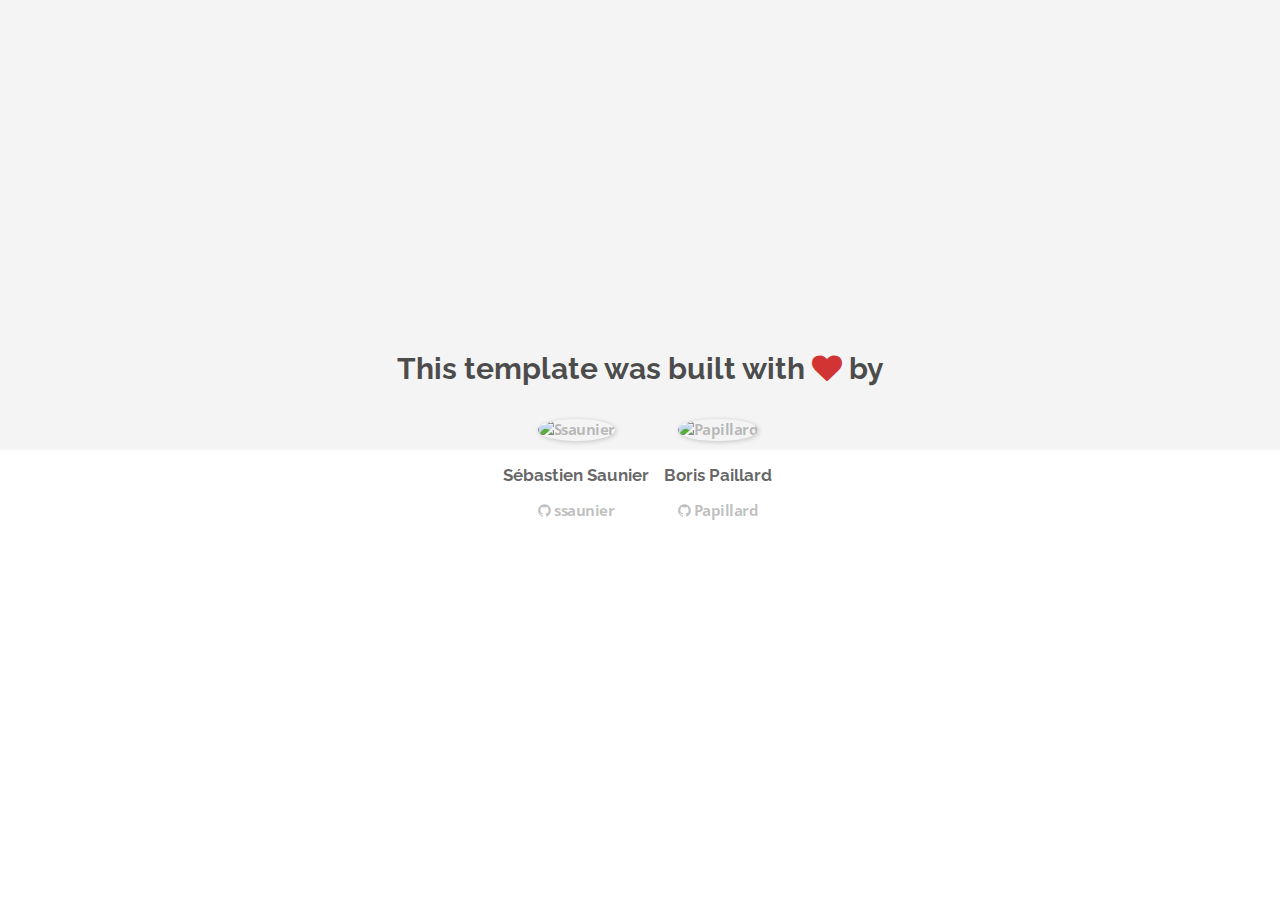
==== about.html @ 8c877a82 "Automated commit at 2018-02-12 03:43:12 UTC by middleman-deploy 2.0.0-alpha" ====
<!doctype html>
<html>
  <head>
    <meta charset="utf-8">
    <meta http-equiv="x-ua-compatible" content="ie=edge">
    <meta name="viewport"
          content="width=device-width, initial-scale=1, shrink-to-fit=no">
    <!-- Use the title from a page's frontmatter if it has one -->
    <title>Le Wagon - Middleman - About</title>
    <link href="stylesheets/application-3c48b980.css" rel="stylesheet" />
    <script src="javascripts/application-93de88c9.js"></script>
    <link href="images/favicon-f15af148.png" rel="icon" type="image/png" />
  </head>
  <body>
    <div id="about">
  <div class="about-content">
    <h1>This template was built with <i class="fa fa-heart"></i> by</h1>
    <ul class="list-inline">
        <li>
<a href="https://kitt.lewagon.com/alumni/ssaunier" target="_blank">            <img src="https://kitt.lewagon.com/placeholder/users/ssaunier" class="img-circle" alt="Ssaunier" />
</a>          <h2>Sébastien Saunier</h2>
          <p>
<a href="https://github.com/ssaunier" target="_blank">              <i class="fa fa-github"></i> ssaunier
</a>          </p>
        </li>
        <li>
<a href="https://kitt.lewagon.com/alumni/Papillard" target="_blank">            <img src="https://kitt.lewagon.com/placeholder/users/Papillard" class="img-circle" alt="Papillard" />
</a>          <h2>Boris Paillard</h2>
          <p>
<a href="https://github.com/Papillard" target="_blank">              <i class="fa fa-github"></i> Papillard
</a>          </p>
        </li>
    </ul>
  </div>
</div>

  </body>
</html>
---- stylesheets/application-3c48b980.css ----
@import url("https://fonts.googleapis.com/css?family=Open+Sans:400,300,700|Raleway:400,100,300,700,500");/*!
 * Bootstrap v3.3.7 (http://getbootstrap.com)
 * Copyright 2011-2016 Twitter, Inc.
 * Licensed under MIT (https://github.com/twbs/bootstrap/blob/master/LICENSE)
 *//*! normalize.css v3.0.3 | MIT License | github.com/necolas/normalize.css */html{font-family:sans-serif;-ms-text-size-adjust:100%;-webkit-text-size-adjust:100%}body{margin:0}article,aside,details,figcaption,figure,footer,header,hgroup,main,menu,nav,section,summary{display:block}audio,canvas,progress,video{display:inline-block;vertical-align:baseline}audio:not([controls]){display:none;height:0}[hidden],template{display:none}a{background-color:transparent}a:active,a:hover{outline:0}abbr[title]{border-bottom:1px dotted}b,strong{font-weight:bold}dfn{font-style:italic}h1{font-size:2em;margin:0.67em 0}mark{background:#ff0;color:#000}small{font-size:80%}sub,sup{font-size:75%;line-height:0;position:relative;vertical-align:baseline}sup{top:-0.5em}sub{bottom:-0.25em}img{border:0}svg:not(:root){overflow:hidden}figure{margin:1em 40px}hr{-webkit-box-sizing:content-box;box-sizing:content-box;height:0}pre{overflow:auto}code,kbd,pre,samp{font-family:monospace, monospace;font-size:1em}button,input,optgroup,select,textarea{color:inherit;font:inherit;margin:0}button{overflow:visible}button,select{text-transform:none}button,html input[type="button"],input[type="reset"],input[type="submit"]{-webkit-appearance:button;cursor:pointer}button[disabled],html input[disabled]{cursor:default}button::-moz-focus-inner,input::-moz-focus-inner{border:0;padding:0}input{line-height:normal}input[type="checkbox"],input[type="radio"]{-webkit-box-sizing:border-box;box-sizing:border-box;padding:0}input[type="number"]::-webkit-inner-spin-button,input[type="number"]::-webkit-outer-spin-button{height:auto}input[type="search"]{-webkit-appearance:textfield;-webkit-box-sizing:content-box;box-sizing:content-box}input[type="search"]::-webkit-search-cancel-button,input[type="search"]::-webkit-search-decoration{-webkit-appearance:none}fieldset{border:1px solid #c0c0c0;margin:0 2px;padding:0.35em 0.625em 0.75em}legend{border:0;padding:0}textarea{overflow:auto}optgroup{font-weight:bold}table{border-collapse:collapse;border-spacing:0}td,th{padding:0}/*! Source: https://github.com/h5bp/html5-boilerplate/blob/master/src/css/main.css */@media print{*,*:before,*:after{background:transparent !important;color:#000 !important;-webkit-box-shadow:none !important;box-shadow:none !important;text-shadow:none !important}a,a:visited{text-decoration:underline}a[href]:after{content:" (" attr(href) ")"}abbr[title]:after{content:" (" attr(title) ")"}a[href^="#"]:after,a[href^="javascript:"]:after{content:""}pre,blockquote{border:1px solid #999;page-break-inside:avoid}thead{display:table-header-group}tr,img{page-break-inside:avoid}img{max-width:100% !important}p,h2,h3{orphans:3;widows:3}h2,h3{page-break-after:avoid}.navbar{display:none}.btn>.caret,.dropup>.btn>.caret{border-top-color:#000 !important}.label{border:1px solid #000}.table{border-collapse:collapse !important}.table td,.table th{background-color:#fff !important}.table-bordered th,.table-bordered td{border:1px solid #ddd !important}}@font-face{font-family:'Glyphicons Halflings';src:url("../assets/bootstrap/glyphicons-halflings-regular-86b6f62b.eot");src:url("../assets/bootstrap/glyphicons-halflings-regular-86b6f62b.eot?#iefix") format("embedded-opentype"),url("../assets/bootstrap/glyphicons-halflings-regular-ca35b697.woff2") format("woff2"),url("../assets/bootstrap/glyphicons-halflings-regular-278e49a8.woff") format("woff"),url("../assets/bootstrap/glyphicons-halflings-regular-44bc1850.ttf") format("truetype"),url("../assets/bootstrap/glyphicons-halflings-regular-de51a849.svg#glyphicons_halflingsregular") format("svg")}.glyphicon{position:relative;top:1px;display:inline-block;font-family:'Glyphicons Halflings';font-style:normal;font-weight:normal;line-height:1;-webkit-font-smoothing:antialiased;-moz-osx-font-smoothing:grayscale}.glyphicon-asterisk:before{content:"\002a"}.glyphicon-plus:before{content:"\002b"}.glyphicon-euro:before,.glyphicon-eur:before{content:"\20ac"}.glyphicon-minus:before{content:"\2212"}.glyphicon-cloud:before{content:"\2601"}.glyphicon-envelope:before{content:"\2709"}.glyphicon-pencil:before{content:"\270f"}.glyphicon-glass:before{content:"\e001"}.glyphicon-music:before{content:"\e002"}.glyphicon-search:before{content:"\e003"}.glyphicon-heart:before{content:"\e005"}.glyphicon-star:before{content:"\e006"}.glyphicon-star-empty:before{content:"\e007"}.glyphicon-user:before{content:"\e008"}.glyphicon-film:before{content:"\e009"}.glyphicon-th-large:before{content:"\e010"}.glyphicon-th:before{content:"\e011"}.glyphicon-th-list:before{content:"\e012"}.glyphicon-ok:before{content:"\e013"}.glyphicon-remove:before{content:"\e014"}.glyphicon-zoom-in:before{content:"\e015"}.glyphicon-zoom-out:before{content:"\e016"}.glyphicon-off:before{content:"\e017"}.glyphicon-signal:before{content:"\e018"}.glyphicon-cog:before{content:"\e019"}.glyphicon-trash:before{content:"\e020"}.glyphicon-home:before{content:"\e021"}.glyphicon-file:before{content:"\e022"}.glyphicon-time:before{content:"\e023"}.glyphicon-road:before{content:"\e024"}.glyphicon-download-alt:before{content:"\e025"}.glyphicon-download:before{content:"\e026"}.glyphicon-upload:before{content:"\e027"}.glyphicon-inbox:before{content:"\e028"}.glyphicon-play-circle:before{content:"\e029"}.glyphicon-repeat:before{content:"\e030"}.glyphicon-refresh:before{content:"\e031"}.glyphicon-list-alt:before{content:"\e032"}.glyphicon-lock:before{content:"\e033"}.glyphicon-flag:before{content:"\e034"}.glyphicon-headphones:before{content:"\e035"}.glyphicon-volume-off:before{content:"\e036"}.glyphicon-volume-down:before{content:"\e037"}.glyphicon-volume-up:before{content:"\e038"}.glyphicon-qrcode:before{content:"\e039"}.glyphicon-barcode:before{content:"\e040"}.glyphicon-tag:before{content:"\e041"}.glyphicon-tags:before{content:"\e042"}.glyphicon-book:before{content:"\e043"}.glyphicon-bookmark:before{content:"\e044"}.glyphicon-print:before{content:"\e045"}.glyphicon-camera:before{content:"\e046"}.glyphicon-font:before{content:"\e047"}.glyphicon-bold:before{content:"\e048"}.glyphicon-italic:before{content:"\e049"}.glyphicon-text-height:before{content:"\e050"}.glyphicon-text-width:before{content:"\e051"}.glyphicon-align-left:before{content:"\e052"}.glyphicon-align-center:before{content:"\e053"}.glyphicon-align-right:before{content:"\e054"}.glyphicon-align-justify:before{content:"\e055"}.glyphicon-list:before{content:"\e056"}.glyphicon-indent-left:before{content:"\e057"}.glyphicon-indent-right:before{content:"\e058"}.glyphicon-facetime-video:before{content:"\e059"}.glyphicon-picture:before{content:"\e060"}.glyphicon-map-marker:before{content:"\e062"}.glyphicon-adjust:before{content:"\e063"}.glyphicon-tint:before{content:"\e064"}.glyphicon-edit:before{content:"\e065"}.glyphicon-share:before{content:"\e066"}.glyphicon-check:before{content:"\e067"}.glyphicon-move:before{content:"\e068"}.glyphicon-step-backward:before{content:"\e069"}.glyphicon-fast-backward:before{content:"\e070"}.glyphicon-backward:before{content:"\e071"}.glyphicon-play:before{content:"\e072"}.glyphicon-pause:before{content:"\e073"}.glyphicon-stop:before{content:"\e074"}.glyphicon-forward:before{content:"\e075"}.glyphicon-fast-forward:before{content:"\e076"}.glyphicon-step-forward:before{content:"\e077"}.glyphicon-eject:before{content:"\e078"}.glyphicon-chevron-left:before{content:"\e079"}.glyphicon-chevron-right:before{content:"\e080"}.glyphicon-plus-sign:before{content:"\e081"}.glyphicon-minus-sign:before{content:"\e082"}.glyphicon-remove-sign:before{content:"\e083"}.glyphicon-ok-sign:before{content:"\e084"}.glyphicon-question-sign:before{content:"\e085"}.glyphicon-info-sign:before{content:"\e086"}.glyphicon-screenshot:before{content:"\e087"}.glyphicon-remove-circle:before{content:"\e088"}.glyphicon-ok-circle:before{content:"\e089"}.glyphicon-ban-circle:before{content:"\e090"}.glyphicon-arrow-left:before{content:"\e091"}.glyphicon-arrow-right:before{content:"\e092"}.glyphicon-arrow-up:before{content:"\e093"}.glyphicon-arrow-down:before{content:"\e094"}.glyphicon-share-alt:before{content:"\e095"}.glyphicon-resize-full:before{content:"\e096"}.glyphicon-resize-small:before{content:"\e097"}.glyphicon-exclamation-sign:before{content:"\e101"}.glyphicon-gift:before{content:"\e102"}.glyphicon-leaf:before{content:"\e103"}.glyphicon-fire:before{content:"\e104"}.glyphicon-eye-open:before{content:"\e105"}.glyphicon-eye-close:before{content:"\e106"}.glyphicon-warning-sign:before{content:"\e107"}.glyphicon-plane:before{content:"\e108"}.glyphicon-calendar:before{content:"\e109"}.glyphicon-random:before{content:"\e110"}.glyphicon-comment:before{content:"\e111"}.glyphicon-magnet:before{content:"\e112"}.glyphicon-chevron-up:before{content:"\e113"}.glyphicon-chevron-down:before{content:"\e114"}.glyphicon-retweet:before{content:"\e115"}.glyphicon-shopping-cart:before{content:"\e116"}.glyphicon-folder-close:before{content:"\e117"}.glyphicon-folder-open:before{content:"\e118"}.glyphicon-resize-vertical:before{content:"\e119"}.glyphicon-resize-horizontal:before{content:"\e120"}.glyphicon-hdd:before{content:"\e121"}.glyphicon-bullhorn:before{content:"\e122"}.glyphicon-bell:before{content:"\e123"}.glyphicon-certificate:before{content:"\e124"}.glyphicon-thumbs-up:before{content:"\e125"}.glyphicon-thumbs-down:before{content:"\e126"}.glyphicon-hand-right:before{content:"\e127"}.glyphicon-hand-left:before{content:"\e128"}.glyphicon-hand-up:before{content:"\e129"}.glyphicon-hand-down:before{content:"\e130"}.glyphicon-circle-arrow-right:before{content:"\e131"}.glyphicon-circle-arrow-left:before{content:"\e132"}.glyphicon-circle-arrow-up:before{content:"\e133"}.glyphicon-circle-arrow-down:before{content:"\e134"}.glyphicon-globe:before{content:"\e135"}.glyphicon-wrench:before{content:"\e136"}.glyphicon-tasks:before{content:"\e137"}.glyphicon-filter:before{content:"\e138"}.glyphicon-briefcase:before{content:"\e139"}.glyphicon-fullscreen:before{content:"\e140"}.glyphicon-dashboard:before{content:"\e141"}.glyphicon-paperclip:before{content:"\e142"}.glyphicon-heart-empty:before{content:"\e143"}.glyphicon-link:before{content:"\e144"}.glyphicon-phone:before{content:"\e145"}.glyphicon-pushpin:before{content:"\e146"}.glyphicon-usd:before{content:"\e148"}.glyphicon-gbp:before{content:"\e149"}.glyphicon-sort:before{content:"\e150"}.glyphicon-sort-by-alphabet:before{content:"\e151"}.glyphicon-sort-by-alphabet-alt:before{content:"\e152"}.glyphicon-sort-by-order:before{content:"\e153"}.glyphicon-sort-by-order-alt:before{content:"\e154"}.glyphicon-sort-by-attributes:before{content:"\e155"}.glyphicon-sort-by-attributes-alt:before{content:"\e156"}.glyphicon-unchecked:before{content:"\e157"}.glyphicon-expand:before{content:"\e158"}.glyphicon-collapse-down:before{content:"\e159"}.glyphicon-collapse-up:before{content:"\e160"}.glyphicon-log-in:before{content:"\e161"}.glyphicon-flash:before{content:"\e162"}.glyphicon-log-out:before{content:"\e163"}.glyphicon-new-window:before{content:"\e164"}.glyphicon-record:before{content:"\e165"}.glyphicon-save:before{content:"\e166"}.glyphicon-open:before{content:"\e167"}.glyphicon-saved:before{content:"\e168"}.glyphicon-import:before{content:"\e169"}.glyphicon-export:before{content:"\e170"}.glyphicon-send:before{content:"\e171"}.glyphicon-floppy-disk:before{content:"\e172"}.glyphicon-floppy-saved:before{content:"\e173"}.glyphicon-floppy-remove:before{content:"\e174"}.glyphicon-floppy-save:before{content:"\e175"}.glyphicon-floppy-open:before{content:"\e176"}.glyphicon-credit-card:before{content:"\e177"}.glyphicon-transfer:before{content:"\e178"}.glyphicon-cutlery:before{content:"\e179"}.glyphicon-header:before{content:"\e180"}.glyphicon-compressed:before{content:"\e181"}.glyphicon-earphone:before{content:"\e182"}.glyphicon-phone-alt:before{content:"\e183"}.glyphicon-tower:before{content:"\e184"}.glyphicon-stats:before{content:"\e185"}.glyphicon-sd-video:before{content:"\e186"}.glyphicon-hd-video:before{content:"\e187"}.glyphicon-subtitles:before{content:"\e188"}.glyphicon-sound-stereo:before{content:"\e189"}.glyphicon-sound-dolby:before{content:"\e190"}.glyphicon-sound-5-1:before{content:"\e191"}.glyphicon-sound-6-1:before{content:"\e192"}.glyphicon-sound-7-1:before{content:"\e193"}.glyphicon-copyright-mark:before{content:"\e194"}.glyphicon-registration-mark:before{content:"\e195"}.glyphicon-cloud-download:before{content:"\e197"}.glyphicon-cloud-upload:before{content:"\e198"}.glyphicon-tree-conifer:before{content:"\e199"}.glyphicon-tree-deciduous:before{content:"\e200"}.glyphicon-cd:before{content:"\e201"}.glyphicon-save-file:before{content:"\e202"}.glyphicon-open-file:before{content:"\e203"}.glyphicon-level-up:before{content:"\e204"}.glyphicon-copy:before{content:"\e205"}.glyphicon-paste:before{content:"\e206"}.glyphicon-alert:before{content:"\e209"}.glyphicon-equalizer:before{content:"\e210"}.glyphicon-king:before{content:"\e211"}.glyphicon-queen:before{content:"\e212"}.glyphicon-pawn:before{content:"\e213"}.glyphicon-bishop:before{content:"\e214"}.glyphicon-knight:before{content:"\e215"}.glyphicon-baby-formula:before{content:"\e216"}.glyphicon-tent:before{content:"\26fa"}.glyphicon-blackboard:before{content:"\e218"}.glyphicon-bed:before{content:"\e219"}.glyphicon-apple:before{content:"\f8ff"}.glyphicon-erase:before{content:"\e221"}.glyphicon-hourglass:before{content:"\231b"}.glyphicon-lamp:before{content:"\e223"}.glyphicon-duplicate:before{content:"\e224"}.glyphicon-piggy-bank:before{content:"\e225"}.glyphicon-scissors:before{content:"\e226"}.glyphicon-bitcoin:before{content:"\e227"}.glyphicon-btc:before{content:"\e227"}.glyphicon-xbt:before{content:"\e227"}.glyphicon-yen:before{content:"\00a5"}.glyphicon-jpy:before{content:"\00a5"}.glyphicon-ruble:before{content:"\20bd"}.glyphicon-rub:before{content:"\20bd"}.glyphicon-scale:before{content:"\e230"}.glyphicon-ice-lolly:before{content:"\e231"}.glyphicon-ice-lolly-tasted:before{content:"\e232"}.glyphicon-education:before{content:"\e233"}.glyphicon-option-horizontal:before{content:"\e234"}.glyphicon-option-vertical:before{content:"\e235"}.glyphicon-menu-hamburger:before{content:"\e236"}.glyphicon-modal-window:before{content:"\e237"}.glyphicon-oil:before{content:"\e238"}.glyphicon-grain:before{content:"\e239"}.glyphicon-sunglasses:before{content:"\e240"}.glyphicon-text-size:before{content:"\e241"}.glyphicon-text-color:before{content:"\e242"}.glyphicon-text-background:before{content:"\e243"}.glyphicon-object-align-top:before{content:"\e244"}.glyphicon-object-align-bottom:before{content:"\e245"}.glyphicon-object-align-horizontal:before{content:"\e246"}.glyphicon-object-align-left:before{content:"\e247"}.glyphicon-object-align-vertical:before{content:"\e248"}.glyphicon-object-align-right:before{content:"\e249"}.glyphicon-triangle-right:before{content:"\e250"}.glyphicon-triangle-left:before{content:"\e251"}.glyphicon-triangle-bottom:before{content:"\e252"}.glyphicon-triangle-top:before{content:"\e253"}.glyphicon-console:before{content:"\e254"}.glyphicon-superscript:before{content:"\e255"}.glyphicon-subscript:before{content:"\e256"}.glyphicon-menu-left:before{content:"\e257"}.glyphicon-menu-right:before{content:"\e258"}.glyphicon-menu-down:before{content:"\e259"}.glyphicon-menu-up:before{content:"\e260"}*{-webkit-box-sizing:border-box;box-sizing:border-box}*:before,*:after{-webkit-box-sizing:border-box;box-sizing:border-box}html{font-size:10px;-webkit-tap-highlight-color:transparent}body{font-family:"Open Sans", "Helvetica", "sans-serif";font-size:18px;line-height:1.42857143;color:#333333;background-color:#F4F4F4}input,button,select,textarea{font-family:inherit;font-size:inherit;line-height:inherit}a{color:#469AE0;text-decoration:none}a:hover,a:focus{color:#1f74ba;text-decoration:underline}a:focus{outline:5px auto -webkit-focus-ring-color;outline-offset:-2px}figure{margin:0}img{vertical-align:middle}.img-responsive{display:block;max-width:100%;height:auto}.img-rounded{border-radius:2px}.img-thumbnail{padding:4px;line-height:1.42857143;background-color:#F4F4F4;border:1px solid #ddd;border-radius:2px;-webkit-transition:all 0.2s ease-in-out;transition:all 0.2s ease-in-out;display:inline-block;max-width:100%;height:auto}.img-circle{border-radius:50%}hr{margin-top:25px;margin-bottom:25px;border:0;border-top:1px solid #eeeeee}.sr-only{position:absolute;width:1px;height:1px;margin:-1px;padding:0;overflow:hidden;clip:rect(0, 0, 0, 0);border:0}.sr-only-focusable:active,.sr-only-focusable:focus{position:static;width:auto;height:auto;margin:0;overflow:visible;clip:auto}[role="button"]{cursor:pointer}h1,h2,h3,h4,h5,h6,.h1,.h2,.h3,.h4,.h5,.h6{font-family:"Raleway", "Helvetica", "sans-serif";font-weight:500;line-height:1.1;color:inherit}h1 small,h1 .small,h2 small,h2 .small,h3 small,h3 .small,h4 small,h4 .small,h5 small,h5 .small,h6 small,h6 .small,.h1 small,.h1 .small,.h2 small,.h2 .small,.h3 small,.h3 .small,.h4 small,.h4 .small,.h5 small,.h5 .small,.h6 small,.h6 .small{font-weight:normal;line-height:1;color:#777777}h1,.h1,h2,.h2,h3,.h3{margin-top:25px;margin-bottom:12.5px}h1 small,h1 .small,.h1 small,.h1 .small,h2 small,h2 .small,.h2 small,.h2 .small,h3 small,h3 .small,.h3 small,.h3 .small{font-size:65%}h4,.h4,h5,.h5,h6,.h6{margin-top:12.5px;margin-bottom:12.5px}h4 small,h4 .small,.h4 small,.h4 .small,h5 small,h5 .small,.h5 small,.h5 .small,h6 small,h6 .small,.h6 small,.h6 .small{font-size:75%}h1,.h1{font-size:46px}h2,.h2{font-size:38px}h3,.h3{font-size:31px}h4,.h4{font-size:23px}h5,.h5{font-size:18px}h6,.h6{font-size:16px}p{margin:0 0 12.5px}.lead{margin-bottom:25px;font-size:20px;font-weight:300;line-height:1.4}@media (min-width: 768px){.lead{font-size:27px}}small,.small{font-size:88%}mark,.mark{background-color:#fcf8e3;padding:.2em}.text-left{text-align:left}.text-right{text-align:right}.text-center{text-align:center}.text-justify{text-align:justify}.text-nowrap{white-space:nowrap}.text-lowercase{text-transform:lowercase}.text-uppercase,.initialism{text-transform:uppercase}.text-capitalize{text-transform:capitalize}.text-muted{color:#777777}.text-primary{color:#469AE0}a.text-primary:hover,a.text-primary:focus{color:#2381d0}.text-success{color:#3c763d}a.text-success:hover,a.text-success:focus{color:#2b542c}.text-info{color:#31708f}a.text-info:hover,a.text-info:focus{color:#245269}.text-warning{color:#8a6d3b}a.text-warning:hover,a.text-warning:focus{color:#66512c}.text-danger{color:#a94442}a.text-danger:hover,a.text-danger:focus{color:#843534}.bg-primary{color:#fff}.bg-primary{background-color:#469AE0}a.bg-primary:hover,a.bg-primary:focus{background-color:#2381d0}.bg-success{background-color:#dff0d8}a.bg-success:hover,a.bg-success:focus{background-color:#c1e2b3}.bg-info{background-color:#d9edf7}a.bg-info:hover,a.bg-info:focus{background-color:#afd9ee}.bg-warning{background-color:#fcf8e3}a.bg-warning:hover,a.bg-warning:focus{background-color:#f7ecb5}.bg-danger{background-color:#f2dede}a.bg-danger:hover,a.bg-danger:focus{background-color:#e4b9b9}.page-header{padding-bottom:11.5px;margin:50px 0 25px;border-bottom:1px solid #eeeeee}ul,ol{margin-top:0;margin-bottom:12.5px}ul ul,ul ol,ol ul,ol ol{margin-bottom:0}.list-unstyled{padding-left:0;list-style:none}.list-inline{padding-left:0;list-style:none;margin-left:-5px}.list-inline>li{display:inline-block;padding-left:5px;padding-right:5px}dl{margin-top:0;margin-bottom:25px}dt,dd{line-height:1.42857143}dt{font-weight:bold}dd{margin-left:0}.dl-horizontal dd:before,.dl-horizontal dd:after{content:" ";display:table}.dl-horizontal dd:after{clear:both}@media (min-width: 768px){.dl-horizontal dt{float:left;width:160px;clear:left;text-align:right;overflow:hidden;text-overflow:ellipsis;white-space:nowrap}.dl-horizontal dd{margin-left:180px}}abbr[title],abbr[data-original-title]{cursor:help;border-bottom:1px dotted #777777}.initialism{font-size:90%}blockquote{padding:12.5px 25px;margin:0 0 25px;font-size:22.5px;border-left:5px solid #eeeeee}blockquote p:last-child,blockquote ul:last-child,blockquote ol:last-child{margin-bottom:0}blockquote footer,blockquote small,blockquote .small{display:block;font-size:80%;line-height:1.42857143;color:#777777}blockquote footer:before,blockquote small:before,blockquote .small:before{content:'\2014 \00A0'}.blockquote-reverse,blockquote.pull-right{padding-right:15px;padding-left:0;border-right:5px solid #eeeeee;border-left:0;text-align:right}.blockquote-reverse footer:before,.blockquote-reverse small:before,.blockquote-reverse .small:before,blockquote.pull-right footer:before,blockquote.pull-right small:before,blockquote.pull-right .small:before{content:''}.blockquote-reverse footer:after,.blockquote-reverse small:after,.blockquote-reverse .small:after,blockquote.pull-right footer:after,blockquote.pull-right small:after,blockquote.pull-right .small:after{content:'\00A0 \2014'}address{margin-bottom:25px;font-style:normal;line-height:1.42857143}code,kbd,pre,samp{font-family:Menlo, Monaco, Consolas, "Courier New", monospace}code{padding:2px 4px;font-size:90%;color:#c7254e;background-color:#f9f2f4;border-radius:2px}kbd{padding:2px 4px;font-size:90%;color:#fff;background-color:#333;border-radius:2px;-webkit-box-shadow:inset 0 -1px 0 rgba(0,0,0,0.25);box-shadow:inset 0 -1px 0 rgba(0,0,0,0.25)}kbd kbd{padding:0;font-size:100%;font-weight:bold;-webkit-box-shadow:none;box-shadow:none}pre{display:block;padding:12px;margin:0 0 12.5px;font-size:17px;line-height:1.42857143;word-break:break-all;word-wrap:break-word;color:#333333;background-color:#f5f5f5;border:1px solid #ccc;border-radius:2px}pre code{padding:0;font-size:inherit;color:inherit;white-space:pre-wrap;background-color:transparent;border-radius:0}.pre-scrollable{max-height:340px;overflow-y:scroll}.container{margin-right:auto;margin-left:auto;padding-left:15px;padding-right:15px}.container:before,.container:after{content:" ";display:table}.container:after{clear:both}@media (min-width: 768px){.container{width:750px}}@media (min-width: 992px){.container{width:970px}}@media (min-width: 1200px){.container{width:1170px}}.container-fluid{margin-right:auto;margin-left:auto;padding-left:15px;padding-right:15px}.container-fluid:before,.container-fluid:after{content:" ";display:table}.container-fluid:after{clear:both}.row{margin-left:-15px;margin-right:-15px}.row:before,.row:after{content:" ";display:table}.row:after{clear:both}.col-xs-1,.col-sm-1,.col-md-1,.col-lg-1,.col-xs-2,.col-sm-2,.col-md-2,.col-lg-2,.col-xs-3,.col-sm-3,.col-md-3,.col-lg-3,.col-xs-4,.col-sm-4,.col-md-4,.col-lg-4,.col-xs-5,.col-sm-5,.col-md-5,.col-lg-5,.col-xs-6,.col-sm-6,.col-md-6,.col-lg-6,.col-xs-7,.col-sm-7,.col-md-7,.col-lg-7,.col-xs-8,.col-sm-8,.col-md-8,.col-lg-8,.col-xs-9,.col-sm-9,.col-md-9,.col-lg-9,.col-xs-10,.col-sm-10,.col-md-10,.col-lg-10,.col-xs-11,.col-sm-11,.col-md-11,.col-lg-11,.col-xs-12,.col-sm-12,.col-md-12,.col-lg-12{position:relative;min-height:1px;padding-left:15px;padding-right:15px}.col-xs-1,.col-xs-2,.col-xs-3,.col-xs-4,.col-xs-5,.col-xs-6,.col-xs-7,.col-xs-8,.col-xs-9,.col-xs-10,.col-xs-11,.col-xs-12{float:left}.col-xs-1{width:8.33333333%}.col-xs-2{width:16.66666667%}.col-xs-3{width:25%}.col-xs-4{width:33.33333333%}.col-xs-5{width:41.66666667%}.col-xs-6{width:50%}.col-xs-7{width:58.33333333%}.col-xs-8{width:66.66666667%}.col-xs-9{width:75%}.col-xs-10{width:83.33333333%}.col-xs-11{width:91.66666667%}.col-xs-12{width:100%}.col-xs-pull-0{right:auto}.col-xs-pull-1{right:8.33333333%}.col-xs-pull-2{right:16.66666667%}.col-xs-pull-3{right:25%}.col-xs-pull-4{right:33.33333333%}.col-xs-pull-5{right:41.66666667%}.col-xs-pull-6{right:50%}.col-xs-pull-7{right:58.33333333%}.col-xs-pull-8{right:66.66666667%}.col-xs-pull-9{right:75%}.col-xs-pull-10{right:83.33333333%}.col-xs-pull-11{right:91.66666667%}.col-xs-pull-12{right:100%}.col-xs-push-0{left:auto}.col-xs-push-1{left:8.33333333%}.col-xs-push-2{left:16.66666667%}.col-xs-push-3{left:25%}.col-xs-push-4{left:33.33333333%}.col-xs-push-5{left:41.66666667%}.col-xs-push-6{left:50%}.col-xs-push-7{left:58.33333333%}.col-xs-push-8{left:66.66666667%}.col-xs-push-9{left:75%}.col-xs-push-10{left:83.33333333%}.col-xs-push-11{left:91.66666667%}.col-xs-push-12{left:100%}.col-xs-offset-0{margin-left:0%}.col-xs-offset-1{margin-left:8.33333333%}.col-xs-offset-2{margin-left:16.66666667%}.col-xs-offset-3{margin-left:25%}.col-xs-offset-4{margin-left:33.33333333%}.col-xs-offset-5{margin-left:41.66666667%}.col-xs-offset-6{margin-left:50%}.col-xs-offset-7{margin-left:58.33333333%}.col-xs-offset-8{margin-left:66.66666667%}.col-xs-offset-9{margin-left:75%}.col-xs-offset-10{margin-left:83.33333333%}.col-xs-offset-11{margin-left:91.66666667%}.col-xs-offset-12{margin-left:100%}@media (min-width: 768px){.col-sm-1,.col-sm-2,.col-sm-3,.col-sm-4,.col-sm-5,.col-sm-6,.col-sm-7,.col-sm-8,.col-sm-9,.col-sm-10,.col-sm-11,.col-sm-12{float:left}.col-sm-1{width:8.33333333%}.col-sm-2{width:16.66666667%}.col-sm-3{width:25%}.col-sm-4{width:33.33333333%}.col-sm-5{width:41.66666667%}.col-sm-6{width:50%}.col-sm-7{width:58.33333333%}.col-sm-8{width:66.66666667%}.col-sm-9{width:75%}.col-sm-10{width:83.33333333%}.col-sm-11{width:91.66666667%}.col-sm-12{width:100%}.col-sm-pull-0{right:auto}.col-sm-pull-1{right:8.33333333%}.col-sm-pull-2{right:16.66666667%}.col-sm-pull-3{right:25%}.col-sm-pull-4{right:33.33333333%}.col-sm-pull-5{right:41.66666667%}.col-sm-pull-6{right:50%}.col-sm-pull-7{right:58.33333333%}.col-sm-pull-8{right:66.66666667%}.col-sm-pull-9{right:75%}.col-sm-pull-10{right:83.33333333%}.col-sm-pull-11{right:91.66666667%}.col-sm-pull-12{right:100%}.col-sm-push-0{left:auto}.col-sm-push-1{left:8.33333333%}.col-sm-push-2{left:16.66666667%}.col-sm-push-3{left:25%}.col-sm-push-4{left:33.33333333%}.col-sm-push-5{left:41.66666667%}.col-sm-push-6{left:50%}.col-sm-push-7{left:58.33333333%}.col-sm-push-8{left:66.66666667%}.col-sm-push-9{left:75%}.col-sm-push-10{left:83.33333333%}.col-sm-push-11{left:91.66666667%}.col-sm-push-12{left:100%}.col-sm-offset-0{margin-left:0%}.col-sm-offset-1{margin-left:8.33333333%}.col-sm-offset-2{margin-left:16.66666667%}.col-sm-offset-3{margin-left:25%}.col-sm-offset-4{margin-left:33.33333333%}.col-sm-offset-5{margin-left:41.66666667%}.col-sm-offset-6{margin-left:50%}.col-sm-offset-7{margin-left:58.33333333%}.col-sm-offset-8{margin-left:66.66666667%}.col-sm-offset-9{margin-left:75%}.col-sm-offset-10{margin-left:83.33333333%}.col-sm-offset-11{margin-left:91.66666667%}.col-sm-offset-12{margin-left:100%}}@media (min-width: 992px){.col-md-1,.col-md-2,.col-md-3,.col-md-4,.col-md-5,.col-md-6,.col-md-7,.col-md-8,.col-md-9,.col-md-10,.col-md-11,.col-md-12{float:left}.col-md-1{width:8.33333333%}.col-md-2{width:16.66666667%}.col-md-3{width:25%}.col-md-4{width:33.33333333%}.col-md-5{width:41.66666667%}.col-md-6{width:50%}.col-md-7{width:58.33333333%}.col-md-8{width:66.66666667%}.col-md-9{width:75%}.col-md-10{width:83.33333333%}.col-md-11{width:91.66666667%}.col-md-12{width:100%}.col-md-pull-0{right:auto}.col-md-pull-1{right:8.33333333%}.col-md-pull-2{right:16.66666667%}.col-md-pull-3{right:25%}.col-md-pull-4{right:33.33333333%}.col-md-pull-5{right:41.66666667%}.col-md-pull-6{right:50%}.col-md-pull-7{right:58.33333333%}.col-md-pull-8{right:66.66666667%}.col-md-pull-9{right:75%}.col-md-pull-10{right:83.33333333%}.col-md-pull-11{right:91.66666667%}.col-md-pull-12{right:100%}.col-md-push-0{left:auto}.col-md-push-1{left:8.33333333%}.col-md-push-2{left:16.66666667%}.col-md-push-3{left:25%}.col-md-push-4{left:33.33333333%}.col-md-push-5{left:41.66666667%}.col-md-push-6{left:50%}.col-md-push-7{left:58.33333333%}.col-md-push-8{left:66.66666667%}.col-md-push-9{left:75%}.col-md-push-10{left:83.33333333%}.col-md-push-11{left:91.66666667%}.col-md-push-12{left:100%}.col-md-offset-0{margin-left:0%}.col-md-offset-1{margin-left:8.33333333%}.col-md-offset-2{margin-left:16.66666667%}.col-md-offset-3{margin-left:25%}.col-md-offset-4{margin-left:33.33333333%}.col-md-offset-5{margin-left:41.66666667%}.col-md-offset-6{margin-left:50%}.col-md-offset-7{margin-left:58.33333333%}.col-md-offset-8{margin-left:66.66666667%}.col-md-offset-9{margin-left:75%}.col-md-offset-10{margin-left:83.33333333%}.col-md-offset-11{margin-left:91.66666667%}.col-md-offset-12{margin-left:100%}}@media (min-width: 1200px){.col-lg-1,.col-lg-2,.col-lg-3,.col-lg-4,.col-lg-5,.col-lg-6,.col-lg-7,.col-lg-8,.col-lg-9,.col-lg-10,.col-lg-11,.col-lg-12{float:left}.col-lg-1{width:8.33333333%}.col-lg-2{width:16.66666667%}.col-lg-3{width:25%}.col-lg-4{width:33.33333333%}.col-lg-5{width:41.66666667%}.col-lg-6{width:50%}.col-lg-7{width:58.33333333%}.col-lg-8{width:66.66666667%}.col-lg-9{width:75%}.col-lg-10{width:83.33333333%}.col-lg-11{width:91.66666667%}.col-lg-12{width:100%}.col-lg-pull-0{right:auto}.col-lg-pull-1{right:8.33333333%}.col-lg-pull-2{right:16.66666667%}.col-lg-pull-3{right:25%}.col-lg-pull-4{right:33.33333333%}.col-lg-pull-5{right:41.66666667%}.col-lg-pull-6{right:50%}.col-lg-pull-7{right:58.33333333%}.col-lg-pull-8{right:66.66666667%}.col-lg-pull-9{right:75%}.col-lg-pull-10{right:83.33333333%}.col-lg-pull-11{right:91.66666667%}.col-lg-pull-12{right:100%}.col-lg-push-0{left:auto}.col-lg-push-1{left:8.33333333%}.col-lg-push-2{left:16.66666667%}.col-lg-push-3{left:25%}.col-lg-push-4{left:33.33333333%}.col-lg-push-5{left:41.66666667%}.col-lg-push-6{left:50%}.col-lg-push-7{left:58.33333333%}.col-lg-push-8{left:66.66666667%}.col-lg-push-9{left:75%}.col-lg-push-10{left:83.33333333%}.col-lg-push-11{left:91.66666667%}.col-lg-push-12{left:100%}.col-lg-offset-0{margin-left:0%}.col-lg-offset-1{margin-left:8.33333333%}.col-lg-offset-2{margin-left:16.66666667%}.col-lg-offset-3{margin-left:25%}.col-lg-offset-4{margin-left:33.33333333%}.col-lg-offset-5{margin-left:41.66666667%}.col-lg-offset-6{margin-left:50%}.col-lg-offset-7{margin-left:58.33333333%}.col-lg-offset-8{margin-left:66.66666667%}.col-lg-offset-9{margin-left:75%}.col-lg-offset-10{margin-left:83.33333333%}.col-lg-offset-11{margin-left:91.66666667%}.col-lg-offset-12{margin-left:100%}}table{background-color:transparent}caption{padding-top:8px;padding-bottom:8px;color:#777777;text-align:left}th{text-align:left}.table{width:100%;max-width:100%;margin-bottom:25px}.table>thead>tr>th,.table>thead>tr>td,.table>tbody>tr>th,.table>tbody>tr>td,.table>tfoot>tr>th,.table>tfoot>tr>td{padding:8px;line-height:1.42857143;vertical-align:top;border-top:1px solid #ddd}.table>thead>tr>th{vertical-align:bottom;border-bottom:2px solid #ddd}.table>caption+thead>tr:first-child>th,.table>caption+thead>tr:first-child>td,.table>colgroup+thead>tr:first-child>th,.table>colgroup+thead>tr:first-child>td,.table>thead:first-child>tr:first-child>th,.table>thead:first-child>tr:first-child>td{border-top:0}.table>tbody+tbody{border-top:2px solid #ddd}.table .table{background-color:#F4F4F4}.table-condensed>thead>tr>th,.table-condensed>thead>tr>td,.table-condensed>tbody>tr>th,.table-condensed>tbody>tr>td,.table-condensed>tfoot>tr>th,.table-condensed>tfoot>tr>td{padding:5px}.table-bordered{border:1px solid #ddd}.table-bordered>thead>tr>th,.table-bordered>thead>tr>td,.table-bordered>tbody>tr>th,.table-bordered>tbody>tr>td,.table-bordered>tfoot>tr>th,.table-bordered>tfoot>tr>td{border:1px solid #ddd}.table-bordered>thead>tr>th,.table-bordered>thead>tr>td{border-bottom-width:2px}.table-striped>tbody>tr:nth-of-type(odd){background-color:#f9f9f9}.table-hover>tbody>tr:hover{background-color:#f5f5f5}table col[class*="col-"]{position:static;float:none;display:table-column}table td[class*="col-"],table th[class*="col-"]{position:static;float:none;display:table-cell}.table>thead>tr>td.active,.table>thead>tr>th.active,.table>thead>tr.active>td,.table>thead>tr.active>th,.table>tbody>tr>td.active,.table>tbody>tr>th.active,.table>tbody>tr.active>td,.table>tbody>tr.active>th,.table>tfoot>tr>td.active,.table>tfoot>tr>th.active,.table>tfoot>tr.active>td,.table>tfoot>tr.active>th{background-color:#f5f5f5}.table-hover>tbody>tr>td.active:hover,.table-hover>tbody>tr>th.active:hover,.table-hover>tbody>tr.active:hover>td,.table-hover>tbody>tr:hover>.active,.table-hover>tbody>tr.active:hover>th{background-color:#e8e8e8}.table>thead>tr>td.success,.table>thead>tr>th.success,.table>thead>tr.success>td,.table>thead>tr.success>th,.table>tbody>tr>td.success,.table>tbody>tr>th.success,.table>tbody>tr.success>td,.table>tbody>tr.success>th,.table>tfoot>tr>td.success,.table>tfoot>tr>th.success,.table>tfoot>tr.success>td,.table>tfoot>tr.success>th{background-color:#dff0d8}.table-hover>tbody>tr>td.success:hover,.table-hover>tbody>tr>th.success:hover,.table-hover>tbody>tr.success:hover>td,.table-hover>tbody>tr:hover>.success,.table-hover>tbody>tr.success:hover>th{background-color:#d0e9c6}.table>thead>tr>td.info,.table>thead>tr>th.info,.table>thead>tr.info>td,.table>thead>tr.info>th,.table>tbody>tr>td.info,.table>tbody>tr>th.info,.table>tbody>tr.info>td,.table>tbody>tr.info>th,.table>tfoot>tr>td.info,.table>tfoot>tr>th.info,.table>tfoot>tr.info>td,.table>tfoot>tr.info>th{background-color:#d9edf7}.table-hover>tbody>tr>td.info:hover,.table-hover>tbody>tr>th.info:hover,.table-hover>tbody>tr.info:hover>td,.table-hover>tbody>tr:hover>.info,.table-hover>tbody>tr.info:hover>th{background-color:#c4e3f3}.table>thead>tr>td.warning,.table>thead>tr>th.warning,.table>thead>tr.warning>td,.table>thead>tr.warning>th,.table>tbody>tr>td.warning,.table>tbody>tr>th.warning,.table>tbody>tr.warning>td,.table>tbody>tr.warning>th,.table>tfoot>tr>td.warning,.table>tfoot>tr>th.warning,.table>tfoot>tr.warning>td,.table>tfoot>tr.warning>th{background-color:#fcf8e3}.table-hover>tbody>tr>td.warning:hover,.table-hover>tbody>tr>th.warning:hover,.table-hover>tbody>tr.warning:hover>td,.table-hover>tbody>tr:hover>.warning,.table-hover>tbody>tr.warning:hover>th{background-color:#faf2cc}.table>thead>tr>td.danger,.table>thead>tr>th.danger,.table>thead>tr.danger>td,.table>thead>tr.danger>th,.table>tbody>tr>td.danger,.table>tbody>tr>th.danger,.table>tbody>tr.danger>td,.table>tbody>tr.danger>th,.table>tfoot>tr>td.danger,.table>tfoot>tr>th.danger,.table>tfoot>tr.danger>td,.table>tfoot>tr.danger>th{background-color:#f2dede}.table-hover>tbody>tr>td.danger:hover,.table-hover>tbody>tr>th.danger:hover,.table-hover>tbody>tr.danger:hover>td,.table-hover>tbody>tr:hover>.danger,.table-hover>tbody>tr.danger:hover>th{background-color:#ebcccc}.table-responsive{overflow-x:auto;min-height:0.01%}@media screen and (max-width: 767px){.table-responsive{width:100%;margin-bottom:18.75px;overflow-y:hidden;-ms-overflow-style:-ms-autohiding-scrollbar;border:1px solid #ddd}.table-responsive>.table{margin-bottom:0}.table-responsive>.table>thead>tr>th,.table-responsive>.table>thead>tr>td,.table-responsive>.table>tbody>tr>th,.table-responsive>.table>tbody>tr>td,.table-responsive>.table>tfoot>tr>th,.table-responsive>.table>tfoot>tr>td{white-space:nowrap}.table-responsive>.table-bordered{border:0}.table-responsive>.table-bordered>thead>tr>th:first-child,.table-responsive>.table-bordered>thead>tr>td:first-child,.table-responsive>.table-bordered>tbody>tr>th:first-child,.table-responsive>.table-bordered>tbody>tr>td:first-child,.table-responsive>.table-bordered>tfoot>tr>th:first-child,.table-responsive>.table-bordered>tfoot>tr>td:first-child{border-left:0}.table-responsive>.table-bordered>thead>tr>th:last-child,.table-responsive>.table-bordered>thead>tr>td:last-child,.table-responsive>.table-bordered>tbody>tr>th:last-child,.table-responsive>.table-bordered>tbody>tr>td:last-child,.table-responsive>.table-bordered>tfoot>tr>th:last-child,.table-responsive>.table-bordered>tfoot>tr>td:last-child{border-right:0}.table-responsive>.table-bordered>tbody>tr:last-child>th,.table-responsive>.table-bordered>tbody>tr:last-child>td,.table-responsive>.table-bordered>tfoot>tr:last-child>th,.table-responsive>.table-bordered>tfoot>tr:last-child>td{border-bottom:0}}fieldset{padding:0;margin:0;border:0;min-width:0}legend{display:block;width:100%;padding:0;margin-bottom:25px;font-size:27px;line-height:inherit;color:#333333;border:0;border-bottom:1px solid #e5e5e5}label{display:inline-block;max-width:100%;margin-bottom:5px;font-weight:bold}input[type="search"]{-webkit-box-sizing:border-box;box-sizing:border-box}input[type="radio"],input[type="checkbox"]{margin:4px 0 0;margin-top:1px \9;line-height:normal}input[type="file"]{display:block}input[type="range"]{display:block;width:100%}select[multiple],select[size]{height:auto}input[type="file"]:focus,input[type="radio"]:focus,input[type="checkbox"]:focus{outline:5px auto -webkit-focus-ring-color;outline-offset:-2px}output{display:block;padding-top:7px;font-size:18px;line-height:1.42857143;color:#000000}.form-control{display:block;width:100%;height:39px;padding:6px 12px;font-size:18px;line-height:1.42857143;color:#000000;background-color:#fff;background-image:none;border:1px solid #ccc;border-radius:2px;-webkit-box-shadow:inset 0 1px 1px rgba(0,0,0,0.075);box-shadow:inset 0 1px 1px rgba(0,0,0,0.075);-webkit-transition:border-color ease-in-out 0.15s, box-shadow ease-in-out 0.15s;-webkit-transition:border-color ease-in-out 0.15s, -webkit-box-shadow ease-in-out 0.15s;transition:border-color ease-in-out 0.15s, -webkit-box-shadow ease-in-out 0.15s;transition:border-color ease-in-out 0.15s, box-shadow ease-in-out 0.15s;transition:border-color ease-in-out 0.15s, box-shadow ease-in-out 0.15s, -webkit-box-shadow ease-in-out 0.15s}.form-control:focus{border-color:#66afe9;outline:0;-webkit-box-shadow:inset 0 1px 1px rgba(0,0,0,0.075),0 0 8px rgba(102,175,233,0.6);box-shadow:inset 0 1px 1px rgba(0,0,0,0.075),0 0 8px rgba(102,175,233,0.6)}.form-control::-moz-placeholder{color:#999;opacity:1}.form-control:-ms-input-placeholder{color:#999}.form-control::-webkit-input-placeholder{color:#999}.form-control::-ms-expand{border:0;background-color:transparent}.form-control[disabled],.form-control[readonly],fieldset[disabled] .form-control{background-color:#eeeeee;opacity:1}.form-control[disabled],fieldset[disabled] .form-control{cursor:not-allowed}textarea.form-control{height:auto}input[type="search"]{-webkit-appearance:none}@media screen and (-webkit-min-device-pixel-ratio: 0){input[type="date"].form-control,input[type="time"].form-control,input[type="datetime-local"].form-control,input[type="month"].form-control{line-height:39px}input[type="date"].input-sm,.input-group-sm>input[type="date"].form-control,.input-group-sm>input[type="date"].input-group-addon,.input-group-sm>.input-group-btn>input[type="date"].btn,.input-group-sm input[type="date"],input[type="time"].input-sm,.input-group-sm>input[type="time"].form-control,.input-group-sm>input[type="time"].input-group-addon,.input-group-sm>.input-group-btn>input[type="time"].btn,.input-group-sm input[type="time"],input[type="datetime-local"].input-sm,.input-group-sm>input[type="datetime-local"].form-control,.input-group-sm>input[type="datetime-local"].input-group-addon,.input-group-sm>.input-group-btn>input[type="datetime-local"].btn,.input-group-sm input[type="datetime-local"],input[type="month"].input-sm,.input-group-sm>input[type="month"].form-control,.input-group-sm>input[type="month"].input-group-addon,.input-group-sm>.input-group-btn>input[type="month"].btn,.input-group-sm input[type="month"]{line-height:36px}input[type="date"].input-lg,.input-group-lg>input[type="date"].form-control,.input-group-lg>input[type="date"].input-group-addon,.input-group-lg>.input-group-btn>input[type="date"].btn,.input-group-lg input[type="date"],input[type="time"].input-lg,.input-group-lg>input[type="time"].form-control,.input-group-lg>input[type="time"].input-group-addon,.input-group-lg>.input-group-btn>input[type="time"].btn,.input-group-lg input[type="time"],input[type="datetime-local"].input-lg,.input-group-lg>input[type="datetime-local"].form-control,.input-group-lg>input[type="datetime-local"].input-group-addon,.input-group-lg>.input-group-btn>input[type="datetime-local"].btn,.input-group-lg input[type="datetime-local"],input[type="month"].input-lg,.input-group-lg>input[type="month"].form-control,.input-group-lg>input[type="month"].input-group-addon,.input-group-lg>.input-group-btn>input[type="month"].btn,.input-group-lg input[type="month"]{line-height:53px}}.form-group{margin-bottom:15px}.radio,.checkbox{position:relative;display:block;margin-top:10px;margin-bottom:10px}.radio label,.checkbox label{min-height:25px;padding-left:20px;margin-bottom:0;font-weight:normal;cursor:pointer}.radio input[type="radio"],.radio-inline input[type="radio"],.checkbox input[type="checkbox"],.checkbox-inline input[type="checkbox"]{position:absolute;margin-left:-20px;margin-top:4px \9}.radio+.radio,.checkbox+.checkbox{margin-top:-5px}.radio-inline,.checkbox-inline{position:relative;display:inline-block;padding-left:20px;margin-bottom:0;vertical-align:middle;font-weight:normal;cursor:pointer}.radio-inline+.radio-inline,.checkbox-inline+.checkbox-inline{margin-top:0;margin-left:10px}input[type="radio"][disabled],input[type="radio"].disabled,fieldset[disabled] input[type="radio"],input[type="checkbox"][disabled],input[type="checkbox"].disabled,fieldset[disabled] input[type="checkbox"]{cursor:not-allowed}.radio-inline.disabled,fieldset[disabled] .radio-inline,.checkbox-inline.disabled,fieldset[disabled] .checkbox-inline{cursor:not-allowed}.radio.disabled label,fieldset[disabled] .radio label,.checkbox.disabled label,fieldset[disabled] .checkbox label{cursor:not-allowed}.form-control-static{padding-top:7px;padding-bottom:7px;margin-bottom:0;min-height:43px}.form-control-static.input-lg,.input-group-lg>.form-control-static.form-control,.input-group-lg>.form-control-static.input-group-addon,.input-group-lg>.input-group-btn>.form-control-static.btn,.form-control-static.input-sm,.input-group-sm>.form-control-static.form-control,.input-group-sm>.form-control-static.input-group-addon,.input-group-sm>.input-group-btn>.form-control-static.btn{padding-left:0;padding-right:0}.input-sm,.input-group-sm>.form-control,.input-group-sm>.input-group-addon,.input-group-sm>.input-group-btn>.btn{height:36px;padding:5px 10px;font-size:16px;line-height:1.5;border-radius:2px}select.input-sm,.input-group-sm>select.form-control,.input-group-sm>select.input-group-addon,.input-group-sm>.input-group-btn>select.btn{height:36px;line-height:36px}textarea.input-sm,.input-group-sm>textarea.form-control,.input-group-sm>textarea.input-group-addon,.input-group-sm>.input-group-btn>textarea.btn,select[multiple].input-sm,.input-group-sm>select[multiple].form-control,.input-group-sm>select[multiple].input-group-addon,.input-group-sm>.input-group-btn>select[multiple].btn{height:auto}.form-group-sm .form-control{height:36px;padding:5px 10px;font-size:16px;line-height:1.5;border-radius:2px}.form-group-sm select.form-control{height:36px;line-height:36px}.form-group-sm textarea.form-control,.form-group-sm select[multiple].form-control{height:auto}.form-group-sm .form-control-static{height:36px;min-height:41px;padding:6px 10px;font-size:16px;line-height:1.5}.input-lg,.input-group-lg>.form-control,.input-group-lg>.input-group-addon,.input-group-lg>.input-group-btn>.btn{height:53px;padding:10px 16px;font-size:23px;line-height:1.3333333;border-radius:2px}select.input-lg,.input-group-lg>select.form-control,.input-group-lg>select.input-group-addon,.input-group-lg>.input-group-btn>select.btn{height:53px;line-height:53px}textarea.input-lg,.input-group-lg>textarea.form-control,.input-group-lg>textarea.input-group-addon,.input-group-lg>.input-group-btn>textarea.btn,select[multiple].input-lg,.input-group-lg>select[multiple].form-control,.input-group-lg>select[multiple].input-group-addon,.input-group-lg>.input-group-btn>select[multiple].btn{height:auto}.form-group-lg .form-control{height:53px;padding:10px 16px;font-size:23px;line-height:1.3333333;border-radius:2px}.form-group-lg select.form-control{height:53px;line-height:53px}.form-group-lg textarea.form-control,.form-group-lg select[multiple].form-control{height:auto}.form-group-lg .form-control-static{height:53px;min-height:48px;padding:11px 16px;font-size:23px;line-height:1.3333333}.has-feedback{position:relative}.has-feedback .form-control{padding-right:48.75px}.form-control-feedback{position:absolute;top:0;right:0;z-index:2;display:block;width:39px;height:39px;line-height:39px;text-align:center;pointer-events:none}.input-lg+.form-control-feedback,.input-group-lg>.form-control+.form-control-feedback,.input-group-lg>.input-group-addon+.form-control-feedback,.input-group-lg>.input-group-btn>.btn+.form-control-feedback,.input-group-lg+.form-control-feedback,.form-group-lg .form-control+.form-control-feedback{width:53px;height:53px;line-height:53px}.input-sm+.form-control-feedback,.input-group-sm>.form-control+.form-control-feedback,.input-group-sm>.input-group-addon+.form-control-feedback,.input-group-sm>.input-group-btn>.btn+.form-control-feedback,.input-group-sm+.form-control-feedback,.form-group-sm .form-control+.form-control-feedback{width:36px;height:36px;line-height:36px}.has-success .help-block,.has-success .control-label,.has-success .radio,.has-success .checkbox,.has-success .radio-inline,.has-success .checkbox-inline,.has-success.radio label,.has-success.checkbox label,.has-success.radio-inline label,.has-success.checkbox-inline label{color:#3c763d}.has-success .form-control{border-color:#3c763d;-webkit-box-shadow:inset 0 1px 1px rgba(0,0,0,0.075);box-shadow:inset 0 1px 1px rgba(0,0,0,0.075)}.has-success .form-control:focus{border-color:#2b542c;-webkit-box-shadow:inset 0 1px 1px rgba(0,0,0,0.075),0 0 6px #67b168;box-shadow:inset 0 1px 1px rgba(0,0,0,0.075),0 0 6px #67b168}.has-success .input-group-addon{color:#3c763d;border-color:#3c763d;background-color:#dff0d8}.has-success .form-control-feedback{color:#3c763d}.has-warning .help-block,.has-warning .control-label,.has-warning .radio,.has-warning .checkbox,.has-warning .radio-inline,.has-warning .checkbox-inline,.has-warning.radio label,.has-warning.checkbox label,.has-warning.radio-inline label,.has-warning.checkbox-inline label{color:#8a6d3b}.has-warning .form-control{border-color:#8a6d3b;-webkit-box-shadow:inset 0 1px 1px rgba(0,0,0,0.075);box-shadow:inset 0 1px 1px rgba(0,0,0,0.075)}.has-warning .form-control:focus{border-color:#66512c;-webkit-box-shadow:inset 0 1px 1px rgba(0,0,0,0.075),0 0 6px #c0a16b;box-shadow:inset 0 1px 1px rgba(0,0,0,0.075),0 0 6px #c0a16b}.has-warning .input-group-addon{color:#8a6d3b;border-color:#8a6d3b;background-color:#fcf8e3}.has-warning .form-control-feedback{color:#8a6d3b}.has-error .help-block,.has-error .control-label,.has-error .radio,.has-error .checkbox,.has-error .radio-inline,.has-error .checkbox-inline,.has-error.radio label,.has-error.checkbox label,.has-error.radio-inline label,.has-error.checkbox-inline label{color:#a94442}.has-error .form-control{border-color:#a94442;-webkit-box-shadow:inset 0 1px 1px rgba(0,0,0,0.075);box-shadow:inset 0 1px 1px rgba(0,0,0,0.075)}.has-error .form-control:focus{border-color:#843534;-webkit-box-shadow:inset 0 1px 1px rgba(0,0,0,0.075),0 0 6px #ce8483;box-shadow:inset 0 1px 1px rgba(0,0,0,0.075),0 0 6px #ce8483}.has-error .input-group-addon{color:#a94442;border-color:#a94442;background-color:#f2dede}.has-error .form-control-feedback{color:#a94442}.has-feedback label ~ .form-control-feedback{top:30px}.has-feedback label.sr-only ~ .form-control-feedback{top:0}.help-block{display:block;margin-top:5px;margin-bottom:10px;color:#737373}@media (min-width: 768px){.form-inline .form-group{display:inline-block;margin-bottom:0;vertical-align:middle}.form-inline .form-control{display:inline-block;width:auto;vertical-align:middle}.form-inline .form-control-static{display:inline-block}.form-inline .input-group{display:inline-table;vertical-align:middle}.form-inline .input-group .input-group-addon,.form-inline .input-group .input-group-btn,.form-inline .input-group .form-control{width:auto}.form-inline .input-group>.form-control{width:100%}.form-inline .control-label{margin-bottom:0;vertical-align:middle}.form-inline .radio,.form-inline .checkbox{display:inline-block;margin-top:0;margin-bottom:0;vertical-align:middle}.form-inline .radio label,.form-inline .checkbox label{padding-left:0}.form-inline .radio input[type="radio"],.form-inline .checkbox input[type="checkbox"]{position:relative;margin-left:0}.form-inline .has-feedback .form-control-feedback{top:0}}.form-horizontal .radio,.form-horizontal .checkbox,.form-horizontal .radio-inline,.form-horizontal .checkbox-inline{margin-top:0;margin-bottom:0;padding-top:7px}.form-horizontal .radio,.form-horizontal .checkbox{min-height:32px}.form-horizontal .form-group{margin-left:-15px;margin-right:-15px}.form-horizontal .form-group:before,.form-horizontal .form-group:after{content:" ";display:table}.form-horizontal .form-group:after{clear:both}@media (min-width: 768px){.form-horizontal .control-label{text-align:right;margin-bottom:0;padding-top:7px}}.form-horizontal .has-feedback .form-control-feedback{right:15px}@media (min-width: 768px){.form-horizontal .form-group-lg .control-label{padding-top:11px;font-size:23px}}@media (min-width: 768px){.form-horizontal .form-group-sm .control-label{padding-top:6px;font-size:16px}}.btn{display:inline-block;margin-bottom:0;font-weight:normal;text-align:center;vertical-align:middle;-ms-touch-action:manipulation;touch-action:manipulation;cursor:pointer;background-image:none;border:1px solid transparent;white-space:nowrap;padding:6px 12px;font-size:18px;line-height:1.42857143;border-radius:2px;-webkit-user-select:none;-moz-user-select:none;-ms-user-select:none;user-select:none}.btn:focus,.btn.focus,.btn:active:focus,.btn:active.focus,.btn.active:focus,.btn.active.focus{outline:5px auto -webkit-focus-ring-color;outline-offset:-2px}.btn:hover,.btn:focus,.btn.focus{color:#333;text-decoration:none}.btn:active,.btn.active{outline:0;background-image:none;-webkit-box-shadow:inset 0 3px 5px rgba(0,0,0,0.125);box-shadow:inset 0 3px 5px rgba(0,0,0,0.125)}.btn.disabled,.btn[disabled],fieldset[disabled] .btn{cursor:not-allowed;opacity:0.65;filter:alpha(opacity=65);-webkit-box-shadow:none;box-shadow:none}a.btn.disabled,fieldset[disabled] a.btn{pointer-events:none}.btn-default{color:#333;background-color:#fff;border-color:#ccc}.btn-default:focus,.btn-default.focus{color:#333;background-color:#e6e6e6;border-color:#8c8c8c}.btn-default:hover{color:#333;background-color:#e6e6e6;border-color:#adadad}.btn-default:active,.btn-default.active,.open>.btn-default.dropdown-toggle{color:#333;background-color:#e6e6e6;border-color:#adadad}.btn-default:active:hover,.btn-default:active:focus,.btn-default:active.focus,.btn-default.active:hover,.btn-default.active:focus,.btn-default.active.focus,.open>.btn-default.dropdown-toggle:hover,.open>.btn-default.dropdown-toggle:focus,.open>.btn-default.dropdown-toggle.focus{color:#333;background-color:#d4d4d4;border-color:#8c8c8c}.btn-default:active,.btn-default.active,.open>.btn-default.dropdown-toggle{background-image:none}.btn-default.disabled:hover,.btn-default.disabled:focus,.btn-default.disabled.focus,.btn-default[disabled]:hover,.btn-default[disabled]:focus,.btn-default[disabled].focus,fieldset[disabled] .btn-default:hover,fieldset[disabled] .btn-default:focus,fieldset[disabled] .btn-default.focus{background-color:#fff;border-color:#ccc}.btn-default .badge{color:#fff;background-color:#333}.btn-primary{color:#fff;background-color:#469AE0;border-color:#308edc}.btn-primary:focus,.btn-primary.focus{color:#fff;background-color:#2381d0;border-color:#144b79}.btn-primary:hover{color:#fff;background-color:#2381d0;border-color:#1e6eb2}.btn-primary:active,.btn-primary.active,.open>.btn-primary.dropdown-toggle{color:#fff;background-color:#2381d0;border-color:#1e6eb2}.btn-primary:active:hover,.btn-primary:active:focus,.btn-primary:active.focus,.btn-primary.active:hover,.btn-primary.active:focus,.btn-primary.active.focus,.open>.btn-primary.dropdown-toggle:hover,.open>.btn-primary.dropdown-toggle:focus,.open>.btn-primary.dropdown-toggle.focus{color:#fff;background-color:#1e6eb2;border-color:#144b79}.btn-primary:active,.btn-primary.active,.open>.btn-primary.dropdown-toggle{background-image:none}.btn-primary.disabled:hover,.btn-primary.disabled:focus,.btn-primary.disabled.focus,.btn-primary[disabled]:hover,.btn-primary[disabled]:focus,.btn-primary[disabled].focus,fieldset[disabled] .btn-primary:hover,fieldset[disabled] .btn-primary:focus,fieldset[disabled] .btn-primary.focus{background-color:#469AE0;border-color:#308edc}.btn-primary .badge{color:#469AE0;background-color:#fff}.btn-success{color:#fff;background-color:#32B796;border-color:#2da386}.btn-success:focus,.btn-success.focus{color:#fff;background-color:#278f75;border-color:#113f34}.btn-success:hover{color:#fff;background-color:#278f75;border-color:#1f735e}.btn-success:active,.btn-success.active,.open>.btn-success.dropdown-toggle{color:#fff;background-color:#278f75;border-color:#1f735e}.btn-success:active:hover,.btn-success:active:focus,.btn-success:active.focus,.btn-success.active:hover,.btn-success.active:focus,.btn-success.active.focus,.open>.btn-success.dropdown-toggle:hover,.open>.btn-success.dropdown-toggle:focus,.open>.btn-success.dropdown-toggle.focus{color:#fff;background-color:#1f735e;border-color:#113f34}.btn-success:active,.btn-success.active,.open>.btn-success.dropdown-toggle{background-image:none}.btn-success.disabled:hover,.btn-success.disabled:focus,.btn-success.disabled.focus,.btn-success[disabled]:hover,.btn-success[disabled]:focus,.btn-success[disabled].focus,fieldset[disabled] .btn-success:hover,fieldset[disabled] .btn-success:focus,fieldset[disabled] .btn-success.focus{background-color:#32B796;border-color:#2da386}.btn-success .badge{color:#32B796;background-color:#fff}.btn-info{color:#fff;background-color:#FDB631;border-color:#fdad18}.btn-info:focus,.btn-info.focus{color:#fff;background-color:#f9a302;border-color:#946101}.btn-info:hover{color:#fff;background-color:#f9a302;border-color:#d58c02}.btn-info:active,.btn-info.active,.open>.btn-info.dropdown-toggle{color:#fff;background-color:#f9a302;border-color:#d58c02}.btn-info:active:hover,.btn-info:active:focus,.btn-info:active.focus,.btn-info.active:hover,.btn-info.active:focus,.btn-info.active.focus,.open>.btn-info.dropdown-toggle:hover,.open>.btn-info.dropdown-toggle:focus,.open>.btn-info.dropdown-toggle.focus{color:#fff;background-color:#d58c02;border-color:#946101}.btn-info:active,.btn-info.active,.open>.btn-info.dropdown-toggle{background-image:none}.btn-info.disabled:hover,.btn-info.disabled:focus,.btn-info.disabled.focus,.btn-info[disabled]:hover,.btn-info[disabled]:focus,.btn-info[disabled].focus,fieldset[disabled] .btn-info:hover,fieldset[disabled] .btn-info:focus,fieldset[disabled] .btn-info.focus{background-color:#FDB631;border-color:#fdad18}.btn-info .badge{color:#FDB631;background-color:#fff}.btn-warning{color:#fff;background-color:#E67E22;border-color:#d67118}.btn-warning:focus,.btn-warning.focus{color:#fff;background-color:#bf6516;border-color:#64350b}.btn-warning:hover{color:#fff;background-color:#bf6516;border-color:#9f5412}.btn-warning:active,.btn-warning.active,.open>.btn-warning.dropdown-toggle{color:#fff;background-color:#bf6516;border-color:#9f5412}.btn-warning:active:hover,.btn-warning:active:focus,.btn-warning:active.focus,.btn-warning.active:hover,.btn-warning.active:focus,.btn-warning.active.focus,.open>.btn-warning.dropdown-toggle:hover,.open>.btn-warning.dropdown-toggle:focus,.open>.btn-warning.dropdown-toggle.focus{color:#fff;background-color:#9f5412;border-color:#64350b}.btn-warning:active,.btn-warning.active,.open>.btn-warning.dropdown-toggle{background-image:none}.btn-warning.disabled:hover,.btn-warning.disabled:focus,.btn-warning.disabled.focus,.btn-warning[disabled]:hover,.btn-warning[disabled]:focus,.btn-warning[disabled].focus,fieldset[disabled] .btn-warning:hover,fieldset[disabled] .btn-warning:focus,fieldset[disabled] .btn-warning.focus{background-color:#E67E22;border-color:#d67118}.btn-warning .badge{color:#E67E22;background-color:#fff}.btn-danger{color:#fff;background-color:#EE5F5B;border-color:#ec4844}.btn-danger:focus,.btn-danger.focus{color:#fff;background-color:#e9322d;border-color:#9f1411}.btn-danger:hover{color:#fff;background-color:#e9322d;border-color:#dc1c17}.btn-danger:active,.btn-danger.active,.open>.btn-danger.dropdown-toggle{color:#fff;background-color:#e9322d;border-color:#dc1c17}.btn-danger:active:hover,.btn-danger:active:focus,.btn-danger:active.focus,.btn-danger.active:hover,.btn-danger.active:focus,.btn-danger.active.focus,.open>.btn-danger.dropdown-toggle:hover,.open>.btn-danger.dropdown-toggle:focus,.open>.btn-danger.dropdown-toggle.focus{color:#fff;background-color:#dc1c17;border-color:#9f1411}.btn-danger:active,.btn-danger.active,.open>.btn-danger.dropdown-toggle{background-image:none}.btn-danger.disabled:hover,.btn-danger.disabled:focus,.btn-danger.disabled.focus,.btn-danger[disabled]:hover,.btn-danger[disabled]:focus,.btn-danger[disabled].focus,fieldset[disabled] .btn-danger:hover,fieldset[disabled] .btn-danger:focus,fieldset[disabled] .btn-danger.focus{background-color:#EE5F5B;border-color:#ec4844}.btn-danger .badge{color:#EE5F5B;background-color:#fff}.btn-link{color:#469AE0;font-weight:normal;border-radius:0}.btn-link,.btn-link:active,.btn-link.active,.btn-link[disabled],fieldset[disabled] .btn-link{background-color:transparent;-webkit-box-shadow:none;box-shadow:none}.btn-link,.btn-link:hover,.btn-link:focus,.btn-link:active{border-color:transparent}.btn-link:hover,.btn-link:focus{color:#1f74ba;text-decoration:underline;background-color:transparent}.btn-link[disabled]:hover,.btn-link[disabled]:focus,fieldset[disabled] .btn-link:hover,fieldset[disabled] .btn-link:focus{color:#777777;text-decoration:none}.btn-lg,.btn-group-lg>.btn{padding:10px 16px;font-size:23px;line-height:1.3333333;border-radius:2px}.btn-sm,.btn-group-sm>.btn{padding:5px 10px;font-size:16px;line-height:1.5;border-radius:2px}.btn-xs,.btn-group-xs>.btn{padding:1px 5px;font-size:16px;line-height:1.5;border-radius:2px}.btn-block{display:block;width:100%}.btn-block+.btn-block{margin-top:5px}input[type="submit"].btn-block,input[type="reset"].btn-block,input[type="button"].btn-block{width:100%}.fade{opacity:0;-webkit-transition:opacity 0.15s linear;transition:opacity 0.15s linear}.fade.in{opacity:1}.collapse{display:none}.collapse.in{display:block}tr.collapse.in{display:table-row}tbody.collapse.in{display:table-row-group}.collapsing{position:relative;height:0;overflow:hidden;-webkit-transition-property:height, visibility;transition-property:height, visibility;-webkit-transition-duration:0.35s;transition-duration:0.35s;-webkit-transition-timing-function:ease;transition-timing-function:ease}.caret{display:inline-block;width:0;height:0;margin-left:2px;vertical-align:middle;border-top:4px dashed;border-top:4px solid \9;border-right:4px solid transparent;border-left:4px solid transparent}.dropup,.dropdown{position:relative}.dropdown-toggle:focus{outline:0}.dropdown-menu{position:absolute;top:100%;left:0;z-index:1000;display:none;float:left;min-width:160px;padding:5px 0;margin:2px 0 0;list-style:none;font-size:18px;text-align:left;background-color:#fff;border:1px solid #ccc;border:1px solid rgba(0,0,0,0.15);border-radius:2px;-webkit-box-shadow:0 6px 12px rgba(0,0,0,0.175);box-shadow:0 6px 12px rgba(0,0,0,0.175);background-clip:padding-box}.dropdown-menu.pull-right{right:0;left:auto}.dropdown-menu .divider{height:1px;margin:11.5px 0;overflow:hidden;background-color:#e5e5e5}.dropdown-menu>li>a{display:block;padding:3px 20px;clear:both;font-weight:normal;line-height:1.42857143;color:#333333;white-space:nowrap}.dropdown-menu>li>a:hover,.dropdown-menu>li>a:focus{text-decoration:none;color:#262626;background-color:#f5f5f5}.dropdown-menu>.active>a,.dropdown-menu>.active>a:hover,.dropdown-menu>.active>a:focus{color:#fff;text-decoration:none;outline:0;background-color:#469AE0}.dropdown-menu>.disabled>a,.dropdown-menu>.disabled>a:hover,.dropdown-menu>.disabled>a:focus{color:#777777}.dropdown-menu>.disabled>a:hover,.dropdown-menu>.disabled>a:focus{text-decoration:none;background-color:transparent;background-image:none;filter:progid:DXImageTransform.Microsoft.gradient(enabled = false);cursor:not-allowed}.open>.dropdown-menu{display:block}.open>a{outline:0}.dropdown-menu-right{left:auto;right:0}.dropdown-menu-left{left:0;right:auto}.dropdown-header{display:block;padding:3px 20px;font-size:16px;line-height:1.42857143;color:#777777;white-space:nowrap}.dropdown-backdrop{position:fixed;left:0;right:0;bottom:0;top:0;z-index:990}.pull-right>.dropdown-menu{right:0;left:auto}.dropup .caret,.navbar-fixed-bottom .dropdown .caret{border-top:0;border-bottom:4px dashed;border-bottom:4px solid \9;content:""}.dropup .dropdown-menu,.navbar-fixed-bottom .dropdown .dropdown-menu{top:auto;bottom:100%;margin-bottom:2px}@media (min-width: 768px){.navbar-right .dropdown-menu{right:0;left:auto}.navbar-right .dropdown-menu-left{left:0;right:auto}}.btn-group,.btn-group-vertical{position:relative;display:inline-block;vertical-align:middle}.btn-group>.btn,.btn-group-vertical>.btn{position:relative;float:left}.btn-group>.btn:hover,.btn-group>.btn:focus,.btn-group>.btn:active,.btn-group>.btn.active,.btn-group-vertical>.btn:hover,.btn-group-vertical>.btn:focus,.btn-group-vertical>.btn:active,.btn-group-vertical>.btn.active{z-index:2}.btn-group .btn+.btn,.btn-group .btn+.btn-group,.btn-group .btn-group+.btn,.btn-group .btn-group+.btn-group{margin-left:-1px}.btn-toolbar{margin-left:-5px}.btn-toolbar:before,.btn-toolbar:after{content:" ";display:table}.btn-toolbar:after{clear:both}.btn-toolbar .btn,.btn-toolbar .btn-group,.btn-toolbar .input-group{float:left}.btn-toolbar>.btn,.btn-toolbar>.btn-group,.btn-toolbar>.input-group{margin-left:5px}.btn-group>.btn:not(:first-child):not(:last-child):not(.dropdown-toggle){border-radius:0}.btn-group>.btn:first-child{margin-left:0}.btn-group>.btn:first-child:not(:last-child):not(.dropdown-toggle){border-bottom-right-radius:0;border-top-right-radius:0}.btn-group>.btn:last-child:not(:first-child),.btn-group>.dropdown-toggle:not(:first-child){border-bottom-left-radius:0;border-top-left-radius:0}.btn-group>.btn-group{float:left}.btn-group>.btn-group:not(:first-child):not(:last-child)>.btn{border-radius:0}.btn-group>.btn-group:first-child:not(:last-child)>.btn:last-child,.btn-group>.btn-group:first-child:not(:last-child)>.dropdown-toggle{border-bottom-right-radius:0;border-top-right-radius:0}.btn-group>.btn-group:last-child:not(:first-child)>.btn:first-child{border-bottom-left-radius:0;border-top-left-radius:0}.btn-group .dropdown-toggle:active,.btn-group.open .dropdown-toggle{outline:0}.btn-group>.btn+.dropdown-toggle{padding-left:8px;padding-right:8px}.btn-group>.btn-lg+.dropdown-toggle,.btn-group-lg.btn-group>.btn+.dropdown-toggle{padding-left:12px;padding-right:12px}.btn-group.open .dropdown-toggle{-webkit-box-shadow:inset 0 3px 5px rgba(0,0,0,0.125);box-shadow:inset 0 3px 5px rgba(0,0,0,0.125)}.btn-group.open .dropdown-toggle.btn-link{-webkit-box-shadow:none;box-shadow:none}.btn .caret{margin-left:0}.btn-lg .caret,.btn-group-lg>.btn .caret{border-width:5px 5px 0;border-bottom-width:0}.dropup .btn-lg .caret,.dropup .btn-group-lg>.btn .caret{border-width:0 5px 5px}.btn-group-vertical>.btn,.btn-group-vertical>.btn-group,.btn-group-vertical>.btn-group>.btn{display:block;float:none;width:100%;max-width:100%}.btn-group-vertical>.btn-group:before,.btn-group-vertical>.btn-group:after{content:" ";display:table}.btn-group-vertical>.btn-group:after{clear:both}.btn-group-vertical>.btn-group>.btn{float:none}.btn-group-vertical>.btn+.btn,.btn-group-vertical>.btn+.btn-group,.btn-group-vertical>.btn-group+.btn,.btn-group-vertical>.btn-group+.btn-group{margin-top:-1px;margin-left:0}.btn-group-vertical>.btn:not(:first-child):not(:last-child){border-radius:0}.btn-group-vertical>.btn:first-child:not(:last-child){border-top-right-radius:2px;border-top-left-radius:2px;border-bottom-right-radius:0;border-bottom-left-radius:0}.btn-group-vertical>.btn:last-child:not(:first-child){border-top-right-radius:0;border-top-left-radius:0;border-bottom-right-radius:2px;border-bottom-left-radius:2px}.btn-group-vertical>.btn-group:not(:first-child):not(:last-child)>.btn{border-radius:0}.btn-group-vertical>.btn-group:first-child:not(:last-child)>.btn:last-child,.btn-group-vertical>.btn-group:first-child:not(:last-child)>.dropdown-toggle{border-bottom-right-radius:0;border-bottom-left-radius:0}.btn-group-vertical>.btn-group:last-child:not(:first-child)>.btn:first-child{border-top-right-radius:0;border-top-left-radius:0}.btn-group-justified{display:table;width:100%;table-layout:fixed;border-collapse:separate}.btn-group-justified>.btn,.btn-group-justified>.btn-group{float:none;display:table-cell;width:1%}.btn-group-justified>.btn-group .btn{width:100%}.btn-group-justified>.btn-group .dropdown-menu{left:auto}[data-toggle="buttons"]>.btn input[type="radio"],[data-toggle="buttons"]>.btn input[type="checkbox"],[data-toggle="buttons"]>.btn-group>.btn input[type="radio"],[data-toggle="buttons"]>.btn-group>.btn input[type="checkbox"]{position:absolute;clip:rect(0, 0, 0, 0);pointer-events:none}.input-group{position:relative;display:table;border-collapse:separate}.input-group[class*="col-"]{float:none;padding-left:0;padding-right:0}.input-group .form-control{position:relative;z-index:2;float:left;width:100%;margin-bottom:0}.input-group .form-control:focus{z-index:3}.input-group-addon,.input-group-btn,.input-group .form-control{display:table-cell}.input-group-addon:not(:first-child):not(:last-child),.input-group-btn:not(:first-child):not(:last-child),.input-group .form-control:not(:first-child):not(:last-child){border-radius:0}.input-group-addon,.input-group-btn{width:1%;white-space:nowrap;vertical-align:middle}.input-group-addon{padding:6px 12px;font-size:18px;font-weight:normal;line-height:1;color:#000000;text-align:center;background-color:#eeeeee;border:1px solid #ccc;border-radius:2px}.input-group-addon.input-sm,.input-group-sm>.input-group-addon,.input-group-sm>.input-group-btn>.input-group-addon.btn{padding:5px 10px;font-size:16px;border-radius:2px}.input-group-addon.input-lg,.input-group-lg>.input-group-addon,.input-group-lg>.input-group-btn>.input-group-addon.btn{padding:10px 16px;font-size:23px;border-radius:2px}.input-group-addon input[type="radio"],.input-group-addon input[type="checkbox"]{margin-top:0}.input-group .form-control:first-child,.input-group-addon:first-child,.input-group-btn:first-child>.btn,.input-group-btn:first-child>.btn-group>.btn,.input-group-btn:first-child>.dropdown-toggle,.input-group-btn:last-child>.btn:not(:last-child):not(.dropdown-toggle),.input-group-btn:last-child>.btn-group:not(:last-child)>.btn{border-bottom-right-radius:0;border-top-right-radius:0}.input-group-addon:first-child{border-right:0}.input-group .form-control:last-child,.input-group-addon:last-child,.input-group-btn:last-child>.btn,.input-group-btn:last-child>.btn-group>.btn,.input-group-btn:last-child>.dropdown-toggle,.input-group-btn:first-child>.btn:not(:first-child),.input-group-btn:first-child>.btn-group:not(:first-child)>.btn{border-bottom-left-radius:0;border-top-left-radius:0}.input-group-addon:last-child{border-left:0}.input-group-btn{position:relative;font-size:0;white-space:nowrap}.input-group-btn>.btn{position:relative}.input-group-btn>.btn+.btn{margin-left:-1px}.input-group-btn>.btn:hover,.input-group-btn>.btn:focus,.input-group-btn>.btn:active{z-index:2}.input-group-btn:first-child>.btn,.input-group-btn:first-child>.btn-group{margin-right:-1px}.input-group-btn:last-child>.btn,.input-group-btn:last-child>.btn-group{z-index:2;margin-left:-1px}.nav{margin-bottom:0;padding-left:0;list-style:none}.nav:before,.nav:after{content:" ";display:table}.nav:after{clear:both}.nav>li{position:relative;display:block}.nav>li>a{position:relative;display:block;padding:10px 15px}.nav>li>a:hover,.nav>li>a:focus{text-decoration:none;background-color:#eeeeee}.nav>li.disabled>a{color:#777777}.nav>li.disabled>a:hover,.nav>li.disabled>a:focus{color:#777777;text-decoration:none;background-color:transparent;cursor:not-allowed}.nav .open>a,.nav .open>a:hover,.nav .open>a:focus{background-color:#eeeeee;border-color:#469AE0}.nav .nav-divider{height:1px;margin:11.5px 0;overflow:hidden;background-color:#e5e5e5}.nav>li>a>img{max-width:none}.nav-tabs{border-bottom:1px solid #ddd}.nav-tabs>li{float:left;margin-bottom:-1px}.nav-tabs>li>a{margin-right:2px;line-height:1.42857143;border:1px solid transparent;border-radius:2px 2px 0 0}.nav-tabs>li>a:hover{border-color:#eeeeee #eeeeee #ddd}.nav-tabs>li.active>a,.nav-tabs>li.active>a:hover,.nav-tabs>li.active>a:focus{color:#000000;background-color:#F4F4F4;border:1px solid #ddd;border-bottom-color:transparent;cursor:default}.nav-pills>li{float:left}.nav-pills>li>a{border-radius:2px}.nav-pills>li+li{margin-left:2px}.nav-pills>li.active>a,.nav-pills>li.active>a:hover,.nav-pills>li.active>a:focus{color:#fff;background-color:#469AE0}.nav-stacked>li{float:none}.nav-stacked>li+li{margin-top:2px;margin-left:0}.nav-justified,.nav-tabs.nav-justified{width:100%}.nav-justified>li,.nav-tabs.nav-justified>li{float:none}.nav-justified>li>a,.nav-tabs.nav-justified>li>a{text-align:center;margin-bottom:5px}.nav-justified>.dropdown .dropdown-menu{top:auto;left:auto}@media (min-width: 768px){.nav-justified>li,.nav-tabs.nav-justified>li{display:table-cell;width:1%}.nav-justified>li>a,.nav-tabs.nav-justified>li>a{margin-bottom:0}}.nav-tabs-justified,.nav-tabs.nav-justified{border-bottom:0}.nav-tabs-justified>li>a,.nav-tabs.nav-justified>li>a{margin-right:0;border-radius:2px}.nav-tabs-justified>.active>a,.nav-tabs.nav-justified>.active>a,.nav-tabs-justified>.active>a:hover,.nav-tabs.nav-justified>.active>a:hover,.nav-tabs-justified>.active>a:focus,.nav-tabs.nav-justified>.active>a:focus{border:1px solid #ddd}@media (min-width: 768px){.nav-tabs-justified>li>a,.nav-tabs.nav-justified>li>a{border-bottom:1px solid #ddd;border-radius:2px 2px 0 0}.nav-tabs-justified>.active>a,.nav-tabs.nav-justified>.active>a,.nav-tabs-justified>.active>a:hover,.nav-tabs.nav-justified>.active>a:hover,.nav-tabs-justified>.active>a:focus,.nav-tabs.nav-justified>.active>a:focus{border-bottom-color:#F4F4F4}}.tab-content>.tab-pane{display:none}.tab-content>.active{display:block}.nav-tabs .dropdown-menu{margin-top:-1px;border-top-right-radius:0;border-top-left-radius:0}.navbar{position:relative;min-height:50px;margin-bottom:25px;border:1px solid transparent}.navbar:before,.navbar:after{content:" ";display:table}.navbar:after{clear:both}@media (min-width: 768px){.navbar{border-radius:2px}}.navbar-header:before,.navbar-header:after{content:" ";display:table}.navbar-header:after{clear:both}@media (min-width: 768px){.navbar-header{float:left}}.navbar-collapse{overflow-x:visible;padding-right:15px;padding-left:15px;border-top:1px solid transparent;-webkit-box-shadow:inset 0 1px 0 rgba(255,255,255,0.1);box-shadow:inset 0 1px 0 rgba(255,255,255,0.1);-webkit-overflow-scrolling:touch}.navbar-collapse:before,.navbar-collapse:after{content:" ";display:table}.navbar-collapse:after{clear:both}.navbar-collapse.in{overflow-y:auto}@media (min-width: 768px){.navbar-collapse{width:auto;border-top:0;-webkit-box-shadow:none;box-shadow:none}.navbar-collapse.collapse{display:block !important;height:auto !important;padding-bottom:0;overflow:visible !important}.navbar-collapse.in{overflow-y:visible}.navbar-fixed-top .navbar-collapse,.navbar-static-top .navbar-collapse,.navbar-fixed-bottom .navbar-collapse{padding-left:0;padding-right:0}}.navbar-fixed-top .navbar-collapse,.navbar-fixed-bottom .navbar-collapse{max-height:340px}@media (max-device-width: 480px) and (orientation: landscape){.navbar-fixed-top .navbar-collapse,.navbar-fixed-bottom .navbar-collapse{max-height:200px}}.container>.navbar-header,.container>.navbar-collapse,.container-fluid>.navbar-header,.container-fluid>.navbar-collapse{margin-right:-15px;margin-left:-15px}@media (min-width: 768px){.container>.navbar-header,.container>.navbar-collapse,.container-fluid>.navbar-header,.container-fluid>.navbar-collapse{margin-right:0;margin-left:0}}.navbar-static-top{z-index:1000;border-width:0 0 1px}@media (min-width: 768px){.navbar-static-top{border-radius:0}}.navbar-fixed-top,.navbar-fixed-bottom{position:fixed;right:0;left:0;z-index:1030}@media (min-width: 768px){.navbar-fixed-top,.navbar-fixed-bottom{border-radius:0}}.navbar-fixed-top{top:0;border-width:0 0 1px}.navbar-fixed-bottom{bottom:0;margin-bottom:0;border-width:1px 0 0}.navbar-brand{float:left;padding:12.5px 15px;font-size:23px;line-height:25px;height:50px}.navbar-brand:hover,.navbar-brand:focus{text-decoration:none}.navbar-brand>img{display:block}@media (min-width: 768px){.navbar>.container .navbar-brand,.navbar>.container-fluid .navbar-brand{margin-left:-15px}}.navbar-toggle{position:relative;float:right;margin-right:15px;padding:9px 10px;margin-top:8px;margin-bottom:8px;background-color:transparent;background-image:none;border:1px solid transparent;border-radius:2px}.navbar-toggle:focus{outline:0}.navbar-toggle .icon-bar{display:block;width:22px;height:2px;border-radius:1px}.navbar-toggle .icon-bar+.icon-bar{margin-top:4px}@media (min-width: 768px){.navbar-toggle{display:none}}.navbar-nav{margin:6.25px -15px}.navbar-nav>li>a{padding-top:10px;padding-bottom:10px;line-height:25px}@media (max-width: 767px){.navbar-nav .open .dropdown-menu{position:static;float:none;width:auto;margin-top:0;background-color:transparent;border:0;-webkit-box-shadow:none;box-shadow:none}.navbar-nav .open .dropdown-menu>li>a,.navbar-nav .open .dropdown-menu .dropdown-header{padding:5px 15px 5px 25px}.navbar-nav .open .dropdown-menu>li>a{line-height:25px}.navbar-nav .open .dropdown-menu>li>a:hover,.navbar-nav .open .dropdown-menu>li>a:focus{background-image:none}}@media (min-width: 768px){.navbar-nav{float:left;margin:0}.navbar-nav>li{float:left}.navbar-nav>li>a{padding-top:12.5px;padding-bottom:12.5px}}.navbar-form{margin-left:-15px;margin-right:-15px;padding:10px 15px;border-top:1px solid transparent;border-bottom:1px solid transparent;-webkit-box-shadow:inset 0 1px 0 rgba(255,255,255,0.1),0 1px 0 rgba(255,255,255,0.1);box-shadow:inset 0 1px 0 rgba(255,255,255,0.1),0 1px 0 rgba(255,255,255,0.1);margin-top:5.5px;margin-bottom:5.5px}@media (min-width: 768px){.navbar-form .form-group{display:inline-block;margin-bottom:0;vertical-align:middle}.navbar-form .form-control{display:inline-block;width:auto;vertical-align:middle}.navbar-form .form-control-static{display:inline-block}.navbar-form .input-group{display:inline-table;vertical-align:middle}.navbar-form .input-group .input-group-addon,.navbar-form .input-group .input-group-btn,.navbar-form .input-group .form-control{width:auto}.navbar-form .input-group>.form-control{width:100%}.navbar-form .control-label{margin-bottom:0;vertical-align:middle}.navbar-form .radio,.navbar-form .checkbox{display:inline-block;margin-top:0;margin-bottom:0;vertical-align:middle}.navbar-form .radio label,.navbar-form .checkbox label{padding-left:0}.navbar-form .radio input[type="radio"],.navbar-form .checkbox input[type="checkbox"]{position:relative;margin-left:0}.navbar-form .has-feedback .form-control-feedback{top:0}}@media (max-width: 767px){.navbar-form .form-group{margin-bottom:5px}.navbar-form .form-group:last-child{margin-bottom:0}}@media (min-width: 768px){.navbar-form{width:auto;border:0;margin-left:0;margin-right:0;padding-top:0;padding-bottom:0;-webkit-box-shadow:none;box-shadow:none}}.navbar-nav>li>.dropdown-menu{margin-top:0;border-top-right-radius:0;border-top-left-radius:0}.navbar-fixed-bottom .navbar-nav>li>.dropdown-menu{margin-bottom:0;border-top-right-radius:2px;border-top-left-radius:2px;border-bottom-right-radius:0;border-bottom-left-radius:0}.navbar-btn{margin-top:5.5px;margin-bottom:5.5px}.navbar-btn.btn-sm,.btn-group-sm>.navbar-btn.btn{margin-top:7px;margin-bottom:7px}.navbar-btn.btn-xs,.btn-group-xs>.navbar-btn.btn{margin-top:14px;margin-bottom:14px}.navbar-text{margin-top:12.5px;margin-bottom:12.5px}@media (min-width: 768px){.navbar-text{float:left;margin-left:15px;margin-right:15px}}@media (min-width: 768px){.navbar-left{float:left !important}.navbar-right{float:right !important;margin-right:-15px}.navbar-right ~ .navbar-right{margin-right:0}}.navbar-default{background-color:#f8f8f8;border-color:#e7e7e7}.navbar-default .navbar-brand{color:#777}.navbar-default .navbar-brand:hover,.navbar-default .navbar-brand:focus{color:#5e5e5e;background-color:transparent}.navbar-default .navbar-text{color:#777}.navbar-default .navbar-nav>li>a{color:#777}.navbar-default .navbar-nav>li>a:hover,.navbar-default .navbar-nav>li>a:focus{color:#333;background-color:transparent}.navbar-default .navbar-nav>.active>a,.navbar-default .navbar-nav>.active>a:hover,.navbar-default .navbar-nav>.active>a:focus{color:#555;background-color:#e7e7e7}.navbar-default .navbar-nav>.disabled>a,.navbar-default .navbar-nav>.disabled>a:hover,.navbar-default .navbar-nav>.disabled>a:focus{color:#ccc;background-color:transparent}.navbar-default .navbar-toggle{border-color:#ddd}.navbar-default .navbar-toggle:hover,.navbar-default .navbar-toggle:focus{background-color:#ddd}.navbar-default .navbar-toggle .icon-bar{background-color:#888}.navbar-default .navbar-collapse,.navbar-default .navbar-form{border-color:#e7e7e7}.navbar-default .navbar-nav>.open>a,.navbar-default .navbar-nav>.open>a:hover,.navbar-default .navbar-nav>.open>a:focus{background-color:#e7e7e7;color:#555}@media (max-width: 767px){.navbar-default .navbar-nav .open .dropdown-menu>li>a{color:#777}.navbar-default .navbar-nav .open .dropdown-menu>li>a:hover,.navbar-default .navbar-nav .open .dropdown-menu>li>a:focus{color:#333;background-color:transparent}.navbar-default .navbar-nav .open .dropdown-menu>.active>a,.navbar-default .navbar-nav .open .dropdown-menu>.active>a:hover,.navbar-default .navbar-nav .open .dropdown-menu>.active>a:focus{color:#555;background-color:#e7e7e7}.navbar-default .navbar-nav .open .dropdown-menu>.disabled>a,.navbar-default .navbar-nav .open .dropdown-menu>.disabled>a:hover,.navbar-default .navbar-nav .open .dropdown-menu>.disabled>a:focus{color:#ccc;background-color:transparent}}.navbar-default .navbar-link{color:#777}.navbar-default .navbar-link:hover{color:#333}.navbar-default .btn-link{color:#777}.navbar-default .btn-link:hover,.navbar-default .btn-link:focus{color:#333}.navbar-default .btn-link[disabled]:hover,.navbar-default .btn-link[disabled]:focus,fieldset[disabled] .navbar-default .btn-link:hover,fieldset[disabled] .navbar-default .btn-link:focus{color:#ccc}.navbar-inverse{background-color:#222;border-color:#090909}.navbar-inverse .navbar-brand{color:#9d9d9d}.navbar-inverse .navbar-brand:hover,.navbar-inverse .navbar-brand:focus{color:#fff;background-color:transparent}.navbar-inverse .navbar-text{color:#9d9d9d}.navbar-inverse .navbar-nav>li>a{color:#9d9d9d}.navbar-inverse .navbar-nav>li>a:hover,.navbar-inverse .navbar-nav>li>a:focus{color:#fff;background-color:transparent}.navbar-inverse .navbar-nav>.active>a,.navbar-inverse .navbar-nav>.active>a:hover,.navbar-inverse .navbar-nav>.active>a:focus{color:#fff;background-color:#090909}.navbar-inverse .navbar-nav>.disabled>a,.navbar-inverse .navbar-nav>.disabled>a:hover,.navbar-inverse .navbar-nav>.disabled>a:focus{color:#444;background-color:transparent}.navbar-inverse .navbar-toggle{border-color:#333}.navbar-inverse .navbar-toggle:hover,.navbar-inverse .navbar-toggle:focus{background-color:#333}.navbar-inverse .navbar-toggle .icon-bar{background-color:#fff}.navbar-inverse .navbar-collapse,.navbar-inverse .navbar-form{border-color:#101010}.navbar-inverse .navbar-nav>.open>a,.navbar-inverse .navbar-nav>.open>a:hover,.navbar-inverse .navbar-nav>.open>a:focus{background-color:#090909;color:#fff}@media (max-width: 767px){.navbar-inverse .navbar-nav .open .dropdown-menu>.dropdown-header{border-color:#090909}.navbar-inverse .navbar-nav .open .dropdown-menu .divider{background-color:#090909}.navbar-inverse .navbar-nav .open .dropdown-menu>li>a{color:#9d9d9d}.navbar-inverse .navbar-nav .open .dropdown-menu>li>a:hover,.navbar-inverse .navbar-nav .open .dropdown-menu>li>a:focus{color:#fff;background-color:transparent}.navbar-inverse .navbar-nav .open .dropdown-menu>.active>a,.navbar-inverse .navbar-nav .open .dropdown-menu>.active>a:hover,.navbar-inverse .navbar-nav .open .dropdown-menu>.active>a:focus{color:#fff;background-color:#090909}.navbar-inverse .navbar-nav .open .dropdown-menu>.disabled>a,.navbar-inverse .navbar-nav .open .dropdown-menu>.disabled>a:hover,.navbar-inverse .navbar-nav .open .dropdown-menu>.disabled>a:focus{color:#444;background-color:transparent}}.navbar-inverse .navbar-link{color:#9d9d9d}.navbar-inverse .navbar-link:hover{color:#fff}.navbar-inverse .btn-link{color:#9d9d9d}.navbar-inverse .btn-link:hover,.navbar-inverse .btn-link:focus{color:#fff}.navbar-inverse .btn-link[disabled]:hover,.navbar-inverse .btn-link[disabled]:focus,fieldset[disabled] .navbar-inverse .btn-link:hover,fieldset[disabled] .navbar-inverse .btn-link:focus{color:#444}.breadcrumb{padding:8px 15px;margin-bottom:25px;list-style:none;background-color:#f5f5f5;border-radius:2px}.breadcrumb>li{display:inline-block}.breadcrumb>li+li:before{content:"/ ";padding:0 5px;color:#ccc}.breadcrumb>.active{color:#777777}.pagination{display:inline-block;padding-left:0;margin:25px 0;border-radius:2px}.pagination>li{display:inline}.pagination>li>a,.pagination>li>span{position:relative;float:left;padding:6px 12px;line-height:1.42857143;text-decoration:none;color:#469AE0;background-color:#fff;border:1px solid #ddd;margin-left:-1px}.pagination>li:first-child>a,.pagination>li:first-child>span{margin-left:0;border-bottom-left-radius:2px;border-top-left-radius:2px}.pagination>li:last-child>a,.pagination>li:last-child>span{border-bottom-right-radius:2px;border-top-right-radius:2px}.pagination>li>a:hover,.pagination>li>a:focus,.pagination>li>span:hover,.pagination>li>span:focus{z-index:2;color:#1f74ba;background-color:#eeeeee;border-color:#ddd}.pagination>.active>a,.pagination>.active>a:hover,.pagination>.active>a:focus,.pagination>.active>span,.pagination>.active>span:hover,.pagination>.active>span:focus{z-index:3;color:#fff;background-color:#469AE0;border-color:#469AE0;cursor:default}.pagination>.disabled>span,.pagination>.disabled>span:hover,.pagination>.disabled>span:focus,.pagination>.disabled>a,.pagination>.disabled>a:hover,.pagination>.disabled>a:focus{color:#777777;background-color:#fff;border-color:#ddd;cursor:not-allowed}.pagination-lg>li>a,.pagination-lg>li>span{padding:10px 16px;font-size:23px;line-height:1.3333333}.pagination-lg>li:first-child>a,.pagination-lg>li:first-child>span{border-bottom-left-radius:2px;border-top-left-radius:2px}.pagination-lg>li:last-child>a,.pagination-lg>li:last-child>span{border-bottom-right-radius:2px;border-top-right-radius:2px}.pagination-sm>li>a,.pagination-sm>li>span{padding:5px 10px;font-size:16px;line-height:1.5}.pagination-sm>li:first-child>a,.pagination-sm>li:first-child>span{border-bottom-left-radius:2px;border-top-left-radius:2px}.pagination-sm>li:last-child>a,.pagination-sm>li:last-child>span{border-bottom-right-radius:2px;border-top-right-radius:2px}.pager{padding-left:0;margin:25px 0;list-style:none;text-align:center}.pager:before,.pager:after{content:" ";display:table}.pager:after{clear:both}.pager li{display:inline}.pager li>a,.pager li>span{display:inline-block;padding:5px 14px;background-color:#fff;border:1px solid #ddd;border-radius:15px}.pager li>a:hover,.pager li>a:focus{text-decoration:none;background-color:#eeeeee}.pager .next>a,.pager .next>span{float:right}.pager .previous>a,.pager .previous>span{float:left}.pager .disabled>a,.pager .disabled>a:hover,.pager .disabled>a:focus,.pager .disabled>span{color:#777777;background-color:#fff;cursor:not-allowed}.label{display:inline;padding:.2em .6em .3em;font-size:75%;font-weight:bold;line-height:1;color:#fff;text-align:center;white-space:nowrap;vertical-align:baseline;border-radius:.25em}.label:empty{display:none}.btn .label{position:relative;top:-1px}a.label:hover,a.label:focus{color:#fff;text-decoration:none;cursor:pointer}.label-default{background-color:#777777}.label-default[href]:hover,.label-default[href]:focus{background-color:#5e5e5e}.label-primary{background-color:#469AE0}.label-primary[href]:hover,.label-primary[href]:focus{background-color:#2381d0}.label-success{background-color:#32B796}.label-success[href]:hover,.label-success[href]:focus{background-color:#278f75}.label-info{background-color:#FDB631}.label-info[href]:hover,.label-info[href]:focus{background-color:#f9a302}.label-warning{background-color:#E67E22}.label-warning[href]:hover,.label-warning[href]:focus{background-color:#bf6516}.label-danger{background-color:#EE5F5B}.label-danger[href]:hover,.label-danger[href]:focus{background-color:#e9322d}.badge{display:inline-block;min-width:10px;padding:3px 7px;font-size:16px;font-weight:bold;color:#fff;line-height:1;vertical-align:middle;white-space:nowrap;text-align:center;background-color:#777777;border-radius:10px}.badge:empty{display:none}.btn .badge{position:relative;top:-1px}.btn-xs .badge,.btn-group-xs>.btn .badge,.btn-group-xs>.btn .badge{top:0;padding:1px 5px}.list-group-item.active>.badge,.nav-pills>.active>a>.badge{color:#469AE0;background-color:#fff}.list-group-item>.badge{float:right}.list-group-item>.badge+.badge{margin-right:5px}.nav-pills>li>a>.badge{margin-left:3px}a.badge:hover,a.badge:focus{color:#fff;text-decoration:none;cursor:pointer}.jumbotron{padding-top:30px;padding-bottom:30px;margin-bottom:30px;color:inherit;background-color:#eeeeee}.jumbotron h1,.jumbotron .h1{color:inherit}.jumbotron p{margin-bottom:15px;font-size:27px;font-weight:200}.jumbotron>hr{border-top-color:#d5d5d5}.container .jumbotron,.container-fluid .jumbotron{border-radius:2px;padding-left:15px;padding-right:15px}.jumbotron .container{max-width:100%}@media screen and (min-width: 768px){.jumbotron{padding-top:48px;padding-bottom:48px}.container .jumbotron,.container-fluid .jumbotron{padding-left:60px;padding-right:60px}.jumbotron h1,.jumbotron .h1{font-size:81px}}.thumbnail{display:block;padding:4px;margin-bottom:25px;line-height:1.42857143;background-color:#F4F4F4;border:1px solid #ddd;border-radius:2px;-webkit-transition:border 0.2s ease-in-out;transition:border 0.2s ease-in-out}.thumbnail>img,.thumbnail a>img{display:block;max-width:100%;height:auto;margin-left:auto;margin-right:auto}.thumbnail .caption{padding:9px;color:#333333}a.thumbnail:hover,a.thumbnail:focus,a.thumbnail.active{border-color:#469AE0}.alert{padding:15px;margin-bottom:25px;border:1px solid transparent;border-radius:2px}.alert h4{margin-top:0;color:inherit}.alert .alert-link{font-weight:bold}.alert>p,.alert>ul{margin-bottom:0}.alert>p+p{margin-top:5px}.alert-dismissable,.alert-dismissible{padding-right:35px}.alert-dismissable .close,.alert-dismissible .close{position:relative;top:-2px;right:-21px;color:inherit}.alert-success{background-color:#dff0d8;border-color:#d6e9c6;color:#3c763d}.alert-success hr{border-top-color:#c9e2b3}.alert-success .alert-link{color:#2b542c}.alert-info{background-color:#d9edf7;border-color:#bce8f1;color:#31708f}.alert-info hr{border-top-color:#a6e1ec}.alert-info .alert-link{color:#245269}.alert-warning{background-color:#fcf8e3;border-color:#faebcc;color:#8a6d3b}.alert-warning hr{border-top-color:#f7e1b5}.alert-warning .alert-link{color:#66512c}.alert-danger{background-color:#f2dede;border-color:#ebccd1;color:#a94442}.alert-danger hr{border-top-color:#e4b9c0}.alert-danger .alert-link{color:#843534}@-webkit-keyframes progress-bar-stripes{from{background-position:40px 0}to{background-position:0 0}}@keyframes progress-bar-stripes{from{background-position:40px 0}to{background-position:0 0}}.progress{overflow:hidden;height:25px;margin-bottom:25px;background-color:#f5f5f5;border-radius:2px;-webkit-box-shadow:inset 0 1px 2px rgba(0,0,0,0.1);box-shadow:inset 0 1px 2px rgba(0,0,0,0.1)}.progress-bar{float:left;width:0%;height:100%;font-size:16px;line-height:25px;color:#fff;text-align:center;background-color:#469AE0;-webkit-box-shadow:inset 0 -1px 0 rgba(0,0,0,0.15);box-shadow:inset 0 -1px 0 rgba(0,0,0,0.15);-webkit-transition:width 0.6s ease;transition:width 0.6s ease}.progress-striped .progress-bar,.progress-bar-striped{background-image:linear-gradient(45deg, rgba(255,255,255,0.15) 25%, transparent 25%, transparent 50%, rgba(255,255,255,0.15) 50%, rgba(255,255,255,0.15) 75%, transparent 75%, transparent);background-size:40px 40px}.progress.active .progress-bar,.progress-bar.active{-webkit-animation:progress-bar-stripes 2s linear infinite;animation:progress-bar-stripes 2s linear infinite}.progress-bar-success{background-color:#32B796}.progress-striped .progress-bar-success{background-image:linear-gradient(45deg, rgba(255,255,255,0.15) 25%, transparent 25%, transparent 50%, rgba(255,255,255,0.15) 50%, rgba(255,255,255,0.15) 75%, transparent 75%, transparent)}.progress-bar-info{background-color:#FDB631}.progress-striped .progress-bar-info{background-image:linear-gradient(45deg, rgba(255,255,255,0.15) 25%, transparent 25%, transparent 50%, rgba(255,255,255,0.15) 50%, rgba(255,255,255,0.15) 75%, transparent 75%, transparent)}.progress-bar-warning{background-color:#E67E22}.progress-striped .progress-bar-warning{background-image:linear-gradient(45deg, rgba(255,255,255,0.15) 25%, transparent 25%, transparent 50%, rgba(255,255,255,0.15) 50%, rgba(255,255,255,0.15) 75%, transparent 75%, transparent)}.progress-bar-danger{background-color:#EE5F5B}.progress-striped .progress-bar-danger{background-image:linear-gradient(45deg, rgba(255,255,255,0.15) 25%, transparent 25%, transparent 50%, rgba(255,255,255,0.15) 50%, rgba(255,255,255,0.15) 75%, transparent 75%, transparent)}.media{margin-top:15px}.media:first-child{margin-top:0}.media,.media-body{zoom:1;overflow:hidden}.media-body{width:10000px}.media-object{display:block}.media-object.img-thumbnail{max-width:none}.media-right,.media>.pull-right{padding-left:10px}.media-left,.media>.pull-left{padding-right:10px}.media-left,.media-right,.media-body{display:table-cell;vertical-align:top}.media-middle{vertical-align:middle}.media-bottom{vertical-align:bottom}.media-heading{margin-top:0;margin-bottom:5px}.media-list{padding-left:0;list-style:none}.list-group{margin-bottom:20px;padding-left:0}.list-group-item{position:relative;display:block;padding:10px 15px;margin-bottom:-1px;background-color:#fff;border:1px solid #ddd}.list-group-item:first-child{border-top-right-radius:2px;border-top-left-radius:2px}.list-group-item:last-child{margin-bottom:0;border-bottom-right-radius:2px;border-bottom-left-radius:2px}a.list-group-item,button.list-group-item{color:#555}a.list-group-item .list-group-item-heading,button.list-group-item .list-group-item-heading{color:#333}a.list-group-item:hover,a.list-group-item:focus,button.list-group-item:hover,button.list-group-item:focus{text-decoration:none;color:#555;background-color:#f5f5f5}button.list-group-item{width:100%;text-align:left}.list-group-item.disabled,.list-group-item.disabled:hover,.list-group-item.disabled:focus{background-color:#eeeeee;color:#777777;cursor:not-allowed}.list-group-item.disabled .list-group-item-heading,.list-group-item.disabled:hover .list-group-item-heading,.list-group-item.disabled:focus .list-group-item-heading{color:inherit}.list-group-item.disabled .list-group-item-text,.list-group-item.disabled:hover .list-group-item-text,.list-group-item.disabled:focus .list-group-item-text{color:#777777}.list-group-item.active,.list-group-item.active:hover,.list-group-item.active:focus{z-index:2;color:#fff;background-color:#469AE0;border-color:#469AE0}.list-group-item.active .list-group-item-heading,.list-group-item.active .list-group-item-heading>small,.list-group-item.active .list-group-item-heading>.small,.list-group-item.active:hover .list-group-item-heading,.list-group-item.active:hover .list-group-item-heading>small,.list-group-item.active:hover .list-group-item-heading>.small,.list-group-item.active:focus .list-group-item-heading,.list-group-item.active:focus .list-group-item-heading>small,.list-group-item.active:focus .list-group-item-heading>.small{color:inherit}.list-group-item.active .list-group-item-text,.list-group-item.active:hover .list-group-item-text,.list-group-item.active:focus .list-group-item-text{color:#f5f9fd}.list-group-item-success{color:#3c763d;background-color:#dff0d8}a.list-group-item-success,button.list-group-item-success{color:#3c763d}a.list-group-item-success .list-group-item-heading,button.list-group-item-success .list-group-item-heading{color:inherit}a.list-group-item-success:hover,a.list-group-item-success:focus,button.list-group-item-success:hover,button.list-group-item-success:focus{color:#3c763d;background-color:#d0e9c6}a.list-group-item-success.active,a.list-group-item-success.active:hover,a.list-group-item-success.active:focus,button.list-group-item-success.active,button.list-group-item-success.active:hover,button.list-group-item-success.active:focus{color:#fff;background-color:#3c763d;border-color:#3c763d}.list-group-item-info{color:#31708f;background-color:#d9edf7}a.list-group-item-info,button.list-group-item-info{color:#31708f}a.list-group-item-info .list-group-item-heading,button.list-group-item-info .list-group-item-heading{color:inherit}a.list-group-item-info:hover,a.list-group-item-info:focus,button.list-group-item-info:hover,button.list-group-item-info:focus{color:#31708f;background-color:#c4e3f3}a.list-group-item-info.active,a.list-group-item-info.active:hover,a.list-group-item-info.active:focus,button.list-group-item-info.active,button.list-group-item-info.active:hover,button.list-group-item-info.active:focus{color:#fff;background-color:#31708f;border-color:#31708f}.list-group-item-warning{color:#8a6d3b;background-color:#fcf8e3}a.list-group-item-warning,button.list-group-item-warning{color:#8a6d3b}a.list-group-item-warning .list-group-item-heading,button.list-group-item-warning .list-group-item-heading{color:inherit}a.list-group-item-warning:hover,a.list-group-item-warning:focus,button.list-group-item-warning:hover,button.list-group-item-warning:focus{color:#8a6d3b;background-color:#faf2cc}a.list-group-item-warning.active,a.list-group-item-warning.active:hover,a.list-group-item-warning.active:focus,button.list-group-item-warning.active,button.list-group-item-warning.active:hover,button.list-group-item-warning.active:focus{color:#fff;background-color:#8a6d3b;border-color:#8a6d3b}.list-group-item-danger{color:#a94442;background-color:#f2dede}a.list-group-item-danger,button.list-group-item-danger{color:#a94442}a.list-group-item-danger .list-group-item-heading,button.list-group-item-danger .list-group-item-heading{color:inherit}a.list-group-item-danger:hover,a.list-group-item-danger:focus,button.list-group-item-danger:hover,button.list-group-item-danger:focus{color:#a94442;background-color:#ebcccc}a.list-group-item-danger.active,a.list-group-item-danger.active:hover,a.list-group-item-danger.active:focus,button.list-group-item-danger.active,button.list-group-item-danger.active:hover,button.list-group-item-danger.active:focus{color:#fff;background-color:#a94442;border-color:#a94442}.list-group-item-heading{margin-top:0;margin-bottom:5px}.list-group-item-text{margin-bottom:0;line-height:1.3}.panel{margin-bottom:25px;background-color:#fff;border:1px solid transparent;border-radius:2px;-webkit-box-shadow:0 1px 1px rgba(0,0,0,0.05);box-shadow:0 1px 1px rgba(0,0,0,0.05)}.panel-body{padding:15px}.panel-body:before,.panel-body:after{content:" ";display:table}.panel-body:after{clear:both}.panel-heading{padding:10px 15px;border-bottom:1px solid transparent;border-top-right-radius:1px;border-top-left-radius:1px}.panel-heading>.dropdown .dropdown-toggle{color:inherit}.panel-title{margin-top:0;margin-bottom:0;font-size:21px;color:inherit}.panel-title>a,.panel-title>small,.panel-title>.small,.panel-title>small>a,.panel-title>.small>a{color:inherit}.panel-footer{padding:10px 15px;background-color:#f5f5f5;border-top:1px solid #ddd;border-bottom-right-radius:1px;border-bottom-left-radius:1px}.panel>.list-group,.panel>.panel-collapse>.list-group{margin-bottom:0}.panel>.list-group .list-group-item,.panel>.panel-collapse>.list-group .list-group-item{border-width:1px 0;border-radius:0}.panel>.list-group:first-child .list-group-item:first-child,.panel>.panel-collapse>.list-group:first-child .list-group-item:first-child{border-top:0;border-top-right-radius:1px;border-top-left-radius:1px}.panel>.list-group:last-child .list-group-item:last-child,.panel>.panel-collapse>.list-group:last-child .list-group-item:last-child{border-bottom:0;border-bottom-right-radius:1px;border-bottom-left-radius:1px}.panel>.panel-heading+.panel-collapse>.list-group .list-group-item:first-child{border-top-right-radius:0;border-top-left-radius:0}.panel-heading+.list-group .list-group-item:first-child{border-top-width:0}.list-group+.panel-footer{border-top-width:0}.panel>.table,.panel>.table-responsive>.table,.panel>.panel-collapse>.table{margin-bottom:0}.panel>.table caption,.panel>.table-responsive>.table caption,.panel>.panel-collapse>.table caption{padding-left:15px;padding-right:15px}.panel>.table:first-child,.panel>.table-responsive:first-child>.table:first-child{border-top-right-radius:1px;border-top-left-radius:1px}.panel>.table:first-child>thead:first-child>tr:first-child,.panel>.table:first-child>tbody:first-child>tr:first-child,.panel>.table-responsive:first-child>.table:first-child>thead:first-child>tr:first-child,.panel>.table-responsive:first-child>.table:first-child>tbody:first-child>tr:first-child{border-top-left-radius:1px;border-top-right-radius:1px}.panel>.table:first-child>thead:first-child>tr:first-child td:first-child,.panel>.table:first-child>thead:first-child>tr:first-child th:first-child,.panel>.table:first-child>tbody:first-child>tr:first-child td:first-child,.panel>.table:first-child>tbody:first-child>tr:first-child th:first-child,.panel>.table-responsive:first-child>.table:first-child>thead:first-child>tr:first-child td:first-child,.panel>.table-responsive:first-child>.table:first-child>thead:first-child>tr:first-child th:first-child,.panel>.table-responsive:first-child>.table:first-child>tbody:first-child>tr:first-child td:first-child,.panel>.table-responsive:first-child>.table:first-child>tbody:first-child>tr:first-child th:first-child{border-top-left-radius:1px}.panel>.table:first-child>thead:first-child>tr:first-child td:last-child,.panel>.table:first-child>thead:first-child>tr:first-child th:last-child,.panel>.table:first-child>tbody:first-child>tr:first-child td:last-child,.panel>.table:first-child>tbody:first-child>tr:first-child th:last-child,.panel>.table-responsive:first-child>.table:first-child>thead:first-child>tr:first-child td:last-child,.panel>.table-responsive:first-child>.table:first-child>thead:first-child>tr:first-child th:last-child,.panel>.table-responsive:first-child>.table:first-child>tbody:first-child>tr:first-child td:last-child,.panel>.table-responsive:first-child>.table:first-child>tbody:first-child>tr:first-child th:last-child{border-top-right-radius:1px}.panel>.table:last-child,.panel>.table-responsive:last-child>.table:last-child{border-bottom-right-radius:1px;border-bottom-left-radius:1px}.panel>.table:last-child>tbody:last-child>tr:last-child,.panel>.table:last-child>tfoot:last-child>tr:last-child,.panel>.table-responsive:last-child>.table:last-child>tbody:last-child>tr:last-child,.panel>.table-responsive:last-child>.table:last-child>tfoot:last-child>tr:last-child{border-bottom-left-radius:1px;border-bottom-right-radius:1px}.panel>.table:last-child>tbody:last-child>tr:last-child td:first-child,.panel>.table:last-child>tbody:last-child>tr:last-child th:first-child,.panel>.table:last-child>tfoot:last-child>tr:last-child td:first-child,.panel>.table:last-child>tfoot:last-child>tr:last-child th:first-child,.panel>.table-responsive:last-child>.table:last-child>tbody:last-child>tr:last-child td:first-child,.panel>.table-responsive:last-child>.table:last-child>tbody:last-child>tr:last-child th:first-child,.panel>.table-responsive:last-child>.table:last-child>tfoot:last-child>tr:last-child td:first-child,.panel>.table-responsive:last-child>.table:last-child>tfoot:last-child>tr:last-child th:first-child{border-bottom-left-radius:1px}.panel>.table:last-child>tbody:last-child>tr:last-child td:last-child,.panel>.table:last-child>tbody:last-child>tr:last-child th:last-child,.panel>.table:last-child>tfoot:last-child>tr:last-child td:last-child,.panel>.table:last-child>tfoot:last-child>tr:last-child th:last-child,.panel>.table-responsive:last-child>.table:last-child>tbody:last-child>tr:last-child td:last-child,.panel>.table-responsive:last-child>.table:last-child>tbody:last-child>tr:last-child th:last-child,.panel>.table-responsive:last-child>.table:last-child>tfoot:last-child>tr:last-child td:last-child,.panel>.table-responsive:last-child>.table:last-child>tfoot:last-child>tr:last-child th:last-child{border-bottom-right-radius:1px}.panel>.panel-body+.table,.panel>.panel-body+.table-responsive,.panel>.table+.panel-body,.panel>.table-responsive+.panel-body{border-top:1px solid #ddd}.panel>.table>tbody:first-child>tr:first-child th,.panel>.table>tbody:first-child>tr:first-child td{border-top:0}.panel>.table-bordered,.panel>.table-responsive>.table-bordered{border:0}.panel>.table-bordered>thead>tr>th:first-child,.panel>.table-bordered>thead>tr>td:first-child,.panel>.table-bordered>tbody>tr>th:first-child,.panel>.table-bordered>tbody>tr>td:first-child,.panel>.table-bordered>tfoot>tr>th:first-child,.panel>.table-bordered>tfoot>tr>td:first-child,.panel>.table-responsive>.table-bordered>thead>tr>th:first-child,.panel>.table-responsive>.table-bordered>thead>tr>td:first-child,.panel>.table-responsive>.table-bordered>tbody>tr>th:first-child,.panel>.table-responsive>.table-bordered>tbody>tr>td:first-child,.panel>.table-responsive>.table-bordered>tfoot>tr>th:first-child,.panel>.table-responsive>.table-bordered>tfoot>tr>td:first-child{border-left:0}.panel>.table-bordered>thead>tr>th:last-child,.panel>.table-bordered>thead>tr>td:last-child,.panel>.table-bordered>tbody>tr>th:last-child,.panel>.table-bordered>tbody>tr>td:last-child,.panel>.table-bordered>tfoot>tr>th:last-child,.panel>.table-bordered>tfoot>tr>td:last-child,.panel>.table-responsive>.table-bordered>thead>tr>th:last-child,.panel>.table-responsive>.table-bordered>thead>tr>td:last-child,.panel>.table-responsive>.table-bordered>tbody>tr>th:last-child,.panel>.table-responsive>.table-bordered>tbody>tr>td:last-child,.panel>.table-responsive>.table-bordered>tfoot>tr>th:last-child,.panel>.table-responsive>.table-bordered>tfoot>tr>td:last-child{border-right:0}.panel>.table-bordered>thead>tr:first-child>td,.panel>.table-bordered>thead>tr:first-child>th,.panel>.table-bordered>tbody>tr:first-child>td,.panel>.table-bordered>tbody>tr:first-child>th,.panel>.table-responsive>.table-bordered>thead>tr:first-child>td,.panel>.table-responsive>.table-bordered>thead>tr:first-child>th,.panel>.table-responsive>.table-bordered>tbody>tr:first-child>td,.panel>.table-responsive>.table-bordered>tbody>tr:first-child>th{border-bottom:0}.panel>.table-bordered>tbody>tr:last-child>td,.panel>.table-bordered>tbody>tr:last-child>th,.panel>.table-bordered>tfoot>tr:last-child>td,.panel>.table-bordered>tfoot>tr:last-child>th,.panel>.table-responsive>.table-bordered>tbody>tr:last-child>td,.panel>.table-responsive>.table-bordered>tbody>tr:last-child>th,.panel>.table-responsive>.table-bordered>tfoot>tr:last-child>td,.panel>.table-responsive>.table-bordered>tfoot>tr:last-child>th{border-bottom:0}.panel>.table-responsive{border:0;margin-bottom:0}.panel-group{margin-bottom:25px}.panel-group .panel{margin-bottom:0;border-radius:2px}.panel-group .panel+.panel{margin-top:5px}.panel-group .panel-heading{border-bottom:0}.panel-group .panel-heading+.panel-collapse>.panel-body,.panel-group .panel-heading+.panel-collapse>.list-group{border-top:1px solid #ddd}.panel-group .panel-footer{border-top:0}.panel-group .panel-footer+.panel-collapse .panel-body{border-bottom:1px solid #ddd}.panel-default{border-color:#ddd}.panel-default>.panel-heading{color:#333333;background-color:#f5f5f5;border-color:#ddd}.panel-default>.panel-heading+.panel-collapse>.panel-body{border-top-color:#ddd}.panel-default>.panel-heading .badge{color:#f5f5f5;background-color:#333333}.panel-default>.panel-footer+.panel-collapse>.panel-body{border-bottom-color:#ddd}.panel-primary{border-color:#469AE0}.panel-primary>.panel-heading{color:#fff;background-color:#469AE0;border-color:#469AE0}.panel-primary>.panel-heading+.panel-collapse>.panel-body{border-top-color:#469AE0}.panel-primary>.panel-heading .badge{color:#469AE0;background-color:#fff}.panel-primary>.panel-footer+.panel-collapse>.panel-body{border-bottom-color:#469AE0}.panel-success{border-color:#d6e9c6}.panel-success>.panel-heading{color:#3c763d;background-color:#dff0d8;border-color:#d6e9c6}.panel-success>.panel-heading+.panel-collapse>.panel-body{border-top-color:#d6e9c6}.panel-success>.panel-heading .badge{color:#dff0d8;background-color:#3c763d}.panel-success>.panel-footer+.panel-collapse>.panel-body{border-bottom-color:#d6e9c6}.panel-info{border-color:#bce8f1}.panel-info>.panel-heading{color:#31708f;background-color:#d9edf7;border-color:#bce8f1}.panel-info>.panel-heading+.panel-collapse>.panel-body{border-top-color:#bce8f1}.panel-info>.panel-heading .badge{color:#d9edf7;background-color:#31708f}.panel-info>.panel-footer+.panel-collapse>.panel-body{border-bottom-color:#bce8f1}.panel-warning{border-color:#faebcc}.panel-warning>.panel-heading{color:#8a6d3b;background-color:#fcf8e3;border-color:#faebcc}.panel-warning>.panel-heading+.panel-collapse>.panel-body{border-top-color:#faebcc}.panel-warning>.panel-heading .badge{color:#fcf8e3;background-color:#8a6d3b}.panel-warning>.panel-footer+.panel-collapse>.panel-body{border-bottom-color:#faebcc}.panel-danger{border-color:#ebccd1}.panel-danger>.panel-heading{color:#a94442;background-color:#f2dede;border-color:#ebccd1}.panel-danger>.panel-heading+.panel-collapse>.panel-body{border-top-color:#ebccd1}.panel-danger>.panel-heading .badge{color:#f2dede;background-color:#a94442}.panel-danger>.panel-footer+.panel-collapse>.panel-body{border-bottom-color:#ebccd1}.embed-responsive{position:relative;display:block;height:0;padding:0;overflow:hidden}.embed-responsive .embed-responsive-item,.embed-responsive iframe,.embed-responsive embed,.embed-responsive object,.embed-responsive video{position:absolute;top:0;left:0;bottom:0;height:100%;width:100%;border:0}.embed-responsive-16by9{padding-bottom:56.25%}.embed-responsive-4by3{padding-bottom:75%}.well{min-height:20px;padding:19px;margin-bottom:20px;background-color:#f5f5f5;border:1px solid #e3e3e3;border-radius:2px;-webkit-box-shadow:inset 0 1px 1px rgba(0,0,0,0.05);box-shadow:inset 0 1px 1px rgba(0,0,0,0.05)}.well blockquote{border-color:#ddd;border-color:rgba(0,0,0,0.15)}.well-lg{padding:24px;border-radius:2px}.well-sm{padding:9px;border-radius:2px}.close{float:right;font-size:27px;font-weight:bold;line-height:1;color:#000;text-shadow:0 1px 0 #fff;opacity:0.2;filter:alpha(opacity=20)}.close:hover,.close:focus{color:#000;text-decoration:none;cursor:pointer;opacity:0.5;filter:alpha(opacity=50)}button.close{padding:0;cursor:pointer;background:transparent;border:0;-webkit-appearance:none}.modal-open{overflow:hidden}.modal{display:none;overflow:hidden;position:fixed;top:0;right:0;bottom:0;left:0;z-index:1050;-webkit-overflow-scrolling:touch;outline:0}.modal.fade .modal-dialog{-webkit-transform:translate(0, -25%);transform:translate(0, -25%);-webkit-transition:-webkit-transform 0.3s ease-out;transition:-webkit-transform 0.3s ease-out;transition:transform 0.3s ease-out;transition:transform 0.3s ease-out, -webkit-transform 0.3s ease-out}.modal.in .modal-dialog{-webkit-transform:translate(0, 0);transform:translate(0, 0)}.modal-open .modal{overflow-x:hidden;overflow-y:auto}.modal-dialog{position:relative;width:auto;margin:10px}.modal-content{position:relative;background-color:#fff;border:1px solid #999;border:1px solid rgba(0,0,0,0.2);border-radius:2px;-webkit-box-shadow:0 3px 9px rgba(0,0,0,0.5);box-shadow:0 3px 9px rgba(0,0,0,0.5);background-clip:padding-box;outline:0}.modal-backdrop{position:fixed;top:0;right:0;bottom:0;left:0;z-index:1040;background-color:#000}.modal-backdrop.fade{opacity:0;filter:alpha(opacity=0)}.modal-backdrop.in{opacity:0.5;filter:alpha(opacity=50)}.modal-header{padding:15px;border-bottom:1px solid #e5e5e5}.modal-header:before,.modal-header:after{content:" ";display:table}.modal-header:after{clear:both}.modal-header .close{margin-top:-2px}.modal-title{margin:0;line-height:1.42857143}.modal-body{position:relative;padding:15px}.modal-footer{padding:15px;text-align:right;border-top:1px solid #e5e5e5}.modal-footer:before,.modal-footer:after{content:" ";display:table}.modal-footer:after{clear:both}.modal-footer .btn+.btn{margin-left:5px;margin-bottom:0}.modal-footer .btn-group .btn+.btn{margin-left:-1px}.modal-footer .btn-block+.btn-block{margin-left:0}.modal-scrollbar-measure{position:absolute;top:-9999px;width:50px;height:50px;overflow:scroll}@media (min-width: 768px){.modal-dialog{width:600px;margin:30px auto}.modal-content{-webkit-box-shadow:0 5px 15px rgba(0,0,0,0.5);box-shadow:0 5px 15px rgba(0,0,0,0.5)}.modal-sm{width:300px}}@media (min-width: 992px){.modal-lg{width:900px}}.tooltip{position:absolute;z-index:1070;display:block;font-family:"Open Sans", "Helvetica", "sans-serif";font-style:normal;font-weight:normal;letter-spacing:normal;line-break:auto;line-height:1.42857143;text-align:left;text-align:start;text-decoration:none;text-shadow:none;text-transform:none;white-space:normal;word-break:normal;word-spacing:normal;word-wrap:normal;font-size:16px;opacity:0;filter:alpha(opacity=0)}.tooltip.in{opacity:0.9;filter:alpha(opacity=90)}.tooltip.top{margin-top:-3px;padding:5px 0}.tooltip.right{margin-left:3px;padding:0 5px}.tooltip.bottom{margin-top:3px;padding:5px 0}.tooltip.left{margin-left:-3px;padding:0 5px}.tooltip-inner{max-width:200px;padding:3px 8px;color:#fff;text-align:center;background-color:#000;border-radius:2px}.tooltip-arrow{position:absolute;width:0;height:0;border-color:transparent;border-style:solid}.tooltip.top .tooltip-arrow{bottom:0;left:50%;margin-left:-5px;border-width:5px 5px 0;border-top-color:#000}.tooltip.top-left .tooltip-arrow{bottom:0;right:5px;margin-bottom:-5px;border-width:5px 5px 0;border-top-color:#000}.tooltip.top-right .tooltip-arrow{bottom:0;left:5px;margin-bottom:-5px;border-width:5px 5px 0;border-top-color:#000}.tooltip.right .tooltip-arrow{top:50%;left:0;margin-top:-5px;border-width:5px 5px 5px 0;border-right-color:#000}.tooltip.left .tooltip-arrow{top:50%;right:0;margin-top:-5px;border-width:5px 0 5px 5px;border-left-color:#000}.tooltip.bottom .tooltip-arrow{top:0;left:50%;margin-left:-5px;border-width:0 5px 5px;border-bottom-color:#000}.tooltip.bottom-left .tooltip-arrow{top:0;right:5px;margin-top:-5px;border-width:0 5px 5px;border-bottom-color:#000}.tooltip.bottom-right .tooltip-arrow{top:0;left:5px;margin-top:-5px;border-width:0 5px 5px;border-bottom-color:#000}.popover{position:absolute;top:0;left:0;z-index:1060;display:none;max-width:276px;padding:1px;font-family:"Open Sans", "Helvetica", "sans-serif";font-style:normal;font-weight:normal;letter-spacing:normal;line-break:auto;line-height:1.42857143;text-align:left;text-align:start;text-decoration:none;text-shadow:none;text-transform:none;white-space:normal;word-break:normal;word-spacing:normal;word-wrap:normal;font-size:18px;background-color:#fff;background-clip:padding-box;border:1px solid #ccc;border:1px solid rgba(0,0,0,0.2);border-radius:2px;-webkit-box-shadow:0 5px 10px rgba(0,0,0,0.2);box-shadow:0 5px 10px rgba(0,0,0,0.2)}.popover.top{margin-top:-10px}.popover.right{margin-left:10px}.popover.bottom{margin-top:10px}.popover.left{margin-left:-10px}.popover-title{margin:0;padding:8px 14px;font-size:18px;background-color:#f7f7f7;border-bottom:1px solid #ebebeb;border-radius:1px 1px 0 0}.popover-content{padding:9px 14px}.popover>.arrow,.popover>.arrow:after{position:absolute;display:block;width:0;height:0;border-color:transparent;border-style:solid}.popover>.arrow{border-width:11px}.popover>.arrow:after{border-width:10px;content:""}.popover.top>.arrow{left:50%;margin-left:-11px;border-bottom-width:0;border-top-color:#999999;border-top-color:rgba(0,0,0,0.25);bottom:-11px}.popover.top>.arrow:after{content:" ";bottom:1px;margin-left:-10px;border-bottom-width:0;border-top-color:#fff}.popover.right>.arrow{top:50%;left:-11px;margin-top:-11px;border-left-width:0;border-right-color:#999999;border-right-color:rgba(0,0,0,0.25)}.popover.right>.arrow:after{content:" ";left:1px;bottom:-10px;border-left-width:0;border-right-color:#fff}.popover.bottom>.arrow{left:50%;margin-left:-11px;border-top-width:0;border-bottom-color:#999999;border-bottom-color:rgba(0,0,0,0.25);top:-11px}.popover.bottom>.arrow:after{content:" ";top:1px;margin-left:-10px;border-top-width:0;border-bottom-color:#fff}.popover.left>.arrow{top:50%;right:-11px;margin-top:-11px;border-right-width:0;border-left-color:#999999;border-left-color:rgba(0,0,0,0.25)}.popover.left>.arrow:after{content:" ";right:1px;border-right-width:0;border-left-color:#fff;bottom:-10px}.carousel{position:relative}.carousel-inner{position:relative;overflow:hidden;width:100%}.carousel-inner>.item{display:none;position:relative;-webkit-transition:0.6s ease-in-out left;transition:0.6s ease-in-out left}.carousel-inner>.item>img,.carousel-inner>.item>a>img{display:block;max-width:100%;height:auto;line-height:1}@media all and (transform-3d), (-webkit-transform-3d){.carousel-inner>.item{-webkit-transition:-webkit-transform 0.6s ease-in-out;transition:-webkit-transform 0.6s ease-in-out;transition:transform 0.6s ease-in-out;transition:transform 0.6s ease-in-out, -webkit-transform 0.6s ease-in-out;-webkit-backface-visibility:hidden;backface-visibility:hidden;-webkit-perspective:1000px;perspective:1000px}.carousel-inner>.item.next,.carousel-inner>.item.active.right{-webkit-transform:translate3d(100%, 0, 0);transform:translate3d(100%, 0, 0);left:0}.carousel-inner>.item.prev,.carousel-inner>.item.active.left{-webkit-transform:translate3d(-100%, 0, 0);transform:translate3d(-100%, 0, 0);left:0}.carousel-inner>.item.next.left,.carousel-inner>.item.prev.right,.carousel-inner>.item.active{-webkit-transform:translate3d(0, 0, 0);transform:translate3d(0, 0, 0);left:0}}.carousel-inner>.active,.carousel-inner>.next,.carousel-inner>.prev{display:block}.carousel-inner>.active{left:0}.carousel-inner>.next,.carousel-inner>.prev{position:absolute;top:0;width:100%}.carousel-inner>.next{left:100%}.carousel-inner>.prev{left:-100%}.carousel-inner>.next.left,.carousel-inner>.prev.right{left:0}.carousel-inner>.active.left{left:-100%}.carousel-inner>.active.right{left:100%}.carousel-control{position:absolute;top:0;left:0;bottom:0;width:15%;opacity:0.5;filter:alpha(opacity=50);font-size:20px;color:#fff;text-align:center;text-shadow:0 1px 2px rgba(0,0,0,0.6);background-color:transparent}.carousel-control.left{background-image:-webkit-gradient(linear, left top, right top, from(rgba(0,0,0,0.5)), to(rgba(0,0,0,0.0001)));background-image:linear-gradient(to right, rgba(0,0,0,0.5) 0%, rgba(0,0,0,0.0001) 100%);background-repeat:repeat-x;filter:progid:DXImageTransform.Microsoft.gradient(startColorstr='#80000000', endColorstr='#00000000', GradientType=1)}.carousel-control.right{left:auto;right:0;background-image:-webkit-gradient(linear, left top, right top, from(rgba(0,0,0,0.0001)), to(rgba(0,0,0,0.5)));background-image:linear-gradient(to right, rgba(0,0,0,0.0001) 0%, rgba(0,0,0,0.5) 100%);background-repeat:repeat-x;filter:progid:DXImageTransform.Microsoft.gradient(startColorstr='#00000000', endColorstr='#80000000', GradientType=1)}.carousel-control:hover,.carousel-control:focus{outline:0;color:#fff;text-decoration:none;opacity:0.9;filter:alpha(opacity=90)}.carousel-control .icon-prev,.carousel-control .icon-next,.carousel-control .glyphicon-chevron-left,.carousel-control .glyphicon-chevron-right{position:absolute;top:50%;margin-top:-10px;z-index:5;display:inline-block}.carousel-control .icon-prev,.carousel-control .glyphicon-chevron-left{left:50%;margin-left:-10px}.carousel-control .icon-next,.carousel-control .glyphicon-chevron-right{right:50%;margin-right:-10px}.carousel-control .icon-prev,.carousel-control .icon-next{width:20px;height:20px;line-height:1;font-family:serif}.carousel-control .icon-prev:before{content:'\2039'}.carousel-control .icon-next:before{content:'\203a'}.carousel-indicators{position:absolute;bottom:10px;left:50%;z-index:15;width:60%;margin-left:-30%;padding-left:0;list-style:none;text-align:center}.carousel-indicators li{display:inline-block;width:10px;height:10px;margin:1px;text-indent:-999px;border:1px solid #fff;border-radius:10px;cursor:pointer;background-color:#000 \9;background-color:transparent}.carousel-indicators .active{margin:0;width:12px;height:12px;background-color:#fff}.carousel-caption{position:absolute;left:15%;right:15%;bottom:20px;z-index:10;padding-top:20px;padding-bottom:20px;color:#fff;text-align:center;text-shadow:0 1px 2px rgba(0,0,0,0.6)}.carousel-caption .btn{text-shadow:none}@media screen and (min-width: 768px){.carousel-control .glyphicon-chevron-left,.carousel-control .glyphicon-chevron-right,.carousel-control .icon-prev,.carousel-control .icon-next{width:30px;height:30px;margin-top:-10px;font-size:30px}.carousel-control .glyphicon-chevron-left,.carousel-control .icon-prev{margin-left:-10px}.carousel-control .glyphicon-chevron-right,.carousel-control .icon-next{margin-right:-10px}.carousel-caption{left:20%;right:20%;padding-bottom:30px}.carousel-indicators{bottom:20px}}.clearfix:before,.clearfix:after{content:" ";display:table}.clearfix:after{clear:both}.center-block{display:block;margin-left:auto;margin-right:auto}.pull-right{float:right !important}.pull-left{float:left !important}.hide{display:none !important}.show{display:block !important}.invisible{visibility:hidden}.text-hide{font:0/0 a;color:transparent;text-shadow:none;background-color:transparent;border:0}.hidden{display:none !important}.affix{position:fixed}@-ms-viewport{width:device-width}.visible-xs{display:none !important}.visible-sm{display:none !important}.visible-md{display:none !important}.visible-lg{display:none !important}.visible-xs-block,.visible-xs-inline,.visible-xs-inline-block,.visible-sm-block,.visible-sm-inline,.visible-sm-inline-block,.visible-md-block,.visible-md-inline,.visible-md-inline-block,.visible-lg-block,.visible-lg-inline,.visible-lg-inline-block{display:none !important}@media (max-width: 767px){.visible-xs{display:block !important}table.visible-xs{display:table !important}tr.visible-xs{display:table-row !important}th.visible-xs,td.visible-xs{display:table-cell !important}}@media (max-width: 767px){.visible-xs-block{display:block !important}}@media (max-width: 767px){.visible-xs-inline{display:inline !important}}@media (max-width: 767px){.visible-xs-inline-block{display:inline-block !important}}@media (min-width: 768px) and (max-width: 991px){.visible-sm{display:block !important}table.visible-sm{display:table !important}tr.visible-sm{display:table-row !important}th.visible-sm,td.visible-sm{display:table-cell !important}}@media (min-width: 768px) and (max-width: 991px){.visible-sm-block{display:block !important}}@media (min-width: 768px) and (max-width: 991px){.visible-sm-inline{display:inline !important}}@media (min-width: 768px) and (max-width: 991px){.visible-sm-inline-block{display:inline-block !important}}@media (min-width: 992px) and (max-width: 1199px){.visible-md{display:block !important}table.visible-md{display:table !important}tr.visible-md{display:table-row !important}th.visible-md,td.visible-md{display:table-cell !important}}@media (min-width: 992px) and (max-width: 1199px){.visible-md-block{display:block !important}}@media (min-width: 992px) and (max-width: 1199px){.visible-md-inline{display:inline !important}}@media (min-width: 992px) and (max-width: 1199px){.visible-md-inline-block{display:inline-block !important}}@media (min-width: 1200px){.visible-lg{display:block !important}table.visible-lg{display:table !important}tr.visible-lg{display:table-row !important}th.visible-lg,td.visible-lg{display:table-cell !important}}@media (min-width: 1200px){.visible-lg-block{display:block !important}}@media (min-width: 1200px){.visible-lg-inline{display:inline !important}}@media (min-width: 1200px){.visible-lg-inline-block{display:inline-block !important}}@media (max-width: 767px){.hidden-xs{display:none !important}}@media (min-width: 768px) and (max-width: 991px){.hidden-sm{display:none !important}}@media (min-width: 992px) and (max-width: 1199px){.hidden-md{display:none !important}}@media (min-width: 1200px){.hidden-lg{display:none !important}}.visible-print{display:none !important}@media print{.visible-print{display:block !important}table.visible-print{display:table !important}tr.visible-print{display:table-row !important}th.visible-print,td.visible-print{display:table-cell !important}}.visible-print-block{display:none !important}@media print{.visible-print-block{display:block !important}}.visible-print-inline{display:none !important}@media print{.visible-print-inline{display:inline !important}}.visible-print-inline-block{display:none !important}@media print{.visible-print-inline-block{display:inline-block !important}}@media print{.hidden-print{display:none !important}}/*!
 *  Font Awesome 4.2.0 by @davegandy - http://fontawesome.io - @fontawesome
 *  License - http://fontawesome.io/license (Font: SIL OFL 1.1, CSS: MIT License)
 */@font-face{font-family:'FontAwesome';src:url(../assets/fontawesome-webfont-01839790.eot?v=4.2.0);src:url(../assets/fontawesome-webfont-01839790.eot?#iefix&v=4.2.0) format("embedded-opentype"),url(../assets/fontawesome-webfont-7d65e022.woff?v=4.2.0) format("woff"),url(../assets/fontawesome-webfont-6225ccc4.ttf?v=4.2.0) format("truetype"),url(../assets/fontawesome-webfont-cd980eab.svg?v=4.2.0#fontawesomeregular) format("svg");font-weight:normal;font-style:normal}.fa{display:inline-block;font:normal normal normal 14px/1 FontAwesome;font-size:inherit;text-rendering:auto;-webkit-font-smoothing:antialiased;-moz-osx-font-smoothing:grayscale}.fa-lg{font-size:1.33333333em;line-height:0.75em;vertical-align:-15%}.fa-2x{font-size:2em}.fa-3x{font-size:3em}.fa-4x{font-size:4em}.fa-5x{font-size:5em}.fa-fw{width:1.28571429em;text-align:center}.fa-ul{padding-left:0;margin-left:2.14285714em;list-style-type:none}.fa-ul>li{position:relative}.fa-li{position:absolute;left:-2.14285714em;width:2.14285714em;top:0.14285714em;text-align:center}.fa-li.fa-lg{left:-1.85714286em}.fa-border{padding:.2em .25em .15em;border:solid 0.08em #eee;border-radius:.1em}.pull-right{float:right}.pull-left{float:left}.fa.pull-left{margin-right:.3em}.fa.pull-right{margin-left:.3em}.fa-spin{-webkit-animation:fa-spin 2s infinite linear;animation:fa-spin 2s infinite linear}@-webkit-keyframes fa-spin{0%{-webkit-transform:rotate(0deg);transform:rotate(0deg)}100%{-webkit-transform:rotate(359deg);transform:rotate(359deg)}}@keyframes fa-spin{0%{-webkit-transform:rotate(0deg);transform:rotate(0deg)}100%{-webkit-transform:rotate(359deg);transform:rotate(359deg)}}.fa-rotate-90{filter:progid:DXImageTransform.Microsoft.BasicImage(rotation=1);-webkit-transform:rotate(90deg);transform:rotate(90deg)}.fa-rotate-180{filter:progid:DXImageTransform.Microsoft.BasicImage(rotation=2);-webkit-transform:rotate(180deg);transform:rotate(180deg)}.fa-rotate-270{filter:progid:DXImageTransform.Microsoft.BasicImage(rotation=3);-webkit-transform:rotate(270deg);transform:rotate(270deg)}.fa-flip-horizontal{filter:progid:DXImageTransform.Microsoft.BasicImage(rotation=0);-webkit-transform:scale(-1, 1);transform:scale(-1, 1)}.fa-flip-vertical{filter:progid:DXImageTransform.Microsoft.BasicImage(rotation=2);-webkit-transform:scale(1, -1);transform:scale(1, -1)}:root .fa-rotate-90,:root .fa-rotate-180,:root .fa-rotate-270,:root .fa-flip-horizontal,:root .fa-flip-vertical{-webkit-filter:none;filter:none}.fa-stack{position:relative;display:inline-block;width:2em;height:2em;line-height:2em;vertical-align:middle}.fa-stack-1x,.fa-stack-2x{position:absolute;left:0;width:100%;text-align:center}.fa-stack-1x{line-height:inherit}.fa-stack-2x{font-size:2em}.fa-inverse{color:#fff}.fa-glass:before{content:""}.fa-music:before{content:""}.fa-search:before{content:""}.fa-envelope-o:before{content:""}.fa-heart:before{content:""}.fa-star:before{content:""}.fa-star-o:before{content:""}.fa-user:before{content:""}.fa-film:before{content:""}.fa-th-large:before{content:""}.fa-th:before{content:""}.fa-th-list:before{content:""}.fa-check:before{content:""}.fa-remove:before,.fa-close:before,.fa-times:before{content:""}.fa-search-plus:before{content:""}.fa-search-minus:before{content:""}.fa-power-off:before{content:""}.fa-signal:before{content:""}.fa-gear:before,.fa-cog:before{content:""}.fa-trash-o:before{content:""}.fa-home:before{content:""}.fa-file-o:before{content:""}.fa-clock-o:before{content:""}.fa-road:before{content:""}.fa-download:before{content:""}.fa-arrow-circle-o-down:before{content:""}.fa-arrow-circle-o-up:before{content:""}.fa-inbox:before{content:""}.fa-play-circle-o:before{content:""}.fa-rotate-right:before,.fa-repeat:before{content:""}.fa-refresh:before{content:""}.fa-list-alt:before{content:""}.fa-lock:before{content:""}.fa-flag:before{content:""}.fa-headphones:before{content:""}.fa-volume-off:before{content:""}.fa-volume-down:before{content:""}.fa-volume-up:before{content:""}.fa-qrcode:before{content:""}.fa-barcode:before{content:""}.fa-tag:before{content:""}.fa-tags:before{content:""}.fa-book:before{content:""}.fa-bookmark:before{content:""}.fa-print:before{content:""}.fa-camera:before{content:""}.fa-font:before{content:""}.fa-bold:before{content:""}.fa-italic:before{content:""}.fa-text-height:before{content:""}.fa-text-width:before{content:""}.fa-align-left:before{content:""}.fa-align-center:before{content:""}.fa-align-right:before{content:""}.fa-align-justify:before{content:""}.fa-list:before{content:""}.fa-dedent:before,.fa-outdent:before{content:""}.fa-indent:before{content:""}.fa-video-camera:before{content:""}.fa-photo:before,.fa-image:before,.fa-picture-o:before{content:""}.fa-pencil:before{content:""}.fa-map-marker:before{content:""}.fa-adjust:before{content:""}.fa-tint:before{content:""}.fa-edit:before,.fa-pencil-square-o:before{content:""}.fa-share-square-o:before{content:""}.fa-check-square-o:before{content:""}.fa-arrows:before{content:""}.fa-step-backward:before{content:""}.fa-fast-backward:before{content:""}.fa-backward:before{content:""}.fa-play:before{content:""}.fa-pause:before{content:""}.fa-stop:before{content:""}.fa-forward:before{content:""}.fa-fast-forward:before{content:""}.fa-step-forward:before{content:""}.fa-eject:before{content:""}.fa-chevron-left:before{content:""}.fa-chevron-right:before{content:""}.fa-plus-circle:before{content:""}.fa-minus-circle:before{content:""}.fa-times-circle:before{content:""}.fa-check-circle:before{content:""}.fa-question-circle:before{content:""}.fa-info-circle:before{content:""}.fa-crosshairs:before{content:""}.fa-times-circle-o:before{content:""}.fa-check-circle-o:before{content:""}.fa-ban:before{content:""}.fa-arrow-left:before{content:""}.fa-arrow-right:before{content:""}.fa-arrow-up:before{content:""}.fa-arrow-down:before{content:""}.fa-mail-forward:before,.fa-share:before{content:""}.fa-expand:before{content:""}.fa-compress:before{content:""}.fa-plus:before{content:""}.fa-minus:before{content:""}.fa-asterisk:before{content:""}.fa-exclamation-circle:before{content:""}.fa-gift:before{content:""}.fa-leaf:before{content:""}.fa-fire:before{content:""}.fa-eye:before{content:""}.fa-eye-slash:before{content:""}.fa-warning:before,.fa-exclamation-triangle:before{content:""}.fa-plane:before{content:""}.fa-calendar:before{content:""}.fa-random:before{content:""}.fa-comment:before{content:""}.fa-magnet:before{content:""}.fa-chevron-up:before{content:""}.fa-chevron-down:before{content:""}.fa-retweet:before{content:""}.fa-shopping-cart:before{content:""}.fa-folder:before{content:""}.fa-folder-open:before{content:""}.fa-arrows-v:before{content:""}.fa-arrows-h:before{content:""}.fa-bar-chart-o:before,.fa-bar-chart:before{content:""}.fa-twitter-square:before{content:""}.fa-facebook-square:before{content:""}.fa-camera-retro:before{content:""}.fa-key:before{content:""}.fa-gears:before,.fa-cogs:before{content:""}.fa-comments:before{content:""}.fa-thumbs-o-up:before{content:""}.fa-thumbs-o-down:before{content:""}.fa-star-half:before{content:""}.fa-heart-o:before{content:""}.fa-sign-out:before{content:""}.fa-linkedin-square:before{content:""}.fa-thumb-tack:before{content:""}.fa-external-link:before{content:""}.fa-sign-in:before{content:""}.fa-trophy:before{content:""}.fa-github-square:before{content:""}.fa-upload:before{content:""}.fa-lemon-o:before{content:""}.fa-phone:before{content:""}.fa-square-o:before{content:""}.fa-bookmark-o:before{content:""}.fa-phone-square:before{content:""}.fa-twitter:before{content:""}.fa-facebook:before{content:""}.fa-github:before{content:""}.fa-unlock:before{content:""}.fa-credit-card:before{content:""}.fa-rss:before{content:""}.fa-hdd-o:before{content:""}.fa-bullhorn:before{content:""}.fa-bell:before{content:""}.fa-certificate:before{content:""}.fa-hand-o-right:before{content:""}.fa-hand-o-left:before{content:""}.fa-hand-o-up:before{content:""}.fa-hand-o-down:before{content:""}.fa-arrow-circle-left:before{content:""}.fa-arrow-circle-right:before{content:""}.fa-arrow-circle-up:before{content:""}.fa-arrow-circle-down:before{content:""}.fa-globe:before{content:""}.fa-wrench:before{content:""}.fa-tasks:before{content:""}.fa-filter:before{content:""}.fa-briefcase:before{content:""}.fa-arrows-alt:before{content:""}.fa-group:before,.fa-users:before{content:""}.fa-chain:before,.fa-link:before{content:""}.fa-cloud:before{content:""}.fa-flask:before{content:""}.fa-cut:before,.fa-scissors:before{content:""}.fa-copy:before,.fa-files-o:before{content:""}.fa-paperclip:before{content:""}.fa-save:before,.fa-floppy-o:before{content:""}.fa-square:before{content:""}.fa-navicon:before,.fa-reorder:before,.fa-bars:before{content:""}.fa-list-ul:before{content:""}.fa-list-ol:before{content:""}.fa-strikethrough:before{content:""}.fa-underline:before{content:""}.fa-table:before{content:""}.fa-magic:before{content:""}.fa-truck:before{content:""}.fa-pinterest:before{content:""}.fa-pinterest-square:before{content:""}.fa-google-plus-square:before{content:""}.fa-google-plus:before{content:""}.fa-money:before{content:""}.fa-caret-down:before{content:""}.fa-caret-up:before{content:""}.fa-caret-left:before{content:""}.fa-caret-right:before{content:""}.fa-columns:before{content:""}.fa-unsorted:before,.fa-sort:before{content:""}.fa-sort-down:before,.fa-sort-desc:before{content:""}.fa-sort-up:before,.fa-sort-asc:before{content:""}.fa-envelope:before{content:""}.fa-linkedin:before{content:""}.fa-rotate-left:before,.fa-undo:before{content:""}.fa-legal:before,.fa-gavel:before{content:""}.fa-dashboard:before,.fa-tachometer:before{content:""}.fa-comment-o:before{content:""}.fa-comments-o:before{content:""}.fa-flash:before,.fa-bolt:before{content:""}.fa-sitemap:before{content:""}.fa-umbrella:before{content:""}.fa-paste:before,.fa-clipboard:before{content:""}.fa-lightbulb-o:before{content:""}.fa-exchange:before{content:""}.fa-cloud-download:before{content:""}.fa-cloud-upload:before{content:""}.fa-user-md:before{content:""}.fa-stethoscope:before{content:""}.fa-suitcase:before{content:""}.fa-bell-o:before{content:""}.fa-coffee:before{content:""}.fa-cutlery:before{content:""}.fa-file-text-o:before{content:""}.fa-building-o:before{content:""}.fa-hospital-o:before{content:""}.fa-ambulance:before{content:""}.fa-medkit:before{content:""}.fa-fighter-jet:before{content:""}.fa-beer:before{content:""}.fa-h-square:before{content:""}.fa-plus-square:before{content:""}.fa-angle-double-left:before{content:""}.fa-angle-double-right:before{content:""}.fa-angle-double-up:before{content:""}.fa-angle-double-down:before{content:""}.fa-angle-left:before{content:""}.fa-angle-right:before{content:""}.fa-angle-up:before{content:""}.fa-angle-down:before{content:""}.fa-desktop:before{content:""}.fa-laptop:before{content:""}.fa-tablet:before{content:""}.fa-mobile-phone:before,.fa-mobile:before{content:""}.fa-circle-o:before{content:""}.fa-quote-left:before{content:""}.fa-quote-right:before{content:""}.fa-spinner:before{content:""}.fa-circle:before{content:""}.fa-mail-reply:before,.fa-reply:before{content:""}.fa-github-alt:before{content:""}.fa-folder-o:before{content:""}.fa-folder-open-o:before{content:""}.fa-smile-o:before{content:""}.fa-frown-o:before{content:""}.fa-meh-o:before{content:""}.fa-gamepad:before{content:""}.fa-keyboard-o:before{content:""}.fa-flag-o:before{content:""}.fa-flag-checkered:before{content:""}.fa-terminal:before{content:""}.fa-code:before{content:""}.fa-mail-reply-all:before,.fa-reply-all:before{content:""}.fa-star-half-empty:before,.fa-star-half-full:before,.fa-star-half-o:before{content:""}.fa-location-arrow:before{content:""}.fa-crop:before{content:""}.fa-code-fork:before{content:""}.fa-unlink:before,.fa-chain-broken:before{content:""}.fa-question:before{content:""}.fa-info:before{content:""}.fa-exclamation:before{content:""}.fa-superscript:before{content:""}.fa-subscript:before{content:""}.fa-eraser:before{content:""}.fa-puzzle-piece:before{content:""}.fa-microphone:before{content:""}.fa-microphone-slash:before{content:""}.fa-shield:before{content:""}.fa-calendar-o:before{content:""}.fa-fire-extinguisher:before{content:""}.fa-rocket:before{content:""}.fa-maxcdn:before{content:""}.fa-chevron-circle-left:before{content:""}.fa-chevron-circle-right:before{content:""}.fa-chevron-circle-up:before{content:""}.fa-chevron-circle-down:before{content:""}.fa-html5:before{content:""}.fa-css3:before{content:""}.fa-anchor:before{content:""}.fa-unlock-alt:before{content:""}.fa-bullseye:before{content:""}.fa-ellipsis-h:before{content:""}.fa-ellipsis-v:before{content:""}.fa-rss-square:before{content:""}.fa-play-circle:before{content:""}.fa-ticket:before{content:""}.fa-minus-square:before{content:""}.fa-minus-square-o:before{content:""}.fa-level-up:before{content:""}.fa-level-down:before{content:""}.fa-check-square:before{content:""}.fa-pencil-square:before{content:""}.fa-external-link-square:before{content:""}.fa-share-square:before{content:""}.fa-compass:before{content:""}.fa-toggle-down:before,.fa-caret-square-o-down:before{content:""}.fa-toggle-up:before,.fa-caret-square-o-up:before{content:""}.fa-toggle-right:before,.fa-caret-square-o-right:before{content:""}.fa-euro:before,.fa-eur:before{content:""}.fa-gbp:before{content:""}.fa-dollar:before,.fa-usd:before{content:""}.fa-rupee:before,.fa-inr:before{content:""}.fa-cny:before,.fa-rmb:before,.fa-yen:before,.fa-jpy:before{content:""}.fa-ruble:before,.fa-rouble:before,.fa-rub:before{content:""}.fa-won:before,.fa-krw:before{content:""}.fa-bitcoin:before,.fa-btc:before{content:""}.fa-file:before{content:""}.fa-file-text:before{content:""}.fa-sort-alpha-asc:before{content:""}.fa-sort-alpha-desc:before{content:""}.fa-sort-amount-asc:before{content:""}.fa-sort-amount-desc:before{content:""}.fa-sort-numeric-asc:before{content:""}.fa-sort-numeric-desc:before{content:""}.fa-thumbs-up:before{content:""}.fa-thumbs-down:before{content:""}.fa-youtube-square:before{content:""}.fa-youtube:before{content:""}.fa-xing:before{content:""}.fa-xing-square:before{content:""}.fa-youtube-play:before{content:""}.fa-dropbox:before{content:""}.fa-stack-overflow:before{content:""}.fa-instagram:before{content:""}.fa-flickr:before{content:""}.fa-adn:before{content:""}.fa-bitbucket:before{content:""}.fa-bitbucket-square:before{content:""}.fa-tumblr:before{content:""}.fa-tumblr-square:before{content:""}.fa-long-arrow-down:before{content:""}.fa-long-arrow-up:before{content:""}.fa-long-arrow-left:before{content:""}.fa-long-arrow-right:before{content:""}.fa-apple:before{content:""}.fa-windows:before{content:""}.fa-android:before{content:""}.fa-linux:before{content:""}.fa-dribbble:before{content:""}.fa-skype:before{content:""}.fa-foursquare:before{content:""}.fa-trello:before{content:""}.fa-female:before{content:""}.fa-male:before{content:""}.fa-gittip:before{content:""}.fa-sun-o:before{content:""}.fa-moon-o:before{content:""}.fa-archive:before{content:""}.fa-bug:before{content:""}.fa-vk:before{content:""}.fa-weibo:before{content:""}.fa-renren:before{content:""}.fa-pagelines:before{content:""}.fa-stack-exchange:before{content:""}.fa-arrow-circle-o-right:before{content:""}.fa-arrow-circle-o-left:before{content:""}.fa-toggle-left:before,.fa-caret-square-o-left:before{content:""}.fa-dot-circle-o:before{content:""}.fa-wheelchair:before{content:""}.fa-vimeo-square:before{content:""}.fa-turkish-lira:before,.fa-try:before{content:""}.fa-plus-square-o:before{content:""}.fa-space-shuttle:before{content:""}.fa-slack:before{content:""}.fa-envelope-square:before{content:""}.fa-wordpress:before{content:""}.fa-openid:before{content:""}.fa-institution:before,.fa-bank:before,.fa-university:before{content:""}.fa-mortar-board:before,.fa-graduation-cap:before{content:""}.fa-yahoo:before{content:""}.fa-google:before{content:""}.fa-reddit:before{content:""}.fa-reddit-square:before{content:""}.fa-stumbleupon-circle:before{content:""}.fa-stumbleupon:before{content:""}.fa-delicious:before{content:""}.fa-digg:before{content:""}.fa-pied-piper:before{content:""}.fa-pied-piper-alt:before{content:""}.fa-drupal:before{content:""}.fa-joomla:before{content:""}.fa-language:before{content:""}.fa-fax:before{content:""}.fa-building:before{content:""}.fa-child:before{content:""}.fa-paw:before{content:""}.fa-spoon:before{content:""}.fa-cube:before{content:""}.fa-cubes:before{content:""}.fa-behance:before{content:""}.fa-behance-square:before{content:""}.fa-steam:before{content:""}.fa-steam-square:before{content:""}.fa-recycle:before{content:""}.fa-automobile:before,.fa-car:before{content:""}.fa-cab:before,.fa-taxi:before{content:""}.fa-tree:before{content:""}.fa-spotify:before{content:""}.fa-deviantart:before{content:""}.fa-soundcloud:before{content:""}.fa-database:before{content:""}.fa-file-pdf-o:before{content:""}.fa-file-word-o:before{content:""}.fa-file-excel-o:before{content:""}.fa-file-powerpoint-o:before{content:""}.fa-file-photo-o:before,.fa-file-picture-o:before,.fa-file-image-o:before{content:""}.fa-file-zip-o:before,.fa-file-archive-o:before{content:""}.fa-file-sound-o:before,.fa-file-audio-o:before{content:""}.fa-file-movie-o:before,.fa-file-video-o:before{content:""}.fa-file-code-o:before{content:""}.fa-vine:before{content:""}.fa-codepen:before{content:""}.fa-jsfiddle:before{content:""}.fa-life-bouy:before,.fa-life-buoy:before,.fa-life-saver:before,.fa-support:before,.fa-life-ring:before{content:""}.fa-circle-o-notch:before{content:""}.fa-ra:before,.fa-rebel:before{content:""}.fa-ge:before,.fa-empire:before{content:""}.fa-git-square:before{content:""}.fa-git:before{content:""}.fa-hacker-news:before{content:""}.fa-tencent-weibo:before{content:""}.fa-qq:before{content:""}.fa-wechat:before,.fa-weixin:before{content:""}.fa-send:before,.fa-paper-plane:before{content:""}.fa-send-o:before,.fa-paper-plane-o:before{content:""}.fa-history:before{content:""}.fa-circle-thin:before{content:""}.fa-header:before{content:""}.fa-paragraph:before{content:""}.fa-sliders:before{content:""}.fa-share-alt:before{content:""}.fa-share-alt-square:before{content:""}.fa-bomb:before{content:""}.fa-soccer-ball-o:before,.fa-futbol-o:before{content:""}.fa-tty:before{content:""}.fa-binoculars:before{content:""}.fa-plug:before{content:""}.fa-slideshare:before{content:""}.fa-twitch:before{content:""}.fa-yelp:before{content:""}.fa-newspaper-o:before{content:""}.fa-wifi:before{content:""}.fa-calculator:before{content:""}.fa-paypal:before{content:""}.fa-google-wallet:before{content:""}.fa-cc-visa:before{content:""}.fa-cc-mastercard:before{content:""}.fa-cc-discover:before{content:""}.fa-cc-amex:before{content:""}.fa-cc-paypal:before{content:""}.fa-cc-stripe:before{content:""}.fa-bell-slash:before{content:""}.fa-bell-slash-o:before{content:""}.fa-trash:before{content:""}.fa-copyright:before{content:""}.fa-at:before{content:""}.fa-eyedropper:before{content:""}.fa-paint-brush:before{content:""}.fa-birthday-cake:before{content:""}.fa-area-chart:before{content:""}.fa-pie-chart:before{content:""}.fa-line-chart:before{content:""}.fa-lastfm:before{content:""}.fa-lastfm-square:before{content:""}.fa-toggle-off:before{content:""}.fa-toggle-on:before{content:""}.fa-bicycle:before{content:""}.fa-bus:before{content:""}.fa-ioxhost:before{content:""}.fa-angellist:before{content:""}.fa-cc:before{content:""}.fa-shekel:before,.fa-sheqel:before,.fa-ils:before{content:""}.fa-meanpath:before{content:""}.alert{margin:0;text-align:center;color:white}.alert-info{background:#32B796}.alert-warning{background:#EE5F5B}.navbar-wagon{-webkit-box-shadow:0 1px 5px 0 rgba(0,0,0,0.07),0 1px 0 0 rgba(0,0,0,0.03);box-shadow:0 1px 5px 0 rgba(0,0,0,0.07),0 1px 0 0 rgba(0,0,0,0.03);background:white;-webkit-transition:all 0.3s ease;transition:all 0.3s ease;height:70px;padding:0px 30px;display:-webkit-box;display:-ms-flexbox;display:flex;-webkit-box-align:center;-ms-flex-align:center;align-items:center;-webkit-box-pack:justify;-ms-flex-pack:justify;justify-content:space-between}.navbar-wagon-brand img{height:50px}.navbar-wagon .avatar{height:35px;width:35px;border-radius:50%}.navbar-wagon-right{display:-webkit-box;display:-ms-flexbox;display:flex;-webkit-box-align:center;-ms-flex-align:center;align-items:center;-webkit-box-pack:justify;-ms-flex-pack:justify;justify-content:space-between}.navbar-wagon-item{cursor:pointer;padding:0 20px}.navbar-wagon-link{color:#616668;font-size:14px}.navbar-wagon-link:hover{color:#da552f;text-decoration:none}.navbar-wagon-dropdown-menu{margin-top:15px;-webkit-box-shadow:1px 1px 4px #E6E6E6;box-shadow:1px 1px 4px #E6E6E6;border-color:#E6E6E6}.navbar-wagon-dropdown-menu li>a{-webkit-transition:color 0.3s ease;transition:color 0.3s ease;font-weight:lighter !important;color:#999999 !important;font-size:15px !important;line-height:22px !important;padding:10px 20px}.navbar-wagon-dropdown-menu li>a:hover{background:transparent !important;color:black !important}.navbar-wagon-dropdown-menu:before{content:' ';height:10px;width:10px;position:absolute;right:10px;top:-6px;background-color:white;-webkit-transform:rotate(45deg);transform:rotate(45deg);border-left:1px solid #E6E6E6;border-top:1px solid #E6E6E6}#home{background-color:#D23333;color:white;height:100vh;display:-webkit-box;display:-ms-flexbox;display:flex;-webkit-box-align:center;-ms-flex-align:center;align-items:center;-ms-flex-pack:distribute;justify-content:space-around;text-align:center}#home p{margin-top:1.5em}#home a{color:rgba(0,0,0,0.4);font-weight:bold;font-size:16px}#about{height:100vh;display:-webkit-box;display:-ms-flexbox;display:flex;-webkit-box-align:center;-ms-flex-align:center;align-items:center;-ms-flex-pack:distribute;justify-content:space-around;text-align:center;background-image:-webkit-gradient(linear, left bottom, left top, color-stop(50%, #fff), color-stop(50%, #F4F4F4));background-image:linear-gradient(0deg, #fff 50%, #F4F4F4 50%)}#about img{width:150px;-webkit-box-shadow:1px 1px 5px rgba(0,0,0,0.2);box-shadow:1px 1px 5px rgba(0,0,0,0.2)}#about h1{font-size:30px;font-weight:bolder;margin-bottom:30px;margin-top:0px;color:rgba(0,0,0,0.7)}#about h2{font-size:17px;font-weight:bold;color:rgba(0,0,0,0.6)}#about a{color:rgba(0,0,0,0.25);font-weight:bold;letter-spacing:-0.5px;font-size:15px}#about .fa-heart{color:#D23333}
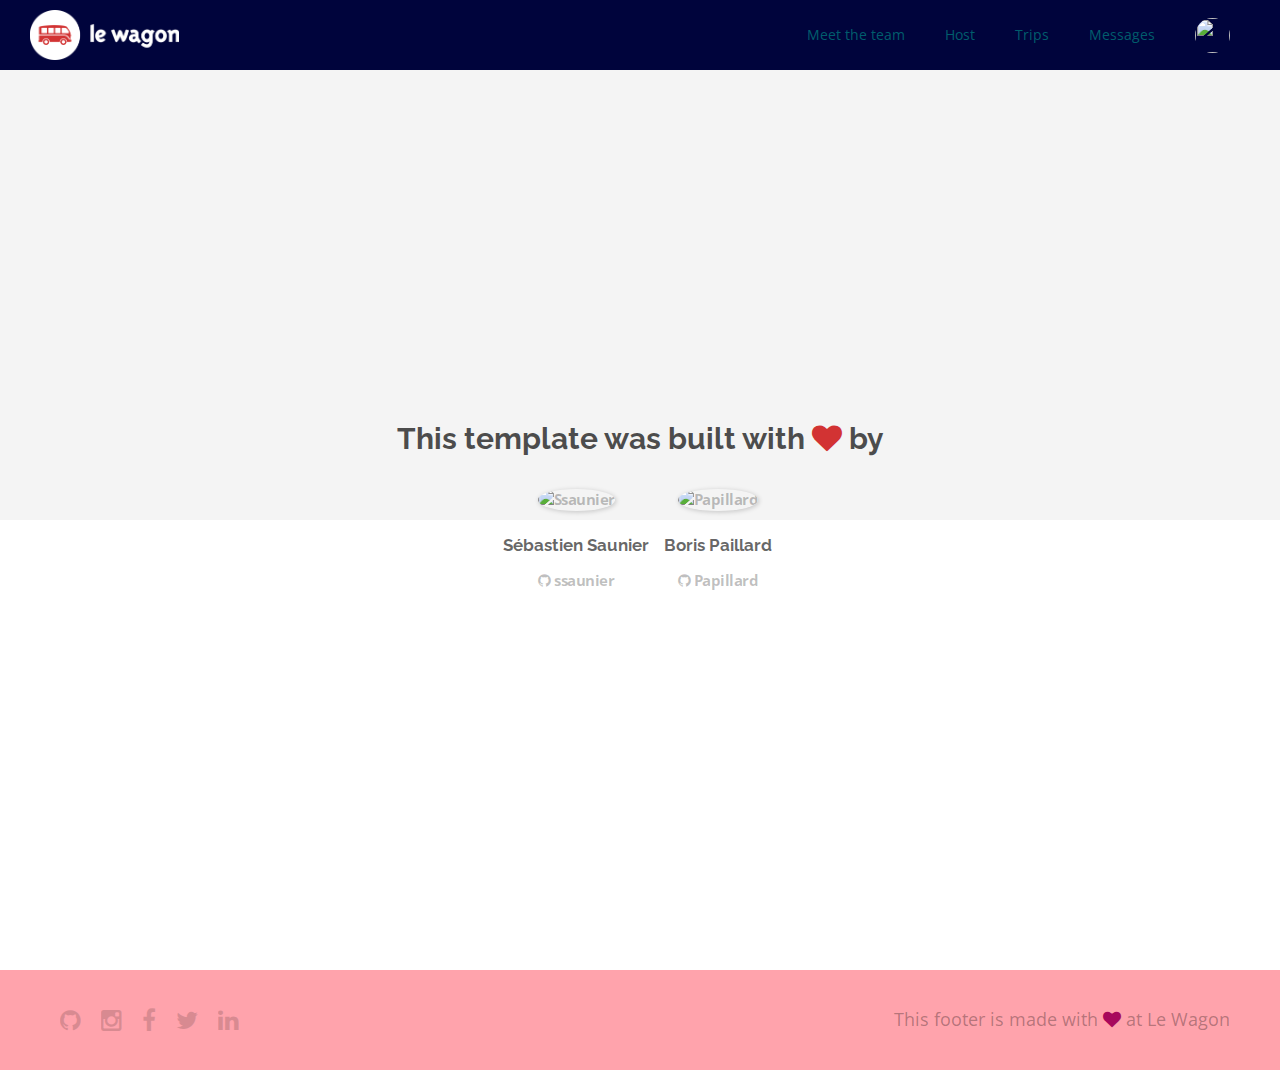
==== commit 473801b9: "Automated commit at 2018-02-12 05:44:58 UTC by middleman-deploy 2.0.0-alpha" ====
--- a/about.html
+++ b/about.html
@@ -7,11 +7,50 @@
           content="width=device-width, initial-scale=1, shrink-to-fit=no">
     <!-- Use the title from a page's frontmatter if it has one -->
     <title>Le Wagon - Middleman - About</title>
-    <link href="stylesheets/application-3c48b980.css" rel="stylesheet" />
+    <link href="stylesheets/application-29723043.css" rel="stylesheet" />
     <script src="javascripts/application-93de88c9.js"></script>
     <link href="images/favicon-f15af148.png" rel="icon" type="image/png" />
   </head>
   <body>
+    <div class="navbar-wagon">
+  <!-- Logo -->
+  <a href="/" class="navbar-wagon-brand">
+    <img src="images/logo-acc9c0ec.png" alt="logo">
+  </a>
+
+  <!-- Right Navigation -->
+  <div class="navbar-wagon-right hidden-xs hidden-sm">
+    <a href="team.html" class="navbar-wagon-item navbar-wagon-link">Meet the team</a>
+    <a href="" class="navbar-wagon-item navbar-wagon-link">Host</a>
+    <a href="" class="navbar-wagon-item navbar-wagon-link">Trips</a>
+    <a href="" class="navbar-wagon-item navbar-wagon-link">Messages</a>
+
+    <!-- Profile picture with dropdown list -->
+    <div class="navbar-wagon-item">
+      <div class="dropdown">
+        <img src="https://kitt.lewagon.com/placeholder/users/ssaunier" class="avatar dropdown-toggle" id="navbar-wagon-menu" data-toggle="dropdown">
+        <ul class="dropdown-menu dropdown-menu-right navbar-wagon-dropdown-menu">
+          <li><a href="#">Profile</a></li>
+          <li><a href="#">Dashboard</a></li>
+          <li><a href="#">Log Out</a></li>
+        </ul>
+      </div>
+    </div>
+  </div>
+
+  <!-- Dropdown appearing on mobile only -->
+  <div class="navbar-wagon-item hidden-md hidden-lg">
+    <div class="dropdown">
+      <i class="fa fa-bars dropdown-toggle" data-toggle="dropdown"></i>
+      <ul class="dropdown-menu dropdown-menu-right navbar-wagon-dropdown-menu">
+        <li><a href="#">Host</a></li>
+        <li><a href="#">Trips</a></li>
+        <li><a href="#">Messagese</a></li>
+      </ul>
+    </div>
+  </div>
+</div>
+
     <div id="about">
   <div class="about-content">
     <h1>This template was built with <i class="fa fa-heart"></i> by</h1>
@@ -34,5 +73,18 @@
   </div>
 </div>
 
+    <div class="footer">
+  <div class="footer-links">
+    <a href="#"><i class="fa fa-github"></i></a>
+    <a href="#"><i class="fa fa-instagram"></i></a>
+    <a href="#"><i class="fa fa-facebook"></i></a>
+    <a href="#"><i class="fa fa-twitter"></i></a>
+    <a href="#"><i class="fa fa-linkedin"></i></a>
+  </div>
+  <div class="footer-copyright">
+    This footer is made with <i class="fa fa-heart"></i> at Le Wagon
+  </div>
+</div>
+
   </body>
 </html>
--- a/stylesheets/application-29723043.css
+++ b/stylesheets/application-29723043.css
@@ -0,0 +1,8 @@
+@import url("https://fonts.googleapis.com/css?family=Open+Sans:400,300,700|Raleway:400,100,300,700,500");@font-face{font-family:"Font Name";src:url(/fonts/FontFile.eot);src:url(/fonts/FontFile.eot?#iefix) format("embedded-opentype"),url(/fonts/FontFile.woff) format("woff"),url(/fonts/FontFile.ttf) format("truetype")}/*!
+ * Bootstrap v3.3.7 (http://getbootstrap.com)
+ * Copyright 2011-2016 Twitter, Inc.
+ * Licensed under MIT (https://github.com/twbs/bootstrap/blob/master/LICENSE)
+ *//*! normalize.css v3.0.3 | MIT License | github.com/necolas/normalize.css */html{font-family:sans-serif;-ms-text-size-adjust:100%;-webkit-text-size-adjust:100%}body{margin:0}article,aside,details,figcaption,figure,footer,header,hgroup,main,menu,nav,section,summary{display:block}audio,canvas,progress,video{display:inline-block;vertical-align:baseline}audio:not([controls]){display:none;height:0}[hidden],template{display:none}a{background-color:transparent}a:active,a:hover{outline:0}abbr[title]{border-bottom:1px dotted}b,strong{font-weight:bold}dfn{font-style:italic}h1{font-size:2em;margin:0.67em 0}mark{background:#ff0;color:#000}small{font-size:80%}sub,sup{font-size:75%;line-height:0;position:relative;vertical-align:baseline}sup{top:-0.5em}sub{bottom:-0.25em}img{border:0}svg:not(:root){overflow:hidden}figure{margin:1em 40px}hr{-webkit-box-sizing:content-box;box-sizing:content-box;height:0}pre{overflow:auto}code,kbd,pre,samp{font-family:monospace, monospace;font-size:1em}button,input,optgroup,select,textarea{color:inherit;font:inherit;margin:0}button{overflow:visible}button,select{text-transform:none}button,html input[type="button"],input[type="reset"],input[type="submit"]{-webkit-appearance:button;cursor:pointer}button[disabled],html input[disabled]{cursor:default}button::-moz-focus-inner,input::-moz-focus-inner{border:0;padding:0}input{line-height:normal}input[type="checkbox"],input[type="radio"]{-webkit-box-sizing:border-box;box-sizing:border-box;padding:0}input[type="number"]::-webkit-inner-spin-button,input[type="number"]::-webkit-outer-spin-button{height:auto}input[type="search"]{-webkit-appearance:textfield;-webkit-box-sizing:content-box;box-sizing:content-box}input[type="search"]::-webkit-search-cancel-button,input[type="search"]::-webkit-search-decoration{-webkit-appearance:none}fieldset{border:1px solid #c0c0c0;margin:0 2px;padding:0.35em 0.625em 0.75em}legend{border:0;padding:0}textarea{overflow:auto}optgroup{font-weight:bold}table{border-collapse:collapse;border-spacing:0}td,th{padding:0}/*! Source: https://github.com/h5bp/html5-boilerplate/blob/master/src/css/main.css */@media print{*,*:before,*:after{background:transparent !important;color:#000 !important;-webkit-box-shadow:none !important;box-shadow:none !important;text-shadow:none !important}a,a:visited{text-decoration:underline}a[href]:after{content:" (" attr(href) ")"}abbr[title]:after{content:" (" attr(title) ")"}a[href^="#"]:after,a[href^="javascript:"]:after{content:""}pre,blockquote{border:1px solid #999;page-break-inside:avoid}thead{display:table-header-group}tr,img{page-break-inside:avoid}img{max-width:100% !important}p,h2,h3{orphans:3;widows:3}h2,h3{page-break-after:avoid}.navbar{display:none}.btn>.caret,.dropup>.btn>.caret{border-top-color:#000 !important}.label{border:1px solid #000}.table{border-collapse:collapse !important}.table td,.table th{background-color:#fff !important}.table-bordered th,.table-bordered td{border:1px solid #ddd !important}}@font-face{font-family:'Glyphicons Halflings';src:url("../assets/bootstrap/glyphicons-halflings-regular-86b6f62b.eot");src:url("../assets/bootstrap/glyphicons-halflings-regular-86b6f62b.eot?#iefix") format("embedded-opentype"),url("../assets/bootstrap/glyphicons-halflings-regular-ca35b697.woff2") format("woff2"),url("../assets/bootstrap/glyphicons-halflings-regular-278e49a8.woff") format("woff"),url("../assets/bootstrap/glyphicons-halflings-regular-44bc1850.ttf") format("truetype"),url("../assets/bootstrap/glyphicons-halflings-regular-de51a849.svg#glyphicons_halflingsregular") format("svg")}.glyphicon{position:relative;top:1px;display:inline-block;font-family:'Glyphicons Halflings';font-style:normal;font-weight:normal;line-height:1;-webkit-font-smoothing:antialiased;-moz-osx-font-smoothing:grayscale}.glyphicon-asterisk:before{content:"\002a"}.glyphicon-plus:before{content:"\002b"}.glyphicon-euro:before,.glyphicon-eur:before{content:"\20ac"}.glyphicon-minus:before{content:"\2212"}.glyphicon-cloud:before{content:"\2601"}.glyphicon-envelope:before{content:"\2709"}.glyphicon-pencil:before{content:"\270f"}.glyphicon-glass:before{content:"\e001"}.glyphicon-music:before{content:"\e002"}.glyphicon-search:before{content:"\e003"}.glyphicon-heart:before{content:"\e005"}.glyphicon-star:before{content:"\e006"}.glyphicon-star-empty:before{content:"\e007"}.glyphicon-user:before{content:"\e008"}.glyphicon-film:before{content:"\e009"}.glyphicon-th-large:before{content:"\e010"}.glyphicon-th:before{content:"\e011"}.glyphicon-th-list:before{content:"\e012"}.glyphicon-ok:before{content:"\e013"}.glyphicon-remove:before{content:"\e014"}.glyphicon-zoom-in:before{content:"\e015"}.glyphicon-zoom-out:before{content:"\e016"}.glyphicon-off:before{content:"\e017"}.glyphicon-signal:before{content:"\e018"}.glyphicon-cog:before{content:"\e019"}.glyphicon-trash:before{content:"\e020"}.glyphicon-home:before{content:"\e021"}.glyphicon-file:before{content:"\e022"}.glyphicon-time:before{content:"\e023"}.glyphicon-road:before{content:"\e024"}.glyphicon-download-alt:before{content:"\e025"}.glyphicon-download:before{content:"\e026"}.glyphicon-upload:before{content:"\e027"}.glyphicon-inbox:before{content:"\e028"}.glyphicon-play-circle:before{content:"\e029"}.glyphicon-repeat:before{content:"\e030"}.glyphicon-refresh:before{content:"\e031"}.glyphicon-list-alt:before{content:"\e032"}.glyphicon-lock:before{content:"\e033"}.glyphicon-flag:before{content:"\e034"}.glyphicon-headphones:before{content:"\e035"}.glyphicon-volume-off:before{content:"\e036"}.glyphicon-volume-down:before{content:"\e037"}.glyphicon-volume-up:before{content:"\e038"}.glyphicon-qrcode:before{content:"\e039"}.glyphicon-barcode:before{content:"\e040"}.glyphicon-tag:before{content:"\e041"}.glyphicon-tags:before{content:"\e042"}.glyphicon-book:before{content:"\e043"}.glyphicon-bookmark:before{content:"\e044"}.glyphicon-print:before{content:"\e045"}.glyphicon-camera:before{content:"\e046"}.glyphicon-font:before{content:"\e047"}.glyphicon-bold:before{content:"\e048"}.glyphicon-italic:before{content:"\e049"}.glyphicon-text-height:before{content:"\e050"}.glyphicon-text-width:before{content:"\e051"}.glyphicon-align-left:before{content:"\e052"}.glyphicon-align-center:before{content:"\e053"}.glyphicon-align-right:before{content:"\e054"}.glyphicon-align-justify:before{content:"\e055"}.glyphicon-list:before{content:"\e056"}.glyphicon-indent-left:before{content:"\e057"}.glyphicon-indent-right:before{content:"\e058"}.glyphicon-facetime-video:before{content:"\e059"}.glyphicon-picture:before{content:"\e060"}.glyphicon-map-marker:before{content:"\e062"}.glyphicon-adjust:before{content:"\e063"}.glyphicon-tint:before{content:"\e064"}.glyphicon-edit:before{content:"\e065"}.glyphicon-share:before{content:"\e066"}.glyphicon-check:before{content:"\e067"}.glyphicon-move:before{content:"\e068"}.glyphicon-step-backward:before{content:"\e069"}.glyphicon-fast-backward:before{content:"\e070"}.glyphicon-backward:before{content:"\e071"}.glyphicon-play:before{content:"\e072"}.glyphicon-pause:before{content:"\e073"}.glyphicon-stop:before{content:"\e074"}.glyphicon-forward:before{content:"\e075"}.glyphicon-fast-forward:before{content:"\e076"}.glyphicon-step-forward:before{content:"\e077"}.glyphicon-eject:before{content:"\e078"}.glyphicon-chevron-left:before{content:"\e079"}.glyphicon-chevron-right:before{content:"\e080"}.glyphicon-plus-sign:before{content:"\e081"}.glyphicon-minus-sign:before{content:"\e082"}.glyphicon-remove-sign:before{content:"\e083"}.glyphicon-ok-sign:before{content:"\e084"}.glyphicon-question-sign:before{content:"\e085"}.glyphicon-info-sign:before{content:"\e086"}.glyphicon-screenshot:before{content:"\e087"}.glyphicon-remove-circle:before{content:"\e088"}.glyphicon-ok-circle:before{content:"\e089"}.glyphicon-ban-circle:before{content:"\e090"}.glyphicon-arrow-left:before{content:"\e091"}.glyphicon-arrow-right:before{content:"\e092"}.glyphicon-arrow-up:before{content:"\e093"}.glyphicon-arrow-down:before{content:"\e094"}.glyphicon-share-alt:before{content:"\e095"}.glyphicon-resize-full:before{content:"\e096"}.glyphicon-resize-small:before{content:"\e097"}.glyphicon-exclamation-sign:before{content:"\e101"}.glyphicon-gift:before{content:"\e102"}.glyphicon-leaf:before{content:"\e103"}.glyphicon-fire:before{content:"\e104"}.glyphicon-eye-open:before{content:"\e105"}.glyphicon-eye-close:before{content:"\e106"}.glyphicon-warning-sign:before{content:"\e107"}.glyphicon-plane:before{content:"\e108"}.glyphicon-calendar:before{content:"\e109"}.glyphicon-random:before{content:"\e110"}.glyphicon-comment:before{content:"\e111"}.glyphicon-magnet:before{content:"\e112"}.glyphicon-chevron-up:before{content:"\e113"}.glyphicon-chevron-down:before{content:"\e114"}.glyphicon-retweet:before{content:"\e115"}.glyphicon-shopping-cart:before{content:"\e116"}.glyphicon-folder-close:before{content:"\e117"}.glyphicon-folder-open:before{content:"\e118"}.glyphicon-resize-vertical:before{content:"\e119"}.glyphicon-resize-horizontal:before{content:"\e120"}.glyphicon-hdd:before{content:"\e121"}.glyphicon-bullhorn:before{content:"\e122"}.glyphicon-bell:before{content:"\e123"}.glyphicon-certificate:before{content:"\e124"}.glyphicon-thumbs-up:before{content:"\e125"}.glyphicon-thumbs-down:before{content:"\e126"}.glyphicon-hand-right:before{content:"\e127"}.glyphicon-hand-left:before{content:"\e128"}.glyphicon-hand-up:before{content:"\e129"}.glyphicon-hand-down:before{content:"\e130"}.glyphicon-circle-arrow-right:before{content:"\e131"}.glyphicon-circle-arrow-left:before{content:"\e132"}.glyphicon-circle-arrow-up:before{content:"\e133"}.glyphicon-circle-arrow-down:before{content:"\e134"}.glyphicon-globe:before{content:"\e135"}.glyphicon-wrench:before{content:"\e136"}.glyphicon-tasks:before{content:"\e137"}.glyphicon-filter:before{content:"\e138"}.glyphicon-briefcase:before{content:"\e139"}.glyphicon-fullscreen:before{content:"\e140"}.glyphicon-dashboard:before{content:"\e141"}.glyphicon-paperclip:before{content:"\e142"}.glyphicon-heart-empty:before{content:"\e143"}.glyphicon-link:before{content:"\e144"}.glyphicon-phone:before{content:"\e145"}.glyphicon-pushpin:before{content:"\e146"}.glyphicon-usd:before{content:"\e148"}.glyphicon-gbp:before{content:"\e149"}.glyphicon-sort:before{content:"\e150"}.glyphicon-sort-by-alphabet:before{content:"\e151"}.glyphicon-sort-by-alphabet-alt:before{content:"\e152"}.glyphicon-sort-by-order:before{content:"\e153"}.glyphicon-sort-by-order-alt:before{content:"\e154"}.glyphicon-sort-by-attributes:before{content:"\e155"}.glyphicon-sort-by-attributes-alt:before{content:"\e156"}.glyphicon-unchecked:before{content:"\e157"}.glyphicon-expand:before{content:"\e158"}.glyphicon-collapse-down:before{content:"\e159"}.glyphicon-collapse-up:before{content:"\e160"}.glyphicon-log-in:before{content:"\e161"}.glyphicon-flash:before{content:"\e162"}.glyphicon-log-out:before{content:"\e163"}.glyphicon-new-window:before{content:"\e164"}.glyphicon-record:before{content:"\e165"}.glyphicon-save:before{content:"\e166"}.glyphicon-open:before{content:"\e167"}.glyphicon-saved:before{content:"\e168"}.glyphicon-import:before{content:"\e169"}.glyphicon-export:before{content:"\e170"}.glyphicon-send:before{content:"\e171"}.glyphicon-floppy-disk:before{content:"\e172"}.glyphicon-floppy-saved:before{content:"\e173"}.glyphicon-floppy-remove:before{content:"\e174"}.glyphicon-floppy-save:before{content:"\e175"}.glyphicon-floppy-open:before{content:"\e176"}.glyphicon-credit-card:before{content:"\e177"}.glyphicon-transfer:before{content:"\e178"}.glyphicon-cutlery:before{content:"\e179"}.glyphicon-header:before{content:"\e180"}.glyphicon-compressed:before{content:"\e181"}.glyphicon-earphone:before{content:"\e182"}.glyphicon-phone-alt:before{content:"\e183"}.glyphicon-tower:before{content:"\e184"}.glyphicon-stats:before{content:"\e185"}.glyphicon-sd-video:before{content:"\e186"}.glyphicon-hd-video:before{content:"\e187"}.glyphicon-subtitles:before{content:"\e188"}.glyphicon-sound-stereo:before{content:"\e189"}.glyphicon-sound-dolby:before{content:"\e190"}.glyphicon-sound-5-1:before{content:"\e191"}.glyphicon-sound-6-1:before{content:"\e192"}.glyphicon-sound-7-1:before{content:"\e193"}.glyphicon-copyright-mark:before{content:"\e194"}.glyphicon-registration-mark:before{content:"\e195"}.glyphicon-cloud-download:before{content:"\e197"}.glyphicon-cloud-upload:before{content:"\e198"}.glyphicon-tree-conifer:before{content:"\e199"}.glyphicon-tree-deciduous:before{content:"\e200"}.glyphicon-cd:before{content:"\e201"}.glyphicon-save-file:before{content:"\e202"}.glyphicon-open-file:before{content:"\e203"}.glyphicon-level-up:before{content:"\e204"}.glyphicon-copy:before{content:"\e205"}.glyphicon-paste:before{content:"\e206"}.glyphicon-alert:before{content:"\e209"}.glyphicon-equalizer:before{content:"\e210"}.glyphicon-king:before{content:"\e211"}.glyphicon-queen:before{content:"\e212"}.glyphicon-pawn:before{content:"\e213"}.glyphicon-bishop:before{content:"\e214"}.glyphicon-knight:before{content:"\e215"}.glyphicon-baby-formula:before{content:"\e216"}.glyphicon-tent:before{content:"\26fa"}.glyphicon-blackboard:before{content:"\e218"}.glyphicon-bed:before{content:"\e219"}.glyphicon-apple:before{content:"\f8ff"}.glyphicon-erase:before{content:"\e221"}.glyphicon-hourglass:before{content:"\231b"}.glyphicon-lamp:before{content:"\e223"}.glyphicon-duplicate:before{content:"\e224"}.glyphicon-piggy-bank:before{content:"\e225"}.glyphicon-scissors:before{content:"\e226"}.glyphicon-bitcoin:before{content:"\e227"}.glyphicon-btc:before{content:"\e227"}.glyphicon-xbt:before{content:"\e227"}.glyphicon-yen:before{content:"\00a5"}.glyphicon-jpy:before{content:"\00a5"}.glyphicon-ruble:before{content:"\20bd"}.glyphicon-rub:before{content:"\20bd"}.glyphicon-scale:before{content:"\e230"}.glyphicon-ice-lolly:before{content:"\e231"}.glyphicon-ice-lolly-tasted:before{content:"\e232"}.glyphicon-education:before{content:"\e233"}.glyphicon-option-horizontal:before{content:"\e234"}.glyphicon-option-vertical:before{content:"\e235"}.glyphicon-menu-hamburger:before{content:"\e236"}.glyphicon-modal-window:before{content:"\e237"}.glyphicon-oil:before{content:"\e238"}.glyphicon-grain:before{content:"\e239"}.glyphicon-sunglasses:before{content:"\e240"}.glyphicon-text-size:before{content:"\e241"}.glyphicon-text-color:before{content:"\e242"}.glyphicon-text-background:before{content:"\e243"}.glyphicon-object-align-top:before{content:"\e244"}.glyphicon-object-align-bottom:before{content:"\e245"}.glyphicon-object-align-horizontal:before{content:"\e246"}.glyphicon-object-align-left:before{content:"\e247"}.glyphicon-object-align-vertical:before{content:"\e248"}.glyphicon-object-align-right:before{content:"\e249"}.glyphicon-triangle-right:before{content:"\e250"}.glyphicon-triangle-left:before{content:"\e251"}.glyphicon-triangle-bottom:before{content:"\e252"}.glyphicon-triangle-top:before{content:"\e253"}.glyphicon-console:before{content:"\e254"}.glyphicon-superscript:before{content:"\e255"}.glyphicon-subscript:before{content:"\e256"}.glyphicon-menu-left:before{content:"\e257"}.glyphicon-menu-right:before{content:"\e258"}.glyphicon-menu-down:before{content:"\e259"}.glyphicon-menu-up:before{content:"\e260"}*{-webkit-box-sizing:border-box;box-sizing:border-box}*:before,*:after{-webkit-box-sizing:border-box;box-sizing:border-box}html{font-size:10px;-webkit-tap-highlight-color:transparent}body{font-family:"Open Sans", "Helvetica", "sans-serif";font-size:18px;line-height:1.42857143;color:#939393;background-color:#F4F4F4}input,button,select,textarea{font-family:inherit;font-size:inherit;line-height:inherit}a{color:#00043C;text-decoration:none}a:hover,a:focus{color:black;text-decoration:underline}a:focus{outline:5px auto -webkit-focus-ring-color;outline-offset:-2px}figure{margin:0}img{vertical-align:middle}.img-responsive{display:block;max-width:100%;height:auto}.img-rounded{border-radius:20px}.img-thumbnail{padding:4px;line-height:1.42857143;background-color:#F4F4F4;border:1px solid #ddd;border-radius:20px;-webkit-transition:all 0.2s ease-in-out;transition:all 0.2s ease-in-out;display:inline-block;max-width:100%;height:auto}.img-circle{border-radius:50%}hr{margin-top:25px;margin-bottom:25px;border:0;border-top:1px solid white}.sr-only{position:absolute;width:1px;height:1px;margin:-1px;padding:0;overflow:hidden;clip:rect(0, 0, 0, 0);border:0}.sr-only-focusable:active,.sr-only-focusable:focus{position:static;width:auto;height:auto;margin:0;overflow:visible;clip:auto}[role="button"]{cursor:pointer}h1,h2,h3,h4,h5,h6,.h1,.h2,.h3,.h4,.h5,.h6{font-family:"Raleway", "Helvetica", "sans-serif";font-weight:500;line-height:1.1;color:inherit}h1 small,h1 .small,h2 small,h2 .small,h3 small,h3 .small,h4 small,h4 .small,h5 small,h5 .small,h6 small,h6 .small,.h1 small,.h1 .small,.h2 small,.h2 .small,.h3 small,.h3 .small,.h4 small,.h4 .small,.h5 small,.h5 .small,.h6 small,.h6 .small{font-weight:normal;line-height:1;color:#d7d7d7}h1,.h1,h2,.h2,h3,.h3{margin-top:25px;margin-bottom:12.5px}h1 small,h1 .small,.h1 small,.h1 .small,h2 small,h2 .small,.h2 small,.h2 .small,h3 small,h3 .small,.h3 small,.h3 .small{font-size:65%}h4,.h4,h5,.h5,h6,.h6{margin-top:12.5px;margin-bottom:12.5px}h4 small,h4 .small,.h4 small,.h4 .small,h5 small,h5 .small,.h5 small,.h5 .small,h6 small,h6 .small,.h6 small,.h6 .small{font-size:75%}h1,.h1{font-size:46px}h2,.h2{font-size:38px}h3,.h3{font-size:31px}h4,.h4{font-size:23px}h5,.h5{font-size:18px}h6,.h6{font-size:16px}p{margin:0 0 12.5px}.lead{margin-bottom:25px;font-size:20px;font-weight:300;line-height:1.4}@media (min-width: 768px){.lead{font-size:27px}}small,.small{font-size:88%}mark,.mark{background-color:#fcf8e3;padding:.2em}.text-left{text-align:left}.text-right{text-align:right}.text-center{text-align:center}.text-justify{text-align:justify}.text-nowrap{white-space:nowrap}.text-lowercase{text-transform:lowercase}.text-uppercase,.initialism{text-transform:uppercase}.text-capitalize{text-transform:capitalize}.text-muted{color:#d7d7d7}.text-primary{color:#00043C}a.text-primary:hover,a.text-primary:focus{color:#000109}.text-success{color:#3c763d}a.text-success:hover,a.text-success:focus{color:#2b542c}.text-info{color:#31708f}a.text-info:hover,a.text-info:focus{color:#245269}.text-warning{color:#8a6d3b}a.text-warning:hover,a.text-warning:focus{color:#66512c}.text-danger{color:#a94442}a.text-danger:hover,a.text-danger:focus{color:#843534}.bg-primary{color:#fff}.bg-primary{background-color:#00043C}a.bg-primary:hover,a.bg-primary:focus{background-color:#000109}.bg-success{background-color:#dff0d8}a.bg-success:hover,a.bg-success:focus{background-color:#c1e2b3}.bg-info{background-color:#d9edf7}a.bg-info:hover,a.bg-info:focus{background-color:#afd9ee}.bg-warning{background-color:#fcf8e3}a.bg-warning:hover,a.bg-warning:focus{background-color:#f7ecb5}.bg-danger{background-color:#f2dede}a.bg-danger:hover,a.bg-danger:focus{background-color:#e4b9b9}.page-header{padding-bottom:11.5px;margin:50px 0 25px;border-bottom:1px solid white}ul,ol{margin-top:0;margin-bottom:12.5px}ul ul,ul ol,ol ul,ol ol{margin-bottom:0}.list-unstyled{padding-left:0;list-style:none}.list-inline{padding-left:0;list-style:none;margin-left:-5px}.list-inline>li{display:inline-block;padding-left:5px;padding-right:5px}dl{margin-top:0;margin-bottom:25px}dt,dd{line-height:1.42857143}dt{font-weight:bold}dd{margin-left:0}.dl-horizontal dd:before,.dl-horizontal dd:after{content:" ";display:table}.dl-horizontal dd:after{clear:both}@media (min-width: 768px){.dl-horizontal dt{float:left;width:160px;clear:left;text-align:right;overflow:hidden;text-overflow:ellipsis;white-space:nowrap}.dl-horizontal dd{margin-left:180px}}abbr[title],abbr[data-original-title]{cursor:help;border-bottom:1px dotted #d7d7d7}.initialism{font-size:90%}blockquote{padding:12.5px 25px;margin:0 0 25px;font-size:22.5px;border-left:5px solid white}blockquote p:last-child,blockquote ul:last-child,blockquote ol:last-child{margin-bottom:0}blockquote footer,blockquote small,blockquote .small{display:block;font-size:80%;line-height:1.42857143;color:#d7d7d7}blockquote footer:before,blockquote small:before,blockquote .small:before{content:'\2014 \00A0'}.blockquote-reverse,blockquote.pull-right{padding-right:15px;padding-left:0;border-right:5px solid white;border-left:0;text-align:right}.blockquote-reverse footer:before,.blockquote-reverse small:before,.blockquote-reverse .small:before,blockquote.pull-right footer:before,blockquote.pull-right small:before,blockquote.pull-right .small:before{content:''}.blockquote-reverse footer:after,.blockquote-reverse small:after,.blockquote-reverse .small:after,blockquote.pull-right footer:after,blockquote.pull-right small:after,blockquote.pull-right .small:after{content:'\00A0 \2014'}address{margin-bottom:25px;font-style:normal;line-height:1.42857143}code,kbd,pre,samp{font-family:Menlo, Monaco, Consolas, "Courier New", monospace}code{padding:2px 4px;font-size:90%;color:#c7254e;background-color:#f9f2f4;border-radius:20px}kbd{padding:2px 4px;font-size:90%;color:#fff;background-color:#333;border-radius:20px;-webkit-box-shadow:inset 0 -1px 0 rgba(0,0,0,0.25);box-shadow:inset 0 -1px 0 rgba(0,0,0,0.25)}kbd kbd{padding:0;font-size:100%;font-weight:bold;-webkit-box-shadow:none;box-shadow:none}pre{display:block;padding:12px;margin:0 0 12.5px;font-size:17px;line-height:1.42857143;word-break:break-all;word-wrap:break-word;color:#939393;background-color:#f5f5f5;border:1px solid #ccc;border-radius:20px}pre code{padding:0;font-size:inherit;color:inherit;white-space:pre-wrap;background-color:transparent;border-radius:0}.pre-scrollable{max-height:340px;overflow-y:scroll}.container{margin-right:auto;margin-left:auto;padding-left:15px;padding-right:15px}.container:before,.container:after{content:" ";display:table}.container:after{clear:both}@media (min-width: 768px){.container{width:750px}}@media (min-width: 992px){.container{width:970px}}@media (min-width: 1200px){.container{width:1170px}}.container-fluid{margin-right:auto;margin-left:auto;padding-left:15px;padding-right:15px}.container-fluid:before,.container-fluid:after{content:" ";display:table}.container-fluid:after{clear:both}.row{margin-left:-15px;margin-right:-15px}.row:before,.row:after{content:" ";display:table}.row:after{clear:both}.col-xs-1,.col-sm-1,.col-md-1,.col-lg-1,.col-xs-2,.col-sm-2,.col-md-2,.col-lg-2,.col-xs-3,.col-sm-3,.col-md-3,.col-lg-3,.col-xs-4,.col-sm-4,.col-md-4,.col-lg-4,.col-xs-5,.col-sm-5,.col-md-5,.col-lg-5,.col-xs-6,.col-sm-6,.col-md-6,.col-lg-6,.col-xs-7,.col-sm-7,.col-md-7,.col-lg-7,.col-xs-8,.col-sm-8,.col-md-8,.col-lg-8,.col-xs-9,.col-sm-9,.col-md-9,.col-lg-9,.col-xs-10,.col-sm-10,.col-md-10,.col-lg-10,.col-xs-11,.col-sm-11,.col-md-11,.col-lg-11,.col-xs-12,.col-sm-12,.col-md-12,.col-lg-12{position:relative;min-height:1px;padding-left:15px;padding-right:15px}.col-xs-1,.col-xs-2,.col-xs-3,.col-xs-4,.col-xs-5,.col-xs-6,.col-xs-7,.col-xs-8,.col-xs-9,.col-xs-10,.col-xs-11,.col-xs-12{float:left}.col-xs-1{width:8.33333333%}.col-xs-2{width:16.66666667%}.col-xs-3{width:25%}.col-xs-4{width:33.33333333%}.col-xs-5{width:41.66666667%}.col-xs-6{width:50%}.col-xs-7{width:58.33333333%}.col-xs-8{width:66.66666667%}.col-xs-9{width:75%}.col-xs-10{width:83.33333333%}.col-xs-11{width:91.66666667%}.col-xs-12{width:100%}.col-xs-pull-0{right:auto}.col-xs-pull-1{right:8.33333333%}.col-xs-pull-2{right:16.66666667%}.col-xs-pull-3{right:25%}.col-xs-pull-4{right:33.33333333%}.col-xs-pull-5{right:41.66666667%}.col-xs-pull-6{right:50%}.col-xs-pull-7{right:58.33333333%}.col-xs-pull-8{right:66.66666667%}.col-xs-pull-9{right:75%}.col-xs-pull-10{right:83.33333333%}.col-xs-pull-11{right:91.66666667%}.col-xs-pull-12{right:100%}.col-xs-push-0{left:auto}.col-xs-push-1{left:8.33333333%}.col-xs-push-2{left:16.66666667%}.col-xs-push-3{left:25%}.col-xs-push-4{left:33.33333333%}.col-xs-push-5{left:41.66666667%}.col-xs-push-6{left:50%}.col-xs-push-7{left:58.33333333%}.col-xs-push-8{left:66.66666667%}.col-xs-push-9{left:75%}.col-xs-push-10{left:83.33333333%}.col-xs-push-11{left:91.66666667%}.col-xs-push-12{left:100%}.col-xs-offset-0{margin-left:0%}.col-xs-offset-1{margin-left:8.33333333%}.col-xs-offset-2{margin-left:16.66666667%}.col-xs-offset-3{margin-left:25%}.col-xs-offset-4{margin-left:33.33333333%}.col-xs-offset-5{margin-left:41.66666667%}.col-xs-offset-6{margin-left:50%}.col-xs-offset-7{margin-left:58.33333333%}.col-xs-offset-8{margin-left:66.66666667%}.col-xs-offset-9{margin-left:75%}.col-xs-offset-10{margin-left:83.33333333%}.col-xs-offset-11{margin-left:91.66666667%}.col-xs-offset-12{margin-left:100%}@media (min-width: 768px){.col-sm-1,.col-sm-2,.col-sm-3,.col-sm-4,.col-sm-5,.col-sm-6,.col-sm-7,.col-sm-8,.col-sm-9,.col-sm-10,.col-sm-11,.col-sm-12{float:left}.col-sm-1{width:8.33333333%}.col-sm-2{width:16.66666667%}.col-sm-3{width:25%}.col-sm-4{width:33.33333333%}.col-sm-5{width:41.66666667%}.col-sm-6{width:50%}.col-sm-7{width:58.33333333%}.col-sm-8{width:66.66666667%}.col-sm-9{width:75%}.col-sm-10{width:83.33333333%}.col-sm-11{width:91.66666667%}.col-sm-12{width:100%}.col-sm-pull-0{right:auto}.col-sm-pull-1{right:8.33333333%}.col-sm-pull-2{right:16.66666667%}.col-sm-pull-3{right:25%}.col-sm-pull-4{right:33.33333333%}.col-sm-pull-5{right:41.66666667%}.col-sm-pull-6{right:50%}.col-sm-pull-7{right:58.33333333%}.col-sm-pull-8{right:66.66666667%}.col-sm-pull-9{right:75%}.col-sm-pull-10{right:83.33333333%}.col-sm-pull-11{right:91.66666667%}.col-sm-pull-12{right:100%}.col-sm-push-0{left:auto}.col-sm-push-1{left:8.33333333%}.col-sm-push-2{left:16.66666667%}.col-sm-push-3{left:25%}.col-sm-push-4{left:33.33333333%}.col-sm-push-5{left:41.66666667%}.col-sm-push-6{left:50%}.col-sm-push-7{left:58.33333333%}.col-sm-push-8{left:66.66666667%}.col-sm-push-9{left:75%}.col-sm-push-10{left:83.33333333%}.col-sm-push-11{left:91.66666667%}.col-sm-push-12{left:100%}.col-sm-offset-0{margin-left:0%}.col-sm-offset-1{margin-left:8.33333333%}.col-sm-offset-2{margin-left:16.66666667%}.col-sm-offset-3{margin-left:25%}.col-sm-offset-4{margin-left:33.33333333%}.col-sm-offset-5{margin-left:41.66666667%}.col-sm-offset-6{margin-left:50%}.col-sm-offset-7{margin-left:58.33333333%}.col-sm-offset-8{margin-left:66.66666667%}.col-sm-offset-9{margin-left:75%}.col-sm-offset-10{margin-left:83.33333333%}.col-sm-offset-11{margin-left:91.66666667%}.col-sm-offset-12{margin-left:100%}}@media (min-width: 992px){.col-md-1,.col-md-2,.col-md-3,.col-md-4,.col-md-5,.col-md-6,.col-md-7,.col-md-8,.col-md-9,.col-md-10,.col-md-11,.col-md-12{float:left}.col-md-1{width:8.33333333%}.col-md-2{width:16.66666667%}.col-md-3{width:25%}.col-md-4{width:33.33333333%}.col-md-5{width:41.66666667%}.col-md-6{width:50%}.col-md-7{width:58.33333333%}.col-md-8{width:66.66666667%}.col-md-9{width:75%}.col-md-10{width:83.33333333%}.col-md-11{width:91.66666667%}.col-md-12{width:100%}.col-md-pull-0{right:auto}.col-md-pull-1{right:8.33333333%}.col-md-pull-2{right:16.66666667%}.col-md-pull-3{right:25%}.col-md-pull-4{right:33.33333333%}.col-md-pull-5{right:41.66666667%}.col-md-pull-6{right:50%}.col-md-pull-7{right:58.33333333%}.col-md-pull-8{right:66.66666667%}.col-md-pull-9{right:75%}.col-md-pull-10{right:83.33333333%}.col-md-pull-11{right:91.66666667%}.col-md-pull-12{right:100%}.col-md-push-0{left:auto}.col-md-push-1{left:8.33333333%}.col-md-push-2{left:16.66666667%}.col-md-push-3{left:25%}.col-md-push-4{left:33.33333333%}.col-md-push-5{left:41.66666667%}.col-md-push-6{left:50%}.col-md-push-7{left:58.33333333%}.col-md-push-8{left:66.66666667%}.col-md-push-9{left:75%}.col-md-push-10{left:83.33333333%}.col-md-push-11{left:91.66666667%}.col-md-push-12{left:100%}.col-md-offset-0{margin-left:0%}.col-md-offset-1{margin-left:8.33333333%}.col-md-offset-2{margin-left:16.66666667%}.col-md-offset-3{margin-left:25%}.col-md-offset-4{margin-left:33.33333333%}.col-md-offset-5{margin-left:41.66666667%}.col-md-offset-6{margin-left:50%}.col-md-offset-7{margin-left:58.33333333%}.col-md-offset-8{margin-left:66.66666667%}.col-md-offset-9{margin-left:75%}.col-md-offset-10{margin-left:83.33333333%}.col-md-offset-11{margin-left:91.66666667%}.col-md-offset-12{margin-left:100%}}@media (min-width: 1200px){.col-lg-1,.col-lg-2,.col-lg-3,.col-lg-4,.col-lg-5,.col-lg-6,.col-lg-7,.col-lg-8,.col-lg-9,.col-lg-10,.col-lg-11,.col-lg-12{float:left}.col-lg-1{width:8.33333333%}.col-lg-2{width:16.66666667%}.col-lg-3{width:25%}.col-lg-4{width:33.33333333%}.col-lg-5{width:41.66666667%}.col-lg-6{width:50%}.col-lg-7{width:58.33333333%}.col-lg-8{width:66.66666667%}.col-lg-9{width:75%}.col-lg-10{width:83.33333333%}.col-lg-11{width:91.66666667%}.col-lg-12{width:100%}.col-lg-pull-0{right:auto}.col-lg-pull-1{right:8.33333333%}.col-lg-pull-2{right:16.66666667%}.col-lg-pull-3{right:25%}.col-lg-pull-4{right:33.33333333%}.col-lg-pull-5{right:41.66666667%}.col-lg-pull-6{right:50%}.col-lg-pull-7{right:58.33333333%}.col-lg-pull-8{right:66.66666667%}.col-lg-pull-9{right:75%}.col-lg-pull-10{right:83.33333333%}.col-lg-pull-11{right:91.66666667%}.col-lg-pull-12{right:100%}.col-lg-push-0{left:auto}.col-lg-push-1{left:8.33333333%}.col-lg-push-2{left:16.66666667%}.col-lg-push-3{left:25%}.col-lg-push-4{left:33.33333333%}.col-lg-push-5{left:41.66666667%}.col-lg-push-6{left:50%}.col-lg-push-7{left:58.33333333%}.col-lg-push-8{left:66.66666667%}.col-lg-push-9{left:75%}.col-lg-push-10{left:83.33333333%}.col-lg-push-11{left:91.66666667%}.col-lg-push-12{left:100%}.col-lg-offset-0{margin-left:0%}.col-lg-offset-1{margin-left:8.33333333%}.col-lg-offset-2{margin-left:16.66666667%}.col-lg-offset-3{margin-left:25%}.col-lg-offset-4{margin-left:33.33333333%}.col-lg-offset-5{margin-left:41.66666667%}.col-lg-offset-6{margin-left:50%}.col-lg-offset-7{margin-left:58.33333333%}.col-lg-offset-8{margin-left:66.66666667%}.col-lg-offset-9{margin-left:75%}.col-lg-offset-10{margin-left:83.33333333%}.col-lg-offset-11{margin-left:91.66666667%}.col-lg-offset-12{margin-left:100%}}table{background-color:transparent}caption{padding-top:8px;padding-bottom:8px;color:#d7d7d7;text-align:left}th{text-align:left}.table{width:100%;max-width:100%;margin-bottom:25px}.table>thead>tr>th,.table>thead>tr>td,.table>tbody>tr>th,.table>tbody>tr>td,.table>tfoot>tr>th,.table>tfoot>tr>td{padding:8px;line-height:1.42857143;vertical-align:top;border-top:1px solid #ddd}.table>thead>tr>th{vertical-align:bottom;border-bottom:2px solid #ddd}.table>caption+thead>tr:first-child>th,.table>caption+thead>tr:first-child>td,.table>colgroup+thead>tr:first-child>th,.table>colgroup+thead>tr:first-child>td,.table>thead:first-child>tr:first-child>th,.table>thead:first-child>tr:first-child>td{border-top:0}.table>tbody+tbody{border-top:2px solid #ddd}.table .table{background-color:#F4F4F4}.table-condensed>thead>tr>th,.table-condensed>thead>tr>td,.table-condensed>tbody>tr>th,.table-condensed>tbody>tr>td,.table-condensed>tfoot>tr>th,.table-condensed>tfoot>tr>td{padding:5px}.table-bordered{border:1px solid #ddd}.table-bordered>thead>tr>th,.table-bordered>thead>tr>td,.table-bordered>tbody>tr>th,.table-bordered>tbody>tr>td,.table-bordered>tfoot>tr>th,.table-bordered>tfoot>tr>td{border:1px solid #ddd}.table-bordered>thead>tr>th,.table-bordered>thead>tr>td{border-bottom-width:2px}.table-striped>tbody>tr:nth-of-type(odd){background-color:#f9f9f9}.table-hover>tbody>tr:hover{background-color:#f5f5f5}table col[class*="col-"]{position:static;float:none;display:table-column}table td[class*="col-"],table th[class*="col-"]{position:static;float:none;display:table-cell}.table>thead>tr>td.active,.table>thead>tr>th.active,.table>thead>tr.active>td,.table>thead>tr.active>th,.table>tbody>tr>td.active,.table>tbody>tr>th.active,.table>tbody>tr.active>td,.table>tbody>tr.active>th,.table>tfoot>tr>td.active,.table>tfoot>tr>th.active,.table>tfoot>tr.active>td,.table>tfoot>tr.active>th{background-color:#f5f5f5}.table-hover>tbody>tr>td.active:hover,.table-hover>tbody>tr>th.active:hover,.table-hover>tbody>tr.active:hover>td,.table-hover>tbody>tr:hover>.active,.table-hover>tbody>tr.active:hover>th{background-color:#e8e8e8}.table>thead>tr>td.success,.table>thead>tr>th.success,.table>thead>tr.success>td,.table>thead>tr.success>th,.table>tbody>tr>td.success,.table>tbody>tr>th.success,.table>tbody>tr.success>td,.table>tbody>tr.success>th,.table>tfoot>tr>td.success,.table>tfoot>tr>th.success,.table>tfoot>tr.success>td,.table>tfoot>tr.success>th{background-color:#dff0d8}.table-hover>tbody>tr>td.success:hover,.table-hover>tbody>tr>th.success:hover,.table-hover>tbody>tr.success:hover>td,.table-hover>tbody>tr:hover>.success,.table-hover>tbody>tr.success:hover>th{background-color:#d0e9c6}.table>thead>tr>td.info,.table>thead>tr>th.info,.table>thead>tr.info>td,.table>thead>tr.info>th,.table>tbody>tr>td.info,.table>tbody>tr>th.info,.table>tbody>tr.info>td,.table>tbody>tr.info>th,.table>tfoot>tr>td.info,.table>tfoot>tr>th.info,.table>tfoot>tr.info>td,.table>tfoot>tr.info>th{background-color:#d9edf7}.table-hover>tbody>tr>td.info:hover,.table-hover>tbody>tr>th.info:hover,.table-hover>tbody>tr.info:hover>td,.table-hover>tbody>tr:hover>.info,.table-hover>tbody>tr.info:hover>th{background-color:#c4e3f3}.table>thead>tr>td.warning,.table>thead>tr>th.warning,.table>thead>tr.warning>td,.table>thead>tr.warning>th,.table>tbody>tr>td.warning,.table>tbody>tr>th.warning,.table>tbody>tr.warning>td,.table>tbody>tr.warning>th,.table>tfoot>tr>td.warning,.table>tfoot>tr>th.warning,.table>tfoot>tr.warning>td,.table>tfoot>tr.warning>th{background-color:#fcf8e3}.table-hover>tbody>tr>td.warning:hover,.table-hover>tbody>tr>th.warning:hover,.table-hover>tbody>tr.warning:hover>td,.table-hover>tbody>tr:hover>.warning,.table-hover>tbody>tr.warning:hover>th{background-color:#faf2cc}.table>thead>tr>td.danger,.table>thead>tr>th.danger,.table>thead>tr.danger>td,.table>thead>tr.danger>th,.table>tbody>tr>td.danger,.table>tbody>tr>th.danger,.table>tbody>tr.danger>td,.table>tbody>tr.danger>th,.table>tfoot>tr>td.danger,.table>tfoot>tr>th.danger,.table>tfoot>tr.danger>td,.table>tfoot>tr.danger>th{background-color:#f2dede}.table-hover>tbody>tr>td.danger:hover,.table-hover>tbody>tr>th.danger:hover,.table-hover>tbody>tr.danger:hover>td,.table-hover>tbody>tr:hover>.danger,.table-hover>tbody>tr.danger:hover>th{background-color:#ebcccc}.table-responsive{overflow-x:auto;min-height:0.01%}@media screen and (max-width: 767px){.table-responsive{width:100%;margin-bottom:18.75px;overflow-y:hidden;-ms-overflow-style:-ms-autohiding-scrollbar;border:1px solid #ddd}.table-responsive>.table{margin-bottom:0}.table-responsive>.table>thead>tr>th,.table-responsive>.table>thead>tr>td,.table-responsive>.table>tbody>tr>th,.table-responsive>.table>tbody>tr>td,.table-responsive>.table>tfoot>tr>th,.table-responsive>.table>tfoot>tr>td{white-space:nowrap}.table-responsive>.table-bordered{border:0}.table-responsive>.table-bordered>thead>tr>th:first-child,.table-responsive>.table-bordered>thead>tr>td:first-child,.table-responsive>.table-bordered>tbody>tr>th:first-child,.table-responsive>.table-bordered>tbody>tr>td:first-child,.table-responsive>.table-bordered>tfoot>tr>th:first-child,.table-responsive>.table-bordered>tfoot>tr>td:first-child{border-left:0}.table-responsive>.table-bordered>thead>tr>th:last-child,.table-responsive>.table-bordered>thead>tr>td:last-child,.table-responsive>.table-bordered>tbody>tr>th:last-child,.table-responsive>.table-bordered>tbody>tr>td:last-child,.table-responsive>.table-bordered>tfoot>tr>th:last-child,.table-responsive>.table-bordered>tfoot>tr>td:last-child{border-right:0}.table-responsive>.table-bordered>tbody>tr:last-child>th,.table-responsive>.table-bordered>tbody>tr:last-child>td,.table-responsive>.table-bordered>tfoot>tr:last-child>th,.table-responsive>.table-bordered>tfoot>tr:last-child>td{border-bottom:0}}fieldset{padding:0;margin:0;border:0;min-width:0}legend{display:block;width:100%;padding:0;margin-bottom:25px;font-size:27px;line-height:inherit;color:#939393;border:0;border-bottom:1px solid #e5e5e5}label{display:inline-block;max-width:100%;margin-bottom:5px;font-weight:bold}input[type="search"]{-webkit-box-sizing:border-box;box-sizing:border-box}input[type="radio"],input[type="checkbox"]{margin:4px 0 0;margin-top:1px \9;line-height:normal}input[type="file"]{display:block}input[type="range"]{display:block;width:100%}select[multiple],select[size]{height:auto}input[type="file"]:focus,input[type="radio"]:focus,input[type="checkbox"]:focus{outline:5px auto -webkit-focus-ring-color;outline-offset:-2px}output{display:block;padding-top:7px;font-size:18px;line-height:1.42857143;color:#606060}.form-control{display:block;width:100%;height:39px;padding:6px 12px;font-size:18px;line-height:1.42857143;color:#606060;background-color:#fff;background-image:none;border:1px solid #ccc;border-radius:20px;-webkit-box-shadow:inset 0 1px 1px rgba(0,0,0,0.075);box-shadow:inset 0 1px 1px rgba(0,0,0,0.075);-webkit-transition:border-color ease-in-out 0.15s, box-shadow ease-in-out 0.15s;-webkit-transition:border-color ease-in-out 0.15s, -webkit-box-shadow ease-in-out 0.15s;transition:border-color ease-in-out 0.15s, -webkit-box-shadow ease-in-out 0.15s;transition:border-color ease-in-out 0.15s, box-shadow ease-in-out 0.15s;transition:border-color ease-in-out 0.15s, box-shadow ease-in-out 0.15s, -webkit-box-shadow ease-in-out 0.15s}.form-control:focus{border-color:#66afe9;outline:0;-webkit-box-shadow:inset 0 1px 1px rgba(0,0,0,0.075),0 0 8px rgba(102,175,233,0.6);box-shadow:inset 0 1px 1px rgba(0,0,0,0.075),0 0 8px rgba(102,175,233,0.6)}.form-control::-moz-placeholder{color:#999;opacity:1}.form-control:-ms-input-placeholder{color:#999}.form-control::-webkit-input-placeholder{color:#999}.form-control::-ms-expand{border:0;background-color:transparent}.form-control[disabled],.form-control[readonly],fieldset[disabled] .form-control{background-color:white;opacity:1}.form-control[disabled],fieldset[disabled] .form-control{cursor:not-allowed}textarea.form-control{height:auto}input[type="search"]{-webkit-appearance:none}@media screen and (-webkit-min-device-pixel-ratio: 0){input[type="date"].form-control,input[type="time"].form-control,input[type="datetime-local"].form-control,input[type="month"].form-control{line-height:39px}input[type="date"].input-sm,.input-group-sm>input[type="date"].form-control,.input-group-sm>input[type="date"].input-group-addon,.input-group-sm>.input-group-btn>input[type="date"].btn,.input-group-sm input[type="date"],input[type="time"].input-sm,.input-group-sm>input[type="time"].form-control,.input-group-sm>input[type="time"].input-group-addon,.input-group-sm>.input-group-btn>input[type="time"].btn,.input-group-sm input[type="time"],input[type="datetime-local"].input-sm,.input-group-sm>input[type="datetime-local"].form-control,.input-group-sm>input[type="datetime-local"].input-group-addon,.input-group-sm>.input-group-btn>input[type="datetime-local"].btn,.input-group-sm input[type="datetime-local"],input[type="month"].input-sm,.input-group-sm>input[type="month"].form-control,.input-group-sm>input[type="month"].input-group-addon,.input-group-sm>.input-group-btn>input[type="month"].btn,.input-group-sm input[type="month"]{line-height:36px}input[type="date"].input-lg,.input-group-lg>input[type="date"].form-control,.input-group-lg>input[type="date"].input-group-addon,.input-group-lg>.input-group-btn>input[type="date"].btn,.input-group-lg input[type="date"],input[type="time"].input-lg,.input-group-lg>input[type="time"].form-control,.input-group-lg>input[type="time"].input-group-addon,.input-group-lg>.input-group-btn>input[type="time"].btn,.input-group-lg input[type="time"],input[type="datetime-local"].input-lg,.input-group-lg>input[type="datetime-local"].form-control,.input-group-lg>input[type="datetime-local"].input-group-addon,.input-group-lg>.input-group-btn>input[type="datetime-local"].btn,.input-group-lg input[type="datetime-local"],input[type="month"].input-lg,.input-group-lg>input[type="month"].form-control,.input-group-lg>input[type="month"].input-group-addon,.input-group-lg>.input-group-btn>input[type="month"].btn,.input-group-lg input[type="month"]{line-height:53px}}.form-group{margin-bottom:15px}.radio,.checkbox{position:relative;display:block;margin-top:10px;margin-bottom:10px}.radio label,.checkbox label{min-height:25px;padding-left:20px;margin-bottom:0;font-weight:normal;cursor:pointer}.radio input[type="radio"],.radio-inline input[type="radio"],.checkbox input[type="checkbox"],.checkbox-inline input[type="checkbox"]{position:absolute;margin-left:-20px;margin-top:4px \9}.radio+.radio,.checkbox+.checkbox{margin-top:-5px}.radio-inline,.checkbox-inline{position:relative;display:inline-block;padding-left:20px;margin-bottom:0;vertical-align:middle;font-weight:normal;cursor:pointer}.radio-inline+.radio-inline,.checkbox-inline+.checkbox-inline{margin-top:0;margin-left:10px}input[type="radio"][disabled],input[type="radio"].disabled,fieldset[disabled] input[type="radio"],input[type="checkbox"][disabled],input[type="checkbox"].disabled,fieldset[disabled] input[type="checkbox"]{cursor:not-allowed}.radio-inline.disabled,fieldset[disabled] .radio-inline,.checkbox-inline.disabled,fieldset[disabled] .checkbox-inline{cursor:not-allowed}.radio.disabled label,fieldset[disabled] .radio label,.checkbox.disabled label,fieldset[disabled] .checkbox label{cursor:not-allowed}.form-control-static{padding-top:7px;padding-bottom:7px;margin-bottom:0;min-height:43px}.form-control-static.input-lg,.input-group-lg>.form-control-static.form-control,.input-group-lg>.form-control-static.input-group-addon,.input-group-lg>.input-group-btn>.form-control-static.btn,.form-control-static.input-sm,.input-group-sm>.form-control-static.form-control,.input-group-sm>.form-control-static.input-group-addon,.input-group-sm>.input-group-btn>.form-control-static.btn{padding-left:0;padding-right:0}.input-sm,.input-group-sm>.form-control,.input-group-sm>.input-group-addon,.input-group-sm>.input-group-btn>.btn{height:36px;padding:5px 10px;font-size:16px;line-height:1.5;border-radius:20px}select.input-sm,.input-group-sm>select.form-control,.input-group-sm>select.input-group-addon,.input-group-sm>.input-group-btn>select.btn{height:36px;line-height:36px}textarea.input-sm,.input-group-sm>textarea.form-control,.input-group-sm>textarea.input-group-addon,.input-group-sm>.input-group-btn>textarea.btn,select[multiple].input-sm,.input-group-sm>select[multiple].form-control,.input-group-sm>select[multiple].input-group-addon,.input-group-sm>.input-group-btn>select[multiple].btn{height:auto}.form-group-sm .form-control{height:36px;padding:5px 10px;font-size:16px;line-height:1.5;border-radius:20px}.form-group-sm select.form-control{height:36px;line-height:36px}.form-group-sm textarea.form-control,.form-group-sm select[multiple].form-control{height:auto}.form-group-sm .form-control-static{height:36px;min-height:41px;padding:6px 10px;font-size:16px;line-height:1.5}.input-lg,.input-group-lg>.form-control,.input-group-lg>.input-group-addon,.input-group-lg>.input-group-btn>.btn{height:53px;padding:10px 16px;font-size:23px;line-height:1.3333333;border-radius:20px}select.input-lg,.input-group-lg>select.form-control,.input-group-lg>select.input-group-addon,.input-group-lg>.input-group-btn>select.btn{height:53px;line-height:53px}textarea.input-lg,.input-group-lg>textarea.form-control,.input-group-lg>textarea.input-group-addon,.input-group-lg>.input-group-btn>textarea.btn,select[multiple].input-lg,.input-group-lg>select[multiple].form-control,.input-group-lg>select[multiple].input-group-addon,.input-group-lg>.input-group-btn>select[multiple].btn{height:auto}.form-group-lg .form-control{height:53px;padding:10px 16px;font-size:23px;line-height:1.3333333;border-radius:20px}.form-group-lg select.form-control{height:53px;line-height:53px}.form-group-lg textarea.form-control,.form-group-lg select[multiple].form-control{height:auto}.form-group-lg .form-control-static{height:53px;min-height:48px;padding:11px 16px;font-size:23px;line-height:1.3333333}.has-feedback{position:relative}.has-feedback .form-control{padding-right:48.75px}.form-control-feedback{position:absolute;top:0;right:0;z-index:2;display:block;width:39px;height:39px;line-height:39px;text-align:center;pointer-events:none}.input-lg+.form-control-feedback,.input-group-lg>.form-control+.form-control-feedback,.input-group-lg>.input-group-addon+.form-control-feedback,.input-group-lg>.input-group-btn>.btn+.form-control-feedback,.input-group-lg+.form-control-feedback,.form-group-lg .form-control+.form-control-feedback{width:53px;height:53px;line-height:53px}.input-sm+.form-control-feedback,.input-group-sm>.form-control+.form-control-feedback,.input-group-sm>.input-group-addon+.form-control-feedback,.input-group-sm>.input-group-btn>.btn+.form-control-feedback,.input-group-sm+.form-control-feedback,.form-group-sm .form-control+.form-control-feedback{width:36px;height:36px;line-height:36px}.has-success .help-block,.has-success .control-label,.has-success .radio,.has-success .checkbox,.has-success .radio-inline,.has-success .checkbox-inline,.has-success.radio label,.has-success.checkbox label,.has-success.radio-inline label,.has-success.checkbox-inline label{color:#3c763d}.has-success .form-control{border-color:#3c763d;-webkit-box-shadow:inset 0 1px 1px rgba(0,0,0,0.075);box-shadow:inset 0 1px 1px rgba(0,0,0,0.075)}.has-success .form-control:focus{border-color:#2b542c;-webkit-box-shadow:inset 0 1px 1px rgba(0,0,0,0.075),0 0 6px #67b168;box-shadow:inset 0 1px 1px rgba(0,0,0,0.075),0 0 6px #67b168}.has-success .input-group-addon{color:#3c763d;border-color:#3c763d;background-color:#dff0d8}.has-success .form-control-feedback{color:#3c763d}.has-warning .help-block,.has-warning .control-label,.has-warning .radio,.has-warning .checkbox,.has-warning .radio-inline,.has-warning .checkbox-inline,.has-warning.radio label,.has-warning.checkbox label,.has-warning.radio-inline label,.has-warning.checkbox-inline label{color:#8a6d3b}.has-warning .form-control{border-color:#8a6d3b;-webkit-box-shadow:inset 0 1px 1px rgba(0,0,0,0.075);box-shadow:inset 0 1px 1px rgba(0,0,0,0.075)}.has-warning .form-control:focus{border-color:#66512c;-webkit-box-shadow:inset 0 1px 1px rgba(0,0,0,0.075),0 0 6px #c0a16b;box-shadow:inset 0 1px 1px rgba(0,0,0,0.075),0 0 6px #c0a16b}.has-warning .input-group-addon{color:#8a6d3b;border-color:#8a6d3b;background-color:#fcf8e3}.has-warning .form-control-feedback{color:#8a6d3b}.has-error .help-block,.has-error .control-label,.has-error .radio,.has-error .checkbox,.has-error .radio-inline,.has-error .checkbox-inline,.has-error.radio label,.has-error.checkbox label,.has-error.radio-inline label,.has-error.checkbox-inline label{color:#a94442}.has-error .form-control{border-color:#a94442;-webkit-box-shadow:inset 0 1px 1px rgba(0,0,0,0.075);box-shadow:inset 0 1px 1px rgba(0,0,0,0.075)}.has-error .form-control:focus{border-color:#843534;-webkit-box-shadow:inset 0 1px 1px rgba(0,0,0,0.075),0 0 6px #ce8483;box-shadow:inset 0 1px 1px rgba(0,0,0,0.075),0 0 6px #ce8483}.has-error .input-group-addon{color:#a94442;border-color:#a94442;background-color:#f2dede}.has-error .form-control-feedback{color:#a94442}.has-feedback label ~ .form-control-feedback{top:30px}.has-feedback label.sr-only ~ .form-control-feedback{top:0}.help-block{display:block;margin-top:5px;margin-bottom:10px;color:lightgray}@media (min-width: 768px){.form-inline .form-group{display:inline-block;margin-bottom:0;vertical-align:middle}.form-inline .form-control{display:inline-block;width:auto;vertical-align:middle}.form-inline .form-control-static{display:inline-block}.form-inline .input-group{display:inline-table;vertical-align:middle}.form-inline .input-group .input-group-addon,.form-inline .input-group .input-group-btn,.form-inline .input-group .form-control{width:auto}.form-inline .input-group>.form-control{width:100%}.form-inline .control-label{margin-bottom:0;vertical-align:middle}.form-inline .radio,.form-inline .checkbox{display:inline-block;margin-top:0;margin-bottom:0;vertical-align:middle}.form-inline .radio label,.form-inline .checkbox label{padding-left:0}.form-inline .radio input[type="radio"],.form-inline .checkbox input[type="checkbox"]{position:relative;margin-left:0}.form-inline .has-feedback .form-control-feedback{top:0}}.form-horizontal .radio,.form-horizontal .checkbox,.form-horizontal .radio-inline,.form-horizontal .checkbox-inline{margin-top:0;margin-bottom:0;padding-top:7px}.form-horizontal .radio,.form-horizontal .checkbox{min-height:32px}.form-horizontal .form-group{margin-left:-15px;margin-right:-15px}.form-horizontal .form-group:before,.form-horizontal .form-group:after{content:" ";display:table}.form-horizontal .form-group:after{clear:both}@media (min-width: 768px){.form-horizontal .control-label{text-align:right;margin-bottom:0;padding-top:7px}}.form-horizontal .has-feedback .form-control-feedback{right:15px}@media (min-width: 768px){.form-horizontal .form-group-lg .control-label{padding-top:11px;font-size:23px}}@media (min-width: 768px){.form-horizontal .form-group-sm .control-label{padding-top:6px;font-size:16px}}.btn{display:inline-block;margin-bottom:0;font-weight:normal;text-align:center;vertical-align:middle;-ms-touch-action:manipulation;touch-action:manipulation;cursor:pointer;background-image:none;border:1px solid transparent;white-space:nowrap;padding:6px 12px;font-size:18px;line-height:1.42857143;border-radius:20px;-webkit-user-select:none;-moz-user-select:none;-ms-user-select:none;user-select:none}.btn:focus,.btn.focus,.btn:active:focus,.btn:active.focus,.btn.active:focus,.btn.active.focus{outline:5px auto -webkit-focus-ring-color;outline-offset:-2px}.btn:hover,.btn:focus,.btn.focus{color:#333;text-decoration:none}.btn:active,.btn.active{outline:0;background-image:none;-webkit-box-shadow:inset 0 3px 5px rgba(0,0,0,0.125);box-shadow:inset 0 3px 5px rgba(0,0,0,0.125)}.btn.disabled,.btn[disabled],fieldset[disabled] .btn{cursor:not-allowed;opacity:0.65;filter:alpha(opacity=65);-webkit-box-shadow:none;box-shadow:none}a.btn.disabled,fieldset[disabled] a.btn{pointer-events:none}.btn-default{color:#333;background-color:#fff;border-color:#ccc}.btn-default:focus,.btn-default.focus{color:#333;background-color:#e6e6e6;border-color:#8c8c8c}.btn-default:hover{color:#333;background-color:#e6e6e6;border-color:#adadad}.btn-default:active,.btn-default.active,.open>.btn-default.dropdown-toggle{color:#333;background-color:#e6e6e6;border-color:#adadad}.btn-default:active:hover,.btn-default:active:focus,.btn-default:active.focus,.btn-default.active:hover,.btn-default.active:focus,.btn-default.active.focus,.open>.btn-default.dropdown-toggle:hover,.open>.btn-default.dropdown-toggle:focus,.open>.btn-default.dropdown-toggle.focus{color:#333;background-color:#d4d4d4;border-color:#8c8c8c}.btn-default:active,.btn-default.active,.open>.btn-default.dropdown-toggle{background-image:none}.btn-default.disabled:hover,.btn-default.disabled:focus,.btn-default.disabled.focus,.btn-default[disabled]:hover,.btn-default[disabled]:focus,.btn-default[disabled].focus,fieldset[disabled] .btn-default:hover,fieldset[disabled] .btn-default:focus,fieldset[disabled] .btn-default.focus{background-color:#fff;border-color:#ccc}.btn-default .badge{color:#fff;background-color:#333}.btn-primary{color:#fff;background-color:#00043C;border-color:#000223}.btn-primary:focus,.btn-primary.focus{color:#fff;background-color:#000109;border-color:black}.btn-primary:hover{color:#fff;background-color:#000109;border-color:black}.btn-primary:active,.btn-primary.active,.open>.btn-primary.dropdown-toggle{color:#fff;background-color:#000109;border-color:black}.btn-primary:active:hover,.btn-primary:active:focus,.btn-primary:active.focus,.btn-primary.active:hover,.btn-primary.active:focus,.btn-primary.active.focus,.open>.btn-primary.dropdown-toggle:hover,.open>.btn-primary.dropdown-toggle:focus,.open>.btn-primary.dropdown-toggle.focus{color:#fff;background-color:black;border-color:black}.btn-primary:active,.btn-primary.active,.open>.btn-primary.dropdown-toggle{background-image:none}.btn-primary.disabled:hover,.btn-primary.disabled:focus,.btn-primary.disabled.focus,.btn-primary[disabled]:hover,.btn-primary[disabled]:focus,.btn-primary[disabled].focus,fieldset[disabled] .btn-primary:hover,fieldset[disabled] .btn-primary:focus,fieldset[disabled] .btn-primary.focus{background-color:#00043C;border-color:#000223}.btn-primary .badge{color:#00043C;background-color:#fff}.btn-success{color:#fff;background-color:#005D6C;border-color:#004753}.btn-success:focus,.btn-success.focus{color:#fff;background-color:#003139;border-color:black}.btn-success:hover{color:#fff;background-color:#003139;border-color:#001215}.btn-success:active,.btn-success.active,.open>.btn-success.dropdown-toggle{color:#fff;background-color:#003139;border-color:#001215}.btn-success:active:hover,.btn-success:active:focus,.btn-success:active.focus,.btn-success.active:hover,.btn-success.active:focus,.btn-success.active.focus,.open>.btn-success.dropdown-toggle:hover,.open>.btn-success.dropdown-toggle:focus,.open>.btn-success.dropdown-toggle.focus{color:#fff;background-color:#001215;border-color:black}.btn-success:active,.btn-success.active,.open>.btn-success.dropdown-toggle{background-image:none}.btn-success.disabled:hover,.btn-success.disabled:focus,.btn-success.disabled.focus,.btn-success[disabled]:hover,.btn-success[disabled]:focus,.btn-success[disabled].focus,fieldset[disabled] .btn-success:hover,fieldset[disabled] .btn-success:focus,fieldset[disabled] .btn-success.focus{background-color:#005D6C;border-color:#004753}.btn-success .badge{color:#005D6C;background-color:#fff}.btn-info{color:#fff;background-color:#FFDD00;border-color:#e6c700}.btn-info:focus,.btn-info.focus{color:#fff;background-color:#ccb100;border-color:#665800}.btn-info:hover{color:#fff;background-color:#ccb100;border-color:#a89200}.btn-info:active,.btn-info.active,.open>.btn-info.dropdown-toggle{color:#fff;background-color:#ccb100;border-color:#a89200}.btn-info:active:hover,.btn-info:active:focus,.btn-info:active.focus,.btn-info.active:hover,.btn-info.active:focus,.btn-info.active.focus,.open>.btn-info.dropdown-toggle:hover,.open>.btn-info.dropdown-toggle:focus,.open>.btn-info.dropdown-toggle.focus{color:#fff;background-color:#a89200;border-color:#665800}.btn-info:active,.btn-info.active,.open>.btn-info.dropdown-toggle{background-image:none}.btn-info.disabled:hover,.btn-info.disabled:focus,.btn-info.disabled.focus,.btn-info[disabled]:hover,.btn-info[disabled]:focus,.btn-info[disabled].focus,fieldset[disabled] .btn-info:hover,fieldset[disabled] .btn-info:focus,fieldset[disabled] .btn-info.focus{background-color:#FFDD00;border-color:#e6c700}.btn-info .badge{color:#FFDD00;background-color:#fff}.btn-warning{color:#fff;background-color:#FA9E05;border-color:#e18e05}.btn-warning:focus,.btn-warning.focus{color:#fff;background-color:#c87e04;border-color:#643f02}.btn-warning:hover{color:#fff;background-color:#c87e04;border-color:#a56803}.btn-warning:active,.btn-warning.active,.open>.btn-warning.dropdown-toggle{color:#fff;background-color:#c87e04;border-color:#a56803}.btn-warning:active:hover,.btn-warning:active:focus,.btn-warning:active.focus,.btn-warning.active:hover,.btn-warning.active:focus,.btn-warning.active.focus,.open>.btn-warning.dropdown-toggle:hover,.open>.btn-warning.dropdown-toggle:focus,.open>.btn-warning.dropdown-toggle.focus{color:#fff;background-color:#a56803;border-color:#643f02}.btn-warning:active,.btn-warning.active,.open>.btn-warning.dropdown-toggle{background-image:none}.btn-warning.disabled:hover,.btn-warning.disabled:focus,.btn-warning.disabled.focus,.btn-warning[disabled]:hover,.btn-warning[disabled]:focus,.btn-warning[disabled].focus,fieldset[disabled] .btn-warning:hover,fieldset[disabled] .btn-warning:focus,fieldset[disabled] .btn-warning.focus{background-color:#FA9E05;border-color:#e18e05}.btn-warning .badge{color:#FA9E05;background-color:#fff}.btn-danger{color:#fff;background-color:#A7095C;border-color:#8f084f}.btn-danger:focus,.btn-danger.focus{color:#fff;background-color:#770641;border-color:#16010c}.btn-danger:hover{color:#fff;background-color:#770641;border-color:#55052f}.btn-danger:active,.btn-danger.active,.open>.btn-danger.dropdown-toggle{color:#fff;background-color:#770641;border-color:#55052f}.btn-danger:active:hover,.btn-danger:active:focus,.btn-danger:active.focus,.btn-danger.active:hover,.btn-danger.active:focus,.btn-danger.active.focus,.open>.btn-danger.dropdown-toggle:hover,.open>.btn-danger.dropdown-toggle:focus,.open>.btn-danger.dropdown-toggle.focus{color:#fff;background-color:#55052f;border-color:#16010c}.btn-danger:active,.btn-danger.active,.open>.btn-danger.dropdown-toggle{background-image:none}.btn-danger.disabled:hover,.btn-danger.disabled:focus,.btn-danger.disabled.focus,.btn-danger[disabled]:hover,.btn-danger[disabled]:focus,.btn-danger[disabled].focus,fieldset[disabled] .btn-danger:hover,fieldset[disabled] .btn-danger:focus,fieldset[disabled] .btn-danger.focus{background-color:#A7095C;border-color:#8f084f}.btn-danger .badge{color:#A7095C;background-color:#fff}.btn-link{color:#00043C;font-weight:normal;border-radius:0}.btn-link,.btn-link:active,.btn-link.active,.btn-link[disabled],fieldset[disabled] .btn-link{background-color:transparent;-webkit-box-shadow:none;box-shadow:none}.btn-link,.btn-link:hover,.btn-link:focus,.btn-link:active{border-color:transparent}.btn-link:hover,.btn-link:focus{color:black;text-decoration:underline;background-color:transparent}.btn-link[disabled]:hover,.btn-link[disabled]:focus,fieldset[disabled] .btn-link:hover,fieldset[disabled] .btn-link:focus{color:#d7d7d7;text-decoration:none}.btn-lg,.btn-group-lg>.btn{padding:10px 16px;font-size:23px;line-height:1.3333333;border-radius:20px}.btn-sm,.btn-group-sm>.btn{padding:5px 10px;font-size:16px;line-height:1.5;border-radius:20px}.btn-xs,.btn-group-xs>.btn{padding:1px 5px;font-size:16px;line-height:1.5;border-radius:20px}.btn-block{display:block;width:100%}.btn-block+.btn-block{margin-top:5px}input[type="submit"].btn-block,input[type="reset"].btn-block,input[type="button"].btn-block{width:100%}.fade{opacity:0;-webkit-transition:opacity 0.15s linear;transition:opacity 0.15s linear}.fade.in{opacity:1}.collapse{display:none}.collapse.in{display:block}tr.collapse.in{display:table-row}tbody.collapse.in{display:table-row-group}.collapsing{position:relative;height:0;overflow:hidden;-webkit-transition-property:height, visibility;transition-property:height, visibility;-webkit-transition-duration:0.35s;transition-duration:0.35s;-webkit-transition-timing-function:ease;transition-timing-function:ease}.caret{display:inline-block;width:0;height:0;margin-left:2px;vertical-align:middle;border-top:4px dashed;border-top:4px solid \9;border-right:4px solid transparent;border-left:4px solid transparent}.dropup,.dropdown{position:relative}.dropdown-toggle:focus{outline:0}.dropdown-menu{position:absolute;top:100%;left:0;z-index:1000;display:none;float:left;min-width:160px;padding:5px 0;margin:2px 0 0;list-style:none;font-size:18px;text-align:left;background-color:#fff;border:1px solid #ccc;border:1px solid rgba(0,0,0,0.15);border-radius:20px;-webkit-box-shadow:0 6px 12px rgba(0,0,0,0.175);box-shadow:0 6px 12px rgba(0,0,0,0.175);background-clip:padding-box}.dropdown-menu.pull-right{right:0;left:auto}.dropdown-menu .divider{height:1px;margin:11.5px 0;overflow:hidden;background-color:#e5e5e5}.dropdown-menu>li>a{display:block;padding:3px 20px;clear:both;font-weight:normal;line-height:1.42857143;color:#939393;white-space:nowrap}.dropdown-menu>li>a:hover,.dropdown-menu>li>a:focus{text-decoration:none;color:#868686;background-color:#f5f5f5}.dropdown-menu>.active>a,.dropdown-menu>.active>a:hover,.dropdown-menu>.active>a:focus{color:#fff;text-decoration:none;outline:0;background-color:#00043C}.dropdown-menu>.disabled>a,.dropdown-menu>.disabled>a:hover,.dropdown-menu>.disabled>a:focus{color:#d7d7d7}.dropdown-menu>.disabled>a:hover,.dropdown-menu>.disabled>a:focus{text-decoration:none;background-color:transparent;background-image:none;filter:progid:DXImageTransform.Microsoft.gradient(enabled = false);cursor:not-allowed}.open>.dropdown-menu{display:block}.open>a{outline:0}.dropdown-menu-right{left:auto;right:0}.dropdown-menu-left{left:0;right:auto}.dropdown-header{display:block;padding:3px 20px;font-size:16px;line-height:1.42857143;color:#d7d7d7;white-space:nowrap}.dropdown-backdrop{position:fixed;left:0;right:0;bottom:0;top:0;z-index:990}.pull-right>.dropdown-menu{right:0;left:auto}.dropup .caret,.navbar-fixed-bottom .dropdown .caret{border-top:0;border-bottom:4px dashed;border-bottom:4px solid \9;content:""}.dropup .dropdown-menu,.navbar-fixed-bottom .dropdown .dropdown-menu{top:auto;bottom:100%;margin-bottom:2px}@media (min-width: 768px){.navbar-right .dropdown-menu{right:0;left:auto}.navbar-right .dropdown-menu-left{left:0;right:auto}}.btn-group,.btn-group-vertical{position:relative;display:inline-block;vertical-align:middle}.btn-group>.btn,.btn-group-vertical>.btn{position:relative;float:left}.btn-group>.btn:hover,.btn-group>.btn:focus,.btn-group>.btn:active,.btn-group>.btn.active,.btn-group-vertical>.btn:hover,.btn-group-vertical>.btn:focus,.btn-group-vertical>.btn:active,.btn-group-vertical>.btn.active{z-index:2}.btn-group .btn+.btn,.btn-group .btn+.btn-group,.btn-group .btn-group+.btn,.btn-group .btn-group+.btn-group{margin-left:-1px}.btn-toolbar{margin-left:-5px}.btn-toolbar:before,.btn-toolbar:after{content:" ";display:table}.btn-toolbar:after{clear:both}.btn-toolbar .btn,.btn-toolbar .btn-group,.btn-toolbar .input-group{float:left}.btn-toolbar>.btn,.btn-toolbar>.btn-group,.btn-toolbar>.input-group{margin-left:5px}.btn-group>.btn:not(:first-child):not(:last-child):not(.dropdown-toggle){border-radius:0}.btn-group>.btn:first-child{margin-left:0}.btn-group>.btn:first-child:not(:last-child):not(.dropdown-toggle){border-bottom-right-radius:0;border-top-right-radius:0}.btn-group>.btn:last-child:not(:first-child),.btn-group>.dropdown-toggle:not(:first-child){border-bottom-left-radius:0;border-top-left-radius:0}.btn-group>.btn-group{float:left}.btn-group>.btn-group:not(:first-child):not(:last-child)>.btn{border-radius:0}.btn-group>.btn-group:first-child:not(:last-child)>.btn:last-child,.btn-group>.btn-group:first-child:not(:last-child)>.dropdown-toggle{border-bottom-right-radius:0;border-top-right-radius:0}.btn-group>.btn-group:last-child:not(:first-child)>.btn:first-child{border-bottom-left-radius:0;border-top-left-radius:0}.btn-group .dropdown-toggle:active,.btn-group.open .dropdown-toggle{outline:0}.btn-group>.btn+.dropdown-toggle{padding-left:8px;padding-right:8px}.btn-group>.btn-lg+.dropdown-toggle,.btn-group-lg.btn-group>.btn+.dropdown-toggle{padding-left:12px;padding-right:12px}.btn-group.open .dropdown-toggle{-webkit-box-shadow:inset 0 3px 5px rgba(0,0,0,0.125);box-shadow:inset 0 3px 5px rgba(0,0,0,0.125)}.btn-group.open .dropdown-toggle.btn-link{-webkit-box-shadow:none;box-shadow:none}.btn .caret{margin-left:0}.btn-lg .caret,.btn-group-lg>.btn .caret{border-width:5px 5px 0;border-bottom-width:0}.dropup .btn-lg .caret,.dropup .btn-group-lg>.btn .caret{border-width:0 5px 5px}.btn-group-vertical>.btn,.btn-group-vertical>.btn-group,.btn-group-vertical>.btn-group>.btn{display:block;float:none;width:100%;max-width:100%}.btn-group-vertical>.btn-group:before,.btn-group-vertical>.btn-group:after{content:" ";display:table}.btn-group-vertical>.btn-group:after{clear:both}.btn-group-vertical>.btn-group>.btn{float:none}.btn-group-vertical>.btn+.btn,.btn-group-vertical>.btn+.btn-group,.btn-group-vertical>.btn-group+.btn,.btn-group-vertical>.btn-group+.btn-group{margin-top:-1px;margin-left:0}.btn-group-vertical>.btn:not(:first-child):not(:last-child){border-radius:0}.btn-group-vertical>.btn:first-child:not(:last-child){border-top-right-radius:20px;border-top-left-radius:20px;border-bottom-right-radius:0;border-bottom-left-radius:0}.btn-group-vertical>.btn:last-child:not(:first-child){border-top-right-radius:0;border-top-left-radius:0;border-bottom-right-radius:20px;border-bottom-left-radius:20px}.btn-group-vertical>.btn-group:not(:first-child):not(:last-child)>.btn{border-radius:0}.btn-group-vertical>.btn-group:first-child:not(:last-child)>.btn:last-child,.btn-group-vertical>.btn-group:first-child:not(:last-child)>.dropdown-toggle{border-bottom-right-radius:0;border-bottom-left-radius:0}.btn-group-vertical>.btn-group:last-child:not(:first-child)>.btn:first-child{border-top-right-radius:0;border-top-left-radius:0}.btn-group-justified{display:table;width:100%;table-layout:fixed;border-collapse:separate}.btn-group-justified>.btn,.btn-group-justified>.btn-group{float:none;display:table-cell;width:1%}.btn-group-justified>.btn-group .btn{width:100%}.btn-group-justified>.btn-group .dropdown-menu{left:auto}[data-toggle="buttons"]>.btn input[type="radio"],[data-toggle="buttons"]>.btn input[type="checkbox"],[data-toggle="buttons"]>.btn-group>.btn input[type="radio"],[data-toggle="buttons"]>.btn-group>.btn input[type="checkbox"]{position:absolute;clip:rect(0, 0, 0, 0);pointer-events:none}.input-group{position:relative;display:table;border-collapse:separate}.input-group[class*="col-"]{float:none;padding-left:0;padding-right:0}.input-group .form-control{position:relative;z-index:2;float:left;width:100%;margin-bottom:0}.input-group .form-control:focus{z-index:3}.input-group-addon,.input-group-btn,.input-group .form-control{display:table-cell}.input-group-addon:not(:first-child):not(:last-child),.input-group-btn:not(:first-child):not(:last-child),.input-group .form-control:not(:first-child):not(:last-child){border-radius:0}.input-group-addon,.input-group-btn{width:1%;white-space:nowrap;vertical-align:middle}.input-group-addon{padding:6px 12px;font-size:18px;font-weight:normal;line-height:1;color:#606060;text-align:center;background-color:white;border:1px solid #ccc;border-radius:20px}.input-group-addon.input-sm,.input-group-sm>.input-group-addon,.input-group-sm>.input-group-btn>.input-group-addon.btn{padding:5px 10px;font-size:16px;border-radius:20px}.input-group-addon.input-lg,.input-group-lg>.input-group-addon,.input-group-lg>.input-group-btn>.input-group-addon.btn{padding:10px 16px;font-size:23px;border-radius:20px}.input-group-addon input[type="radio"],.input-group-addon input[type="checkbox"]{margin-top:0}.input-group .form-control:first-child,.input-group-addon:first-child,.input-group-btn:first-child>.btn,.input-group-btn:first-child>.btn-group>.btn,.input-group-btn:first-child>.dropdown-toggle,.input-group-btn:last-child>.btn:not(:last-child):not(.dropdown-toggle),.input-group-btn:last-child>.btn-group:not(:last-child)>.btn{border-bottom-right-radius:0;border-top-right-radius:0}.input-group-addon:first-child{border-right:0}.input-group .form-control:last-child,.input-group-addon:last-child,.input-group-btn:last-child>.btn,.input-group-btn:last-child>.btn-group>.btn,.input-group-btn:last-child>.dropdown-toggle,.input-group-btn:first-child>.btn:not(:first-child),.input-group-btn:first-child>.btn-group:not(:first-child)>.btn{border-bottom-left-radius:0;border-top-left-radius:0}.input-group-addon:last-child{border-left:0}.input-group-btn{position:relative;font-size:0;white-space:nowrap}.input-group-btn>.btn{position:relative}.input-group-btn>.btn+.btn{margin-left:-1px}.input-group-btn>.btn:hover,.input-group-btn>.btn:focus,.input-group-btn>.btn:active{z-index:2}.input-group-btn:first-child>.btn,.input-group-btn:first-child>.btn-group{margin-right:-1px}.input-group-btn:last-child>.btn,.input-group-btn:last-child>.btn-group{z-index:2;margin-left:-1px}.nav{margin-bottom:0;padding-left:0;list-style:none}.nav:before,.nav:after{content:" ";display:table}.nav:after{clear:both}.nav>li{position:relative;display:block}.nav>li>a{position:relative;display:block;padding:10px 15px}.nav>li>a:hover,.nav>li>a:focus{text-decoration:none;background-color:white}.nav>li.disabled>a{color:#d7d7d7}.nav>li.disabled>a:hover,.nav>li.disabled>a:focus{color:#d7d7d7;text-decoration:none;background-color:transparent;cursor:not-allowed}.nav .open>a,.nav .open>a:hover,.nav .open>a:focus{background-color:white;border-color:#00043C}.nav .nav-divider{height:1px;margin:11.5px 0;overflow:hidden;background-color:#e5e5e5}.nav>li>a>img{max-width:none}.nav-tabs{border-bottom:1px solid #ddd}.nav-tabs>li{float:left;margin-bottom:-1px}.nav-tabs>li>a{margin-right:2px;line-height:1.42857143;border:1px solid transparent;border-radius:20px 20px 0 0}.nav-tabs>li>a:hover{border-color:white white #ddd}.nav-tabs>li.active>a,.nav-tabs>li.active>a:hover,.nav-tabs>li.active>a:focus{color:#606060;background-color:#F4F4F4;border:1px solid #ddd;border-bottom-color:transparent;cursor:default}.nav-pills>li{float:left}.nav-pills>li>a{border-radius:20px}.nav-pills>li+li{margin-left:2px}.nav-pills>li.active>a,.nav-pills>li.active>a:hover,.nav-pills>li.active>a:focus{color:#fff;background-color:#00043C}.nav-stacked>li{float:none}.nav-stacked>li+li{margin-top:2px;margin-left:0}.nav-justified,.nav-tabs.nav-justified{width:100%}.nav-justified>li,.nav-tabs.nav-justified>li{float:none}.nav-justified>li>a,.nav-tabs.nav-justified>li>a{text-align:center;margin-bottom:5px}.nav-justified>.dropdown .dropdown-menu{top:auto;left:auto}@media (min-width: 768px){.nav-justified>li,.nav-tabs.nav-justified>li{display:table-cell;width:1%}.nav-justified>li>a,.nav-tabs.nav-justified>li>a{margin-bottom:0}}.nav-tabs-justified,.nav-tabs.nav-justified{border-bottom:0}.nav-tabs-justified>li>a,.nav-tabs.nav-justified>li>a{margin-right:0;border-radius:20px}.nav-tabs-justified>.active>a,.nav-tabs.nav-justified>.active>a,.nav-tabs-justified>.active>a:hover,.nav-tabs.nav-justified>.active>a:hover,.nav-tabs-justified>.active>a:focus,.nav-tabs.nav-justified>.active>a:focus{border:1px solid #ddd}@media (min-width: 768px){.nav-tabs-justified>li>a,.nav-tabs.nav-justified>li>a{border-bottom:1px solid #ddd;border-radius:20px 20px 0 0}.nav-tabs-justified>.active>a,.nav-tabs.nav-justified>.active>a,.nav-tabs-justified>.active>a:hover,.nav-tabs.nav-justified>.active>a:hover,.nav-tabs-justified>.active>a:focus,.nav-tabs.nav-justified>.active>a:focus{border-bottom-color:#F4F4F4}}.tab-content>.tab-pane{display:none}.tab-content>.active{display:block}.nav-tabs .dropdown-menu{margin-top:-1px;border-top-right-radius:0;border-top-left-radius:0}.navbar{position:relative;min-height:50px;margin-bottom:25px;border:1px solid transparent}.navbar:before,.navbar:after{content:" ";display:table}.navbar:after{clear:both}@media (min-width: 768px){.navbar{border-radius:20px}}.navbar-header:before,.navbar-header:after{content:" ";display:table}.navbar-header:after{clear:both}@media (min-width: 768px){.navbar-header{float:left}}.navbar-collapse{overflow-x:visible;padding-right:15px;padding-left:15px;border-top:1px solid transparent;-webkit-box-shadow:inset 0 1px 0 rgba(255,255,255,0.1);box-shadow:inset 0 1px 0 rgba(255,255,255,0.1);-webkit-overflow-scrolling:touch}.navbar-collapse:before,.navbar-collapse:after{content:" ";display:table}.navbar-collapse:after{clear:both}.navbar-collapse.in{overflow-y:auto}@media (min-width: 768px){.navbar-collapse{width:auto;border-top:0;-webkit-box-shadow:none;box-shadow:none}.navbar-collapse.collapse{display:block !important;height:auto !important;padding-bottom:0;overflow:visible !important}.navbar-collapse.in{overflow-y:visible}.navbar-fixed-top .navbar-collapse,.navbar-static-top .navbar-collapse,.navbar-fixed-bottom .navbar-collapse{padding-left:0;padding-right:0}}.navbar-fixed-top .navbar-collapse,.navbar-fixed-bottom .navbar-collapse{max-height:340px}@media (max-device-width: 480px) and (orientation: landscape){.navbar-fixed-top .navbar-collapse,.navbar-fixed-bottom .navbar-collapse{max-height:200px}}.container>.navbar-header,.container>.navbar-collapse,.container-fluid>.navbar-header,.container-fluid>.navbar-collapse{margin-right:-15px;margin-left:-15px}@media (min-width: 768px){.container>.navbar-header,.container>.navbar-collapse,.container-fluid>.navbar-header,.container-fluid>.navbar-collapse{margin-right:0;margin-left:0}}.navbar-static-top{z-index:1000;border-width:0 0 1px}@media (min-width: 768px){.navbar-static-top{border-radius:0}}.navbar-fixed-top,.navbar-fixed-bottom{position:fixed;right:0;left:0;z-index:1030}@media (min-width: 768px){.navbar-fixed-top,.navbar-fixed-bottom{border-radius:0}}.navbar-fixed-top{top:0;border-width:0 0 1px}.navbar-fixed-bottom{bottom:0;margin-bottom:0;border-width:1px 0 0}.navbar-brand{float:left;padding:12.5px 15px;font-size:23px;line-height:25px;height:50px}.navbar-brand:hover,.navbar-brand:focus{text-decoration:none}.navbar-brand>img{display:block}@media (min-width: 768px){.navbar>.container .navbar-brand,.navbar>.container-fluid .navbar-brand{margin-left:-15px}}.navbar-toggle{position:relative;float:right;margin-right:15px;padding:9px 10px;margin-top:8px;margin-bottom:8px;background-color:transparent;background-image:none;border:1px solid transparent;border-radius:20px}.navbar-toggle:focus{outline:0}.navbar-toggle .icon-bar{display:block;width:22px;height:2px;border-radius:1px}.navbar-toggle .icon-bar+.icon-bar{margin-top:4px}@media (min-width: 768px){.navbar-toggle{display:none}}.navbar-nav{margin:6.25px -15px}.navbar-nav>li>a{padding-top:10px;padding-bottom:10px;line-height:25px}@media (max-width: 767px){.navbar-nav .open .dropdown-menu{position:static;float:none;width:auto;margin-top:0;background-color:transparent;border:0;-webkit-box-shadow:none;box-shadow:none}.navbar-nav .open .dropdown-menu>li>a,.navbar-nav .open .dropdown-menu .dropdown-header{padding:5px 15px 5px 25px}.navbar-nav .open .dropdown-menu>li>a{line-height:25px}.navbar-nav .open .dropdown-menu>li>a:hover,.navbar-nav .open .dropdown-menu>li>a:focus{background-image:none}}@media (min-width: 768px){.navbar-nav{float:left;margin:0}.navbar-nav>li{float:left}.navbar-nav>li>a{padding-top:12.5px;padding-bottom:12.5px}}.navbar-form{margin-left:-15px;margin-right:-15px;padding:10px 15px;border-top:1px solid transparent;border-bottom:1px solid transparent;-webkit-box-shadow:inset 0 1px 0 rgba(255,255,255,0.1),0 1px 0 rgba(255,255,255,0.1);box-shadow:inset 0 1px 0 rgba(255,255,255,0.1),0 1px 0 rgba(255,255,255,0.1);margin-top:5.5px;margin-bottom:5.5px}@media (min-width: 768px){.navbar-form .form-group{display:inline-block;margin-bottom:0;vertical-align:middle}.navbar-form .form-control{display:inline-block;width:auto;vertical-align:middle}.navbar-form .form-control-static{display:inline-block}.navbar-form .input-group{display:inline-table;vertical-align:middle}.navbar-form .input-group .input-group-addon,.navbar-form .input-group .input-group-btn,.navbar-form .input-group .form-control{width:auto}.navbar-form .input-group>.form-control{width:100%}.navbar-form .control-label{margin-bottom:0;vertical-align:middle}.navbar-form .radio,.navbar-form .checkbox{display:inline-block;margin-top:0;margin-bottom:0;vertical-align:middle}.navbar-form .radio label,.navbar-form .checkbox label{padding-left:0}.navbar-form .radio input[type="radio"],.navbar-form .checkbox input[type="checkbox"]{position:relative;margin-left:0}.navbar-form .has-feedback .form-control-feedback{top:0}}@media (max-width: 767px){.navbar-form .form-group{margin-bottom:5px}.navbar-form .form-group:last-child{margin-bottom:0}}@media (min-width: 768px){.navbar-form{width:auto;border:0;margin-left:0;margin-right:0;padding-top:0;padding-bottom:0;-webkit-box-shadow:none;box-shadow:none}}.navbar-nav>li>.dropdown-menu{margin-top:0;border-top-right-radius:0;border-top-left-radius:0}.navbar-fixed-bottom .navbar-nav>li>.dropdown-menu{margin-bottom:0;border-top-right-radius:20px;border-top-left-radius:20px;border-bottom-right-radius:0;border-bottom-left-radius:0}.navbar-btn{margin-top:5.5px;margin-bottom:5.5px}.navbar-btn.btn-sm,.btn-group-sm>.navbar-btn.btn{margin-top:7px;margin-bottom:7px}.navbar-btn.btn-xs,.btn-group-xs>.navbar-btn.btn{margin-top:14px;margin-bottom:14px}.navbar-text{margin-top:12.5px;margin-bottom:12.5px}@media (min-width: 768px){.navbar-text{float:left;margin-left:15px;margin-right:15px}}@media (min-width: 768px){.navbar-left{float:left !important}.navbar-right{float:right !important;margin-right:-15px}.navbar-right ~ .navbar-right{margin-right:0}}.navbar-default{background-color:#f8f8f8;border-color:#e7e7e7}.navbar-default .navbar-brand{color:#777}.navbar-default .navbar-brand:hover,.navbar-default .navbar-brand:focus{color:#5e5e5e;background-color:transparent}.navbar-default .navbar-text{color:#777}.navbar-default .navbar-nav>li>a{color:#777}.navbar-default .navbar-nav>li>a:hover,.navbar-default .navbar-nav>li>a:focus{color:#333;background-color:transparent}.navbar-default .navbar-nav>.active>a,.navbar-default .navbar-nav>.active>a:hover,.navbar-default .navbar-nav>.active>a:focus{color:#555;background-color:#e7e7e7}.navbar-default .navbar-nav>.disabled>a,.navbar-default .navbar-nav>.disabled>a:hover,.navbar-default .navbar-nav>.disabled>a:focus{color:#ccc;background-color:transparent}.navbar-default .navbar-toggle{border-color:#ddd}.navbar-default .navbar-toggle:hover,.navbar-default .navbar-toggle:focus{background-color:#ddd}.navbar-default .navbar-toggle .icon-bar{background-color:#888}.navbar-default .navbar-collapse,.navbar-default .navbar-form{border-color:#e7e7e7}.navbar-default .navbar-nav>.open>a,.navbar-default .navbar-nav>.open>a:hover,.navbar-default .navbar-nav>.open>a:focus{background-color:#e7e7e7;color:#555}@media (max-width: 767px){.navbar-default .navbar-nav .open .dropdown-menu>li>a{color:#777}.navbar-default .navbar-nav .open .dropdown-menu>li>a:hover,.navbar-default .navbar-nav .open .dropdown-menu>li>a:focus{color:#333;background-color:transparent}.navbar-default .navbar-nav .open .dropdown-menu>.active>a,.navbar-default .navbar-nav .open .dropdown-menu>.active>a:hover,.navbar-default .navbar-nav .open .dropdown-menu>.active>a:focus{color:#555;background-color:#e7e7e7}.navbar-default .navbar-nav .open .dropdown-menu>.disabled>a,.navbar-default .navbar-nav .open .dropdown-menu>.disabled>a:hover,.navbar-default .navbar-nav .open .dropdown-menu>.disabled>a:focus{color:#ccc;background-color:transparent}}.navbar-default .navbar-link{color:#777}.navbar-default .navbar-link:hover{color:#333}.navbar-default .btn-link{color:#777}.navbar-default .btn-link:hover,.navbar-default .btn-link:focus{color:#333}.navbar-default .btn-link[disabled]:hover,.navbar-default .btn-link[disabled]:focus,fieldset[disabled] .navbar-default .btn-link:hover,fieldset[disabled] .navbar-default .btn-link:focus{color:#ccc}.navbar-inverse{background-color:#222;border-color:#090909}.navbar-inverse .navbar-brand{color:#fdfdfd}.navbar-inverse .navbar-brand:hover,.navbar-inverse .navbar-brand:focus{color:#fff;background-color:transparent}.navbar-inverse .navbar-text{color:#fdfdfd}.navbar-inverse .navbar-nav>li>a{color:#fdfdfd}.navbar-inverse .navbar-nav>li>a:hover,.navbar-inverse .navbar-nav>li>a:focus{color:#fff;background-color:transparent}.navbar-inverse .navbar-nav>.active>a,.navbar-inverse .navbar-nav>.active>a:hover,.navbar-inverse .navbar-nav>.active>a:focus{color:#fff;background-color:#090909}.navbar-inverse .navbar-nav>.disabled>a,.navbar-inverse .navbar-nav>.disabled>a:hover,.navbar-inverse .navbar-nav>.disabled>a:focus{color:#444;background-color:transparent}.navbar-inverse .navbar-toggle{border-color:#333}.navbar-inverse .navbar-toggle:hover,.navbar-inverse .navbar-toggle:focus{background-color:#333}.navbar-inverse .navbar-toggle .icon-bar{background-color:#fff}.navbar-inverse .navbar-collapse,.navbar-inverse .navbar-form{border-color:#101010}.navbar-inverse .navbar-nav>.open>a,.navbar-inverse .navbar-nav>.open>a:hover,.navbar-inverse .navbar-nav>.open>a:focus{background-color:#090909;color:#fff}@media (max-width: 767px){.navbar-inverse .navbar-nav .open .dropdown-menu>.dropdown-header{border-color:#090909}.navbar-inverse .navbar-nav .open .dropdown-menu .divider{background-color:#090909}.navbar-inverse .navbar-nav .open .dropdown-menu>li>a{color:#fdfdfd}.navbar-inverse .navbar-nav .open .dropdown-menu>li>a:hover,.navbar-inverse .navbar-nav .open .dropdown-menu>li>a:focus{color:#fff;background-color:transparent}.navbar-inverse .navbar-nav .open .dropdown-menu>.active>a,.navbar-inverse .navbar-nav .open .dropdown-menu>.active>a:hover,.navbar-inverse .navbar-nav .open .dropdown-menu>.active>a:focus{color:#fff;background-color:#090909}.navbar-inverse .navbar-nav .open .dropdown-menu>.disabled>a,.navbar-inverse .navbar-nav .open .dropdown-menu>.disabled>a:hover,.navbar-inverse .navbar-nav .open .dropdown-menu>.disabled>a:focus{color:#444;background-color:transparent}}.navbar-inverse .navbar-link{color:#fdfdfd}.navbar-inverse .navbar-link:hover{color:#fff}.navbar-inverse .btn-link{color:#fdfdfd}.navbar-inverse .btn-link:hover,.navbar-inverse .btn-link:focus{color:#fff}.navbar-inverse .btn-link[disabled]:hover,.navbar-inverse .btn-link[disabled]:focus,fieldset[disabled] .navbar-inverse .btn-link:hover,fieldset[disabled] .navbar-inverse .btn-link:focus{color:#444}.breadcrumb{padding:8px 15px;margin-bottom:25px;list-style:none;background-color:#f5f5f5;border-radius:20px}.breadcrumb>li{display:inline-block}.breadcrumb>li+li:before{content:"/ ";padding:0 5px;color:#ccc}.breadcrumb>.active{color:#d7d7d7}.pagination{display:inline-block;padding-left:0;margin:25px 0;border-radius:20px}.pagination>li{display:inline}.pagination>li>a,.pagination>li>span{position:relative;float:left;padding:6px 12px;line-height:1.42857143;text-decoration:none;color:#00043C;background-color:#fff;border:1px solid #ddd;margin-left:-1px}.pagination>li:first-child>a,.pagination>li:first-child>span{margin-left:0;border-bottom-left-radius:20px;border-top-left-radius:20px}.pagination>li:last-child>a,.pagination>li:last-child>span{border-bottom-right-radius:20px;border-top-right-radius:20px}.pagination>li>a:hover,.pagination>li>a:focus,.pagination>li>span:hover,.pagination>li>span:focus{z-index:2;color:black;background-color:white;border-color:#ddd}.pagination>.active>a,.pagination>.active>a:hover,.pagination>.active>a:focus,.pagination>.active>span,.pagination>.active>span:hover,.pagination>.active>span:focus{z-index:3;color:#fff;background-color:#00043C;border-color:#00043C;cursor:default}.pagination>.disabled>span,.pagination>.disabled>span:hover,.pagination>.disabled>span:focus,.pagination>.disabled>a,.pagination>.disabled>a:hover,.pagination>.disabled>a:focus{color:#d7d7d7;background-color:#fff;border-color:#ddd;cursor:not-allowed}.pagination-lg>li>a,.pagination-lg>li>span{padding:10px 16px;font-size:23px;line-height:1.3333333}.pagination-lg>li:first-child>a,.pagination-lg>li:first-child>span{border-bottom-left-radius:20px;border-top-left-radius:20px}.pagination-lg>li:last-child>a,.pagination-lg>li:last-child>span{border-bottom-right-radius:20px;border-top-right-radius:20px}.pagination-sm>li>a,.pagination-sm>li>span{padding:5px 10px;font-size:16px;line-height:1.5}.pagination-sm>li:first-child>a,.pagination-sm>li:first-child>span{border-bottom-left-radius:20px;border-top-left-radius:20px}.pagination-sm>li:last-child>a,.pagination-sm>li:last-child>span{border-bottom-right-radius:20px;border-top-right-radius:20px}.pager{padding-left:0;margin:25px 0;list-style:none;text-align:center}.pager:before,.pager:after{content:" ";display:table}.pager:after{clear:both}.pager li{display:inline}.pager li>a,.pager li>span{display:inline-block;padding:5px 14px;background-color:#fff;border:1px solid #ddd;border-radius:15px}.pager li>a:hover,.pager li>a:focus{text-decoration:none;background-color:white}.pager .next>a,.pager .next>span{float:right}.pager .previous>a,.pager .previous>span{float:left}.pager .disabled>a,.pager .disabled>a:hover,.pager .disabled>a:focus,.pager .disabled>span{color:#d7d7d7;background-color:#fff;cursor:not-allowed}.label{display:inline;padding:.2em .6em .3em;font-size:75%;font-weight:bold;line-height:1;color:#fff;text-align:center;white-space:nowrap;vertical-align:baseline;border-radius:.25em}.label:empty{display:none}.btn .label{position:relative;top:-1px}a.label:hover,a.label:focus{color:#fff;text-decoration:none;cursor:pointer}.label-default{background-color:#d7d7d7}.label-default[href]:hover,.label-default[href]:focus{background-color:#bebebe}.label-primary{background-color:#00043C}.label-primary[href]:hover,.label-primary[href]:focus{background-color:#000109}.label-success{background-color:#005D6C}.label-success[href]:hover,.label-success[href]:focus{background-color:#003139}.label-info{background-color:#FFDD00}.label-info[href]:hover,.label-info[href]:focus{background-color:#ccb100}.label-warning{background-color:#FA9E05}.label-warning[href]:hover,.label-warning[href]:focus{background-color:#c87e04}.label-danger{background-color:#A7095C}.label-danger[href]:hover,.label-danger[href]:focus{background-color:#770641}.badge{display:inline-block;min-width:10px;padding:3px 7px;font-size:16px;font-weight:bold;color:#fff;line-height:1;vertical-align:middle;white-space:nowrap;text-align:center;background-color:#d7d7d7;border-radius:10px}.badge:empty{display:none}.btn .badge{position:relative;top:-1px}.btn-xs .badge,.btn-group-xs>.btn .badge,.btn-group-xs>.btn .badge{top:0;padding:1px 5px}.list-group-item.active>.badge,.nav-pills>.active>a>.badge{color:#00043C;background-color:#fff}.list-group-item>.badge{float:right}.list-group-item>.badge+.badge{margin-right:5px}.nav-pills>li>a>.badge{margin-left:3px}a.badge:hover,a.badge:focus{color:#fff;text-decoration:none;cursor:pointer}.jumbotron{padding-top:30px;padding-bottom:30px;margin-bottom:30px;color:inherit;background-color:white}.jumbotron h1,.jumbotron .h1{color:inherit}.jumbotron p{margin-bottom:15px;font-size:27px;font-weight:200}.jumbotron>hr{border-top-color:#e6e6e6}.container .jumbotron,.container-fluid .jumbotron{border-radius:20px;padding-left:15px;padding-right:15px}.jumbotron .container{max-width:100%}@media screen and (min-width: 768px){.jumbotron{padding-top:48px;padding-bottom:48px}.container .jumbotron,.container-fluid .jumbotron{padding-left:60px;padding-right:60px}.jumbotron h1,.jumbotron .h1{font-size:81px}}.thumbnail{display:block;padding:4px;margin-bottom:25px;line-height:1.42857143;background-color:#F4F4F4;border:1px solid #ddd;border-radius:20px;-webkit-transition:border 0.2s ease-in-out;transition:border 0.2s ease-in-out}.thumbnail>img,.thumbnail a>img{display:block;max-width:100%;height:auto;margin-left:auto;margin-right:auto}.thumbnail .caption{padding:9px;color:#939393}a.thumbnail:hover,a.thumbnail:focus,a.thumbnail.active{border-color:#00043C}.alert{padding:15px;margin-bottom:25px;border:1px solid transparent;border-radius:20px}.alert h4{margin-top:0;color:inherit}.alert .alert-link{font-weight:bold}.alert>p,.alert>ul{margin-bottom:0}.alert>p+p{margin-top:5px}.alert-dismissable,.alert-dismissible{padding-right:35px}.alert-dismissable .close,.alert-dismissible .close{position:relative;top:-2px;right:-21px;color:inherit}.alert-success{background-color:#dff0d8;border-color:#d6e9c6;color:#3c763d}.alert-success hr{border-top-color:#c9e2b3}.alert-success .alert-link{color:#2b542c}.alert-info{background-color:#d9edf7;border-color:#bce8f1;color:#31708f}.alert-info hr{border-top-color:#a6e1ec}.alert-info .alert-link{color:#245269}.alert-warning{background-color:#fcf8e3;border-color:#faebcc;color:#8a6d3b}.alert-warning hr{border-top-color:#f7e1b5}.alert-warning .alert-link{color:#66512c}.alert-danger{background-color:#f2dede;border-color:#ebccd1;color:#a94442}.alert-danger hr{border-top-color:#e4b9c0}.alert-danger .alert-link{color:#843534}@-webkit-keyframes progress-bar-stripes{from{background-position:40px 0}to{background-position:0 0}}@keyframes progress-bar-stripes{from{background-position:40px 0}to{background-position:0 0}}.progress{overflow:hidden;height:25px;margin-bottom:25px;background-color:#f5f5f5;border-radius:20px;-webkit-box-shadow:inset 0 1px 2px rgba(0,0,0,0.1);box-shadow:inset 0 1px 2px rgba(0,0,0,0.1)}.progress-bar{float:left;width:0%;height:100%;font-size:16px;line-height:25px;color:#fff;text-align:center;background-color:#00043C;-webkit-box-shadow:inset 0 -1px 0 rgba(0,0,0,0.15);box-shadow:inset 0 -1px 0 rgba(0,0,0,0.15);-webkit-transition:width 0.6s ease;transition:width 0.6s ease}.progress-striped .progress-bar,.progress-bar-striped{background-image:linear-gradient(45deg, rgba(255,255,255,0.15) 25%, transparent 25%, transparent 50%, rgba(255,255,255,0.15) 50%, rgba(255,255,255,0.15) 75%, transparent 75%, transparent);background-size:40px 40px}.progress.active .progress-bar,.progress-bar.active{-webkit-animation:progress-bar-stripes 2s linear infinite;animation:progress-bar-stripes 2s linear infinite}.progress-bar-success{background-color:#005D6C}.progress-striped .progress-bar-success{background-image:linear-gradient(45deg, rgba(255,255,255,0.15) 25%, transparent 25%, transparent 50%, rgba(255,255,255,0.15) 50%, rgba(255,255,255,0.15) 75%, transparent 75%, transparent)}.progress-bar-info{background-color:#FFDD00}.progress-striped .progress-bar-info{background-image:linear-gradient(45deg, rgba(255,255,255,0.15) 25%, transparent 25%, transparent 50%, rgba(255,255,255,0.15) 50%, rgba(255,255,255,0.15) 75%, transparent 75%, transparent)}.progress-bar-warning{background-color:#FA9E05}.progress-striped .progress-bar-warning{background-image:linear-gradient(45deg, rgba(255,255,255,0.15) 25%, transparent 25%, transparent 50%, rgba(255,255,255,0.15) 50%, rgba(255,255,255,0.15) 75%, transparent 75%, transparent)}.progress-bar-danger{background-color:#A7095C}.progress-striped .progress-bar-danger{background-image:linear-gradient(45deg, rgba(255,255,255,0.15) 25%, transparent 25%, transparent 50%, rgba(255,255,255,0.15) 50%, rgba(255,255,255,0.15) 75%, transparent 75%, transparent)}.media{margin-top:15px}.media:first-child{margin-top:0}.media,.media-body{zoom:1;overflow:hidden}.media-body{width:10000px}.media-object{display:block}.media-object.img-thumbnail{max-width:none}.media-right,.media>.pull-right{padding-left:10px}.media-left,.media>.pull-left{padding-right:10px}.media-left,.media-right,.media-body{display:table-cell;vertical-align:top}.media-middle{vertical-align:middle}.media-bottom{vertical-align:bottom}.media-heading{margin-top:0;margin-bottom:5px}.media-list{padding-left:0;list-style:none}.list-group{margin-bottom:20px;padding-left:0}.list-group-item{position:relative;display:block;padding:10px 15px;margin-bottom:-1px;background-color:#fff;border:1px solid #ddd}.list-group-item:first-child{border-top-right-radius:20px;border-top-left-radius:20px}.list-group-item:last-child{margin-bottom:0;border-bottom-right-radius:20px;border-bottom-left-radius:20px}a.list-group-item,button.list-group-item{color:#555}a.list-group-item .list-group-item-heading,button.list-group-item .list-group-item-heading{color:#333}a.list-group-item:hover,a.list-group-item:focus,button.list-group-item:hover,button.list-group-item:focus{text-decoration:none;color:#555;background-color:#f5f5f5}button.list-group-item{width:100%;text-align:left}.list-group-item.disabled,.list-group-item.disabled:hover,.list-group-item.disabled:focus{background-color:white;color:#d7d7d7;cursor:not-allowed}.list-group-item.disabled .list-group-item-heading,.list-group-item.disabled:hover .list-group-item-heading,.list-group-item.disabled:focus .list-group-item-heading{color:inherit}.list-group-item.disabled .list-group-item-text,.list-group-item.disabled:hover .list-group-item-text,.list-group-item.disabled:focus .list-group-item-text{color:#d7d7d7}.list-group-item.active,.list-group-item.active:hover,.list-group-item.active:focus{z-index:2;color:#fff;background-color:#00043C;border-color:#00043C}.list-group-item.active .list-group-item-heading,.list-group-item.active .list-group-item-heading>small,.list-group-item.active .list-group-item-heading>.small,.list-group-item.active:hover .list-group-item-heading,.list-group-item.active:hover .list-group-item-heading>small,.list-group-item.active:hover .list-group-item-heading>.small,.list-group-item.active:focus .list-group-item-heading,.list-group-item.active:focus .list-group-item-heading>small,.list-group-item.active:focus .list-group-item-heading>.small{color:inherit}.list-group-item.active .list-group-item-text,.list-group-item.active:hover .list-group-item-text,.list-group-item.active:focus .list-group-item-text{color:#0919ff}.list-group-item-success{color:#3c763d;background-color:#dff0d8}a.list-group-item-success,button.list-group-item-success{color:#3c763d}a.list-group-item-success .list-group-item-heading,button.list-group-item-success .list-group-item-heading{color:inherit}a.list-group-item-success:hover,a.list-group-item-success:focus,button.list-group-item-success:hover,button.list-group-item-success:focus{color:#3c763d;background-color:#d0e9c6}a.list-group-item-success.active,a.list-group-item-success.active:hover,a.list-group-item-success.active:focus,button.list-group-item-success.active,button.list-group-item-success.active:hover,button.list-group-item-success.active:focus{color:#fff;background-color:#3c763d;border-color:#3c763d}.list-group-item-info{color:#31708f;background-color:#d9edf7}a.list-group-item-info,button.list-group-item-info{color:#31708f}a.list-group-item-info .list-group-item-heading,button.list-group-item-info .list-group-item-heading{color:inherit}a.list-group-item-info:hover,a.list-group-item-info:focus,button.list-group-item-info:hover,button.list-group-item-info:focus{color:#31708f;background-color:#c4e3f3}a.list-group-item-info.active,a.list-group-item-info.active:hover,a.list-group-item-info.active:focus,button.list-group-item-info.active,button.list-group-item-info.active:hover,button.list-group-item-info.active:focus{color:#fff;background-color:#31708f;border-color:#31708f}.list-group-item-warning{color:#8a6d3b;background-color:#fcf8e3}a.list-group-item-warning,button.list-group-item-warning{color:#8a6d3b}a.list-group-item-warning .list-group-item-heading,button.list-group-item-warning .list-group-item-heading{color:inherit}a.list-group-item-warning:hover,a.list-group-item-warning:focus,button.list-group-item-warning:hover,button.list-group-item-warning:focus{color:#8a6d3b;background-color:#faf2cc}a.list-group-item-warning.active,a.list-group-item-warning.active:hover,a.list-group-item-warning.active:focus,button.list-group-item-warning.active,button.list-group-item-warning.active:hover,button.list-group-item-warning.active:focus{color:#fff;background-color:#8a6d3b;border-color:#8a6d3b}.list-group-item-danger{color:#a94442;background-color:#f2dede}a.list-group-item-danger,button.list-group-item-danger{color:#a94442}a.list-group-item-danger .list-group-item-heading,button.list-group-item-danger .list-group-item-heading{color:inherit}a.list-group-item-danger:hover,a.list-group-item-danger:focus,button.list-group-item-danger:hover,button.list-group-item-danger:focus{color:#a94442;background-color:#ebcccc}a.list-group-item-danger.active,a.list-group-item-danger.active:hover,a.list-group-item-danger.active:focus,button.list-group-item-danger.active,button.list-group-item-danger.active:hover,button.list-group-item-danger.active:focus{color:#fff;background-color:#a94442;border-color:#a94442}.list-group-item-heading{margin-top:0;margin-bottom:5px}.list-group-item-text{margin-bottom:0;line-height:1.3}.panel{margin-bottom:25px;background-color:#fff;border:1px solid transparent;border-radius:20px;-webkit-box-shadow:0 1px 1px rgba(0,0,0,0.05);box-shadow:0 1px 1px rgba(0,0,0,0.05)}.panel-body{padding:15px}.panel-body:before,.panel-body:after{content:" ";display:table}.panel-body:after{clear:both}.panel-heading{padding:10px 15px;border-bottom:1px solid transparent;border-top-right-radius:19px;border-top-left-radius:19px}.panel-heading>.dropdown .dropdown-toggle{color:inherit}.panel-title{margin-top:0;margin-bottom:0;font-size:21px;color:inherit}.panel-title>a,.panel-title>small,.panel-title>.small,.panel-title>small>a,.panel-title>.small>a{color:inherit}.panel-footer{padding:10px 15px;background-color:#f5f5f5;border-top:1px solid #ddd;border-bottom-right-radius:19px;border-bottom-left-radius:19px}.panel>.list-group,.panel>.panel-collapse>.list-group{margin-bottom:0}.panel>.list-group .list-group-item,.panel>.panel-collapse>.list-group .list-group-item{border-width:1px 0;border-radius:0}.panel>.list-group:first-child .list-group-item:first-child,.panel>.panel-collapse>.list-group:first-child .list-group-item:first-child{border-top:0;border-top-right-radius:19px;border-top-left-radius:19px}.panel>.list-group:last-child .list-group-item:last-child,.panel>.panel-collapse>.list-group:last-child .list-group-item:last-child{border-bottom:0;border-bottom-right-radius:19px;border-bottom-left-radius:19px}.panel>.panel-heading+.panel-collapse>.list-group .list-group-item:first-child{border-top-right-radius:0;border-top-left-radius:0}.panel-heading+.list-group .list-group-item:first-child{border-top-width:0}.list-group+.panel-footer{border-top-width:0}.panel>.table,.panel>.table-responsive>.table,.panel>.panel-collapse>.table{margin-bottom:0}.panel>.table caption,.panel>.table-responsive>.table caption,.panel>.panel-collapse>.table caption{padding-left:15px;padding-right:15px}.panel>.table:first-child,.panel>.table-responsive:first-child>.table:first-child{border-top-right-radius:19px;border-top-left-radius:19px}.panel>.table:first-child>thead:first-child>tr:first-child,.panel>.table:first-child>tbody:first-child>tr:first-child,.panel>.table-responsive:first-child>.table:first-child>thead:first-child>tr:first-child,.panel>.table-responsive:first-child>.table:first-child>tbody:first-child>tr:first-child{border-top-left-radius:19px;border-top-right-radius:19px}.panel>.table:first-child>thead:first-child>tr:first-child td:first-child,.panel>.table:first-child>thead:first-child>tr:first-child th:first-child,.panel>.table:first-child>tbody:first-child>tr:first-child td:first-child,.panel>.table:first-child>tbody:first-child>tr:first-child th:first-child,.panel>.table-responsive:first-child>.table:first-child>thead:first-child>tr:first-child td:first-child,.panel>.table-responsive:first-child>.table:first-child>thead:first-child>tr:first-child th:first-child,.panel>.table-responsive:first-child>.table:first-child>tbody:first-child>tr:first-child td:first-child,.panel>.table-responsive:first-child>.table:first-child>tbody:first-child>tr:first-child th:first-child{border-top-left-radius:19px}.panel>.table:first-child>thead:first-child>tr:first-child td:last-child,.panel>.table:first-child>thead:first-child>tr:first-child th:last-child,.panel>.table:first-child>tbody:first-child>tr:first-child td:last-child,.panel>.table:first-child>tbody:first-child>tr:first-child th:last-child,.panel>.table-responsive:first-child>.table:first-child>thead:first-child>tr:first-child td:last-child,.panel>.table-responsive:first-child>.table:first-child>thead:first-child>tr:first-child th:last-child,.panel>.table-responsive:first-child>.table:first-child>tbody:first-child>tr:first-child td:last-child,.panel>.table-responsive:first-child>.table:first-child>tbody:first-child>tr:first-child th:last-child{border-top-right-radius:19px}.panel>.table:last-child,.panel>.table-responsive:last-child>.table:last-child{border-bottom-right-radius:19px;border-bottom-left-radius:19px}.panel>.table:last-child>tbody:last-child>tr:last-child,.panel>.table:last-child>tfoot:last-child>tr:last-child,.panel>.table-responsive:last-child>.table:last-child>tbody:last-child>tr:last-child,.panel>.table-responsive:last-child>.table:last-child>tfoot:last-child>tr:last-child{border-bottom-left-radius:19px;border-bottom-right-radius:19px}.panel>.table:last-child>tbody:last-child>tr:last-child td:first-child,.panel>.table:last-child>tbody:last-child>tr:last-child th:first-child,.panel>.table:last-child>tfoot:last-child>tr:last-child td:first-child,.panel>.table:last-child>tfoot:last-child>tr:last-child th:first-child,.panel>.table-responsive:last-child>.table:last-child>tbody:last-child>tr:last-child td:first-child,.panel>.table-responsive:last-child>.table:last-child>tbody:last-child>tr:last-child th:first-child,.panel>.table-responsive:last-child>.table:last-child>tfoot:last-child>tr:last-child td:first-child,.panel>.table-responsive:last-child>.table:last-child>tfoot:last-child>tr:last-child th:first-child{border-bottom-left-radius:19px}.panel>.table:last-child>tbody:last-child>tr:last-child td:last-child,.panel>.table:last-child>tbody:last-child>tr:last-child th:last-child,.panel>.table:last-child>tfoot:last-child>tr:last-child td:last-child,.panel>.table:last-child>tfoot:last-child>tr:last-child th:last-child,.panel>.table-responsive:last-child>.table:last-child>tbody:last-child>tr:last-child td:last-child,.panel>.table-responsive:last-child>.table:last-child>tbody:last-child>tr:last-child th:last-child,.panel>.table-responsive:last-child>.table:last-child>tfoot:last-child>tr:last-child td:last-child,.panel>.table-responsive:last-child>.table:last-child>tfoot:last-child>tr:last-child th:last-child{border-bottom-right-radius:19px}.panel>.panel-body+.table,.panel>.panel-body+.table-responsive,.panel>.table+.panel-body,.panel>.table-responsive+.panel-body{border-top:1px solid #ddd}.panel>.table>tbody:first-child>tr:first-child th,.panel>.table>tbody:first-child>tr:first-child td{border-top:0}.panel>.table-bordered,.panel>.table-responsive>.table-bordered{border:0}.panel>.table-bordered>thead>tr>th:first-child,.panel>.table-bordered>thead>tr>td:first-child,.panel>.table-bordered>tbody>tr>th:first-child,.panel>.table-bordered>tbody>tr>td:first-child,.panel>.table-bordered>tfoot>tr>th:first-child,.panel>.table-bordered>tfoot>tr>td:first-child,.panel>.table-responsive>.table-bordered>thead>tr>th:first-child,.panel>.table-responsive>.table-bordered>thead>tr>td:first-child,.panel>.table-responsive>.table-bordered>tbody>tr>th:first-child,.panel>.table-responsive>.table-bordered>tbody>tr>td:first-child,.panel>.table-responsive>.table-bordered>tfoot>tr>th:first-child,.panel>.table-responsive>.table-bordered>tfoot>tr>td:first-child{border-left:0}.panel>.table-bordered>thead>tr>th:last-child,.panel>.table-bordered>thead>tr>td:last-child,.panel>.table-bordered>tbody>tr>th:last-child,.panel>.table-bordered>tbody>tr>td:last-child,.panel>.table-bordered>tfoot>tr>th:last-child,.panel>.table-bordered>tfoot>tr>td:last-child,.panel>.table-responsive>.table-bordered>thead>tr>th:last-child,.panel>.table-responsive>.table-bordered>thead>tr>td:last-child,.panel>.table-responsive>.table-bordered>tbody>tr>th:last-child,.panel>.table-responsive>.table-bordered>tbody>tr>td:last-child,.panel>.table-responsive>.table-bordered>tfoot>tr>th:last-child,.panel>.table-responsive>.table-bordered>tfoot>tr>td:last-child{border-right:0}.panel>.table-bordered>thead>tr:first-child>td,.panel>.table-bordered>thead>tr:first-child>th,.panel>.table-bordered>tbody>tr:first-child>td,.panel>.table-bordered>tbody>tr:first-child>th,.panel>.table-responsive>.table-bordered>thead>tr:first-child>td,.panel>.table-responsive>.table-bordered>thead>tr:first-child>th,.panel>.table-responsive>.table-bordered>tbody>tr:first-child>td,.panel>.table-responsive>.table-bordered>tbody>tr:first-child>th{border-bottom:0}.panel>.table-bordered>tbody>tr:last-child>td,.panel>.table-bordered>tbody>tr:last-child>th,.panel>.table-bordered>tfoot>tr:last-child>td,.panel>.table-bordered>tfoot>tr:last-child>th,.panel>.table-responsive>.table-bordered>tbody>tr:last-child>td,.panel>.table-responsive>.table-bordered>tbody>tr:last-child>th,.panel>.table-responsive>.table-bordered>tfoot>tr:last-child>td,.panel>.table-responsive>.table-bordered>tfoot>tr:last-child>th{border-bottom:0}.panel>.table-responsive{border:0;margin-bottom:0}.panel-group{margin-bottom:25px}.panel-group .panel{margin-bottom:0;border-radius:20px}.panel-group .panel+.panel{margin-top:5px}.panel-group .panel-heading{border-bottom:0}.panel-group .panel-heading+.panel-collapse>.panel-body,.panel-group .panel-heading+.panel-collapse>.list-group{border-top:1px solid #ddd}.panel-group .panel-footer{border-top:0}.panel-group .panel-footer+.panel-collapse .panel-body{border-bottom:1px solid #ddd}.panel-default{border-color:#ddd}.panel-default>.panel-heading{color:#939393;background-color:#f5f5f5;border-color:#ddd}.panel-default>.panel-heading+.panel-collapse>.panel-body{border-top-color:#ddd}.panel-default>.panel-heading .badge{color:#f5f5f5;background-color:#939393}.panel-default>.panel-footer+.panel-collapse>.panel-body{border-bottom-color:#ddd}.panel-primary{border-color:#00043C}.panel-primary>.panel-heading{color:#fff;background-color:#00043C;border-color:#00043C}.panel-primary>.panel-heading+.panel-collapse>.panel-body{border-top-color:#00043C}.panel-primary>.panel-heading .badge{color:#00043C;background-color:#fff}.panel-primary>.panel-footer+.panel-collapse>.panel-body{border-bottom-color:#00043C}.panel-success{border-color:#d6e9c6}.panel-success>.panel-heading{color:#3c763d;background-color:#dff0d8;border-color:#d6e9c6}.panel-success>.panel-heading+.panel-collapse>.panel-body{border-top-color:#d6e9c6}.panel-success>.panel-heading .badge{color:#dff0d8;background-color:#3c763d}.panel-success>.panel-footer+.panel-collapse>.panel-body{border-bottom-color:#d6e9c6}.panel-info{border-color:#bce8f1}.panel-info>.panel-heading{color:#31708f;background-color:#d9edf7;border-color:#bce8f1}.panel-info>.panel-heading+.panel-collapse>.panel-body{border-top-color:#bce8f1}.panel-info>.panel-heading .badge{color:#d9edf7;background-color:#31708f}.panel-info>.panel-footer+.panel-collapse>.panel-body{border-bottom-color:#bce8f1}.panel-warning{border-color:#faebcc}.panel-warning>.panel-heading{color:#8a6d3b;background-color:#fcf8e3;border-color:#faebcc}.panel-warning>.panel-heading+.panel-collapse>.panel-body{border-top-color:#faebcc}.panel-warning>.panel-heading .badge{color:#fcf8e3;background-color:#8a6d3b}.panel-warning>.panel-footer+.panel-collapse>.panel-body{border-bottom-color:#faebcc}.panel-danger{border-color:#ebccd1}.panel-danger>.panel-heading{color:#a94442;background-color:#f2dede;border-color:#ebccd1}.panel-danger>.panel-heading+.panel-collapse>.panel-body{border-top-color:#ebccd1}.panel-danger>.panel-heading .badge{color:#f2dede;background-color:#a94442}.panel-danger>.panel-footer+.panel-collapse>.panel-body{border-bottom-color:#ebccd1}.embed-responsive{position:relative;display:block;height:0;padding:0;overflow:hidden}.embed-responsive .embed-responsive-item,.embed-responsive iframe,.embed-responsive embed,.embed-responsive object,.embed-responsive video{position:absolute;top:0;left:0;bottom:0;height:100%;width:100%;border:0}.embed-responsive-16by9{padding-bottom:56.25%}.embed-responsive-4by3{padding-bottom:75%}.well{min-height:20px;padding:19px;margin-bottom:20px;background-color:#f5f5f5;border:1px solid #e3e3e3;border-radius:20px;-webkit-box-shadow:inset 0 1px 1px rgba(0,0,0,0.05);box-shadow:inset 0 1px 1px rgba(0,0,0,0.05)}.well blockquote{border-color:#ddd;border-color:rgba(0,0,0,0.15)}.well-lg{padding:24px;border-radius:20px}.well-sm{padding:9px;border-radius:20px}.close{float:right;font-size:27px;font-weight:bold;line-height:1;color:#000;text-shadow:0 1px 0 #fff;opacity:0.2;filter:alpha(opacity=20)}.close:hover,.close:focus{color:#000;text-decoration:none;cursor:pointer;opacity:0.5;filter:alpha(opacity=50)}button.close{padding:0;cursor:pointer;background:transparent;border:0;-webkit-appearance:none}.modal-open{overflow:hidden}.modal{display:none;overflow:hidden;position:fixed;top:0;right:0;bottom:0;left:0;z-index:1050;-webkit-overflow-scrolling:touch;outline:0}.modal.fade .modal-dialog{-webkit-transform:translate(0, -25%);transform:translate(0, -25%);-webkit-transition:-webkit-transform 0.3s ease-out;transition:-webkit-transform 0.3s ease-out;transition:transform 0.3s ease-out;transition:transform 0.3s ease-out, -webkit-transform 0.3s ease-out}.modal.in .modal-dialog{-webkit-transform:translate(0, 0);transform:translate(0, 0)}.modal-open .modal{overflow-x:hidden;overflow-y:auto}.modal-dialog{position:relative;width:auto;margin:10px}.modal-content{position:relative;background-color:#fff;border:1px solid #999;border:1px solid rgba(0,0,0,0.2);border-radius:20px;-webkit-box-shadow:0 3px 9px rgba(0,0,0,0.5);box-shadow:0 3px 9px rgba(0,0,0,0.5);background-clip:padding-box;outline:0}.modal-backdrop{position:fixed;top:0;right:0;bottom:0;left:0;z-index:1040;background-color:#000}.modal-backdrop.fade{opacity:0;filter:alpha(opacity=0)}.modal-backdrop.in{opacity:0.5;filter:alpha(opacity=50)}.modal-header{padding:15px;border-bottom:1px solid #e5e5e5}.modal-header:before,.modal-header:after{content:" ";display:table}.modal-header:after{clear:both}.modal-header .close{margin-top:-2px}.modal-title{margin:0;line-height:1.42857143}.modal-body{position:relative;padding:15px}.modal-footer{padding:15px;text-align:right;border-top:1px solid #e5e5e5}.modal-footer:before,.modal-footer:after{content:" ";display:table}.modal-footer:after{clear:both}.modal-footer .btn+.btn{margin-left:5px;margin-bottom:0}.modal-footer .btn-group .btn+.btn{margin-left:-1px}.modal-footer .btn-block+.btn-block{margin-left:0}.modal-scrollbar-measure{position:absolute;top:-9999px;width:50px;height:50px;overflow:scroll}@media (min-width: 768px){.modal-dialog{width:600px;margin:30px auto}.modal-content{-webkit-box-shadow:0 5px 15px rgba(0,0,0,0.5);box-shadow:0 5px 15px rgba(0,0,0,0.5)}.modal-sm{width:300px}}@media (min-width: 992px){.modal-lg{width:900px}}.tooltip{position:absolute;z-index:1070;display:block;font-family:"Open Sans", "Helvetica", "sans-serif";font-style:normal;font-weight:normal;letter-spacing:normal;line-break:auto;line-height:1.42857143;text-align:left;text-align:start;text-decoration:none;text-shadow:none;text-transform:none;white-space:normal;word-break:normal;word-spacing:normal;word-wrap:normal;font-size:16px;opacity:0;filter:alpha(opacity=0)}.tooltip.in{opacity:0.9;filter:alpha(opacity=90)}.tooltip.top{margin-top:-3px;padding:5px 0}.tooltip.right{margin-left:3px;padding:0 5px}.tooltip.bottom{margin-top:3px;padding:5px 0}.tooltip.left{margin-left:-3px;padding:0 5px}.tooltip-inner{max-width:200px;padding:3px 8px;color:#fff;text-align:center;background-color:#000;border-radius:20px}.tooltip-arrow{position:absolute;width:0;height:0;border-color:transparent;border-style:solid}.tooltip.top .tooltip-arrow{bottom:0;left:50%;margin-left:-5px;border-width:5px 5px 0;border-top-color:#000}.tooltip.top-left .tooltip-arrow{bottom:0;right:5px;margin-bottom:-5px;border-width:5px 5px 0;border-top-color:#000}.tooltip.top-right .tooltip-arrow{bottom:0;left:5px;margin-bottom:-5px;border-width:5px 5px 0;border-top-color:#000}.tooltip.right .tooltip-arrow{top:50%;left:0;margin-top:-5px;border-width:5px 5px 5px 0;border-right-color:#000}.tooltip.left .tooltip-arrow{top:50%;right:0;margin-top:-5px;border-width:5px 0 5px 5px;border-left-color:#000}.tooltip.bottom .tooltip-arrow{top:0;left:50%;margin-left:-5px;border-width:0 5px 5px;border-bottom-color:#000}.tooltip.bottom-left .tooltip-arrow{top:0;right:5px;margin-top:-5px;border-width:0 5px 5px;border-bottom-color:#000}.tooltip.bottom-right .tooltip-arrow{top:0;left:5px;margin-top:-5px;border-width:0 5px 5px;border-bottom-color:#000}.popover{position:absolute;top:0;left:0;z-index:1060;display:none;max-width:276px;padding:1px;font-family:"Open Sans", "Helvetica", "sans-serif";font-style:normal;font-weight:normal;letter-spacing:normal;line-break:auto;line-height:1.42857143;text-align:left;text-align:start;text-decoration:none;text-shadow:none;text-transform:none;white-space:normal;word-break:normal;word-spacing:normal;word-wrap:normal;font-size:18px;background-color:#fff;background-clip:padding-box;border:1px solid #ccc;border:1px solid rgba(0,0,0,0.2);border-radius:20px;-webkit-box-shadow:0 5px 10px rgba(0,0,0,0.2);box-shadow:0 5px 10px rgba(0,0,0,0.2)}.popover.top{margin-top:-10px}.popover.right{margin-left:10px}.popover.bottom{margin-top:10px}.popover.left{margin-left:-10px}.popover-title{margin:0;padding:8px 14px;font-size:18px;background-color:#f7f7f7;border-bottom:1px solid #ebebeb;border-radius:19px 19px 0 0}.popover-content{padding:9px 14px}.popover>.arrow,.popover>.arrow:after{position:absolute;display:block;width:0;height:0;border-color:transparent;border-style:solid}.popover>.arrow{border-width:11px}.popover>.arrow:after{border-width:10px;content:""}.popover.top>.arrow{left:50%;margin-left:-11px;border-bottom-width:0;border-top-color:#999999;border-top-color:rgba(0,0,0,0.25);bottom:-11px}.popover.top>.arrow:after{content:" ";bottom:1px;margin-left:-10px;border-bottom-width:0;border-top-color:#fff}.popover.right>.arrow{top:50%;left:-11px;margin-top:-11px;border-left-width:0;border-right-color:#999999;border-right-color:rgba(0,0,0,0.25)}.popover.right>.arrow:after{content:" ";left:1px;bottom:-10px;border-left-width:0;border-right-color:#fff}.popover.bottom>.arrow{left:50%;margin-left:-11px;border-top-width:0;border-bottom-color:#999999;border-bottom-color:rgba(0,0,0,0.25);top:-11px}.popover.bottom>.arrow:after{content:" ";top:1px;margin-left:-10px;border-top-width:0;border-bottom-color:#fff}.popover.left>.arrow{top:50%;right:-11px;margin-top:-11px;border-right-width:0;border-left-color:#999999;border-left-color:rgba(0,0,0,0.25)}.popover.left>.arrow:after{content:" ";right:1px;border-right-width:0;border-left-color:#fff;bottom:-10px}.carousel{position:relative}.carousel-inner{position:relative;overflow:hidden;width:100%}.carousel-inner>.item{display:none;position:relative;-webkit-transition:0.6s ease-in-out left;transition:0.6s ease-in-out left}.carousel-inner>.item>img,.carousel-inner>.item>a>img{display:block;max-width:100%;height:auto;line-height:1}@media all and (transform-3d), (-webkit-transform-3d){.carousel-inner>.item{-webkit-transition:-webkit-transform 0.6s ease-in-out;transition:-webkit-transform 0.6s ease-in-out;transition:transform 0.6s ease-in-out;transition:transform 0.6s ease-in-out, -webkit-transform 0.6s ease-in-out;-webkit-backface-visibility:hidden;backface-visibility:hidden;-webkit-perspective:1000px;perspective:1000px}.carousel-inner>.item.next,.carousel-inner>.item.active.right{-webkit-transform:translate3d(100%, 0, 0);transform:translate3d(100%, 0, 0);left:0}.carousel-inner>.item.prev,.carousel-inner>.item.active.left{-webkit-transform:translate3d(-100%, 0, 0);transform:translate3d(-100%, 0, 0);left:0}.carousel-inner>.item.next.left,.carousel-inner>.item.prev.right,.carousel-inner>.item.active{-webkit-transform:translate3d(0, 0, 0);transform:translate3d(0, 0, 0);left:0}}.carousel-inner>.active,.carousel-inner>.next,.carousel-inner>.prev{display:block}.carousel-inner>.active{left:0}.carousel-inner>.next,.carousel-inner>.prev{position:absolute;top:0;width:100%}.carousel-inner>.next{left:100%}.carousel-inner>.prev{left:-100%}.carousel-inner>.next.left,.carousel-inner>.prev.right{left:0}.carousel-inner>.active.left{left:-100%}.carousel-inner>.active.right{left:100%}.carousel-control{position:absolute;top:0;left:0;bottom:0;width:15%;opacity:0.5;filter:alpha(opacity=50);font-size:20px;color:#fff;text-align:center;text-shadow:0 1px 2px rgba(0,0,0,0.6);background-color:transparent}.carousel-control.left{background-image:-webkit-gradient(linear, left top, right top, from(rgba(0,0,0,0.5)), to(rgba(0,0,0,0.0001)));background-image:linear-gradient(to right, rgba(0,0,0,0.5) 0%, rgba(0,0,0,0.0001) 100%);background-repeat:repeat-x;filter:progid:DXImageTransform.Microsoft.gradient(startColorstr='#80000000', endColorstr='#00000000', GradientType=1)}.carousel-control.right{left:auto;right:0;background-image:-webkit-gradient(linear, left top, right top, from(rgba(0,0,0,0.0001)), to(rgba(0,0,0,0.5)));background-image:linear-gradient(to right, rgba(0,0,0,0.0001) 0%, rgba(0,0,0,0.5) 100%);background-repeat:repeat-x;filter:progid:DXImageTransform.Microsoft.gradient(startColorstr='#00000000', endColorstr='#80000000', GradientType=1)}.carousel-control:hover,.carousel-control:focus{outline:0;color:#fff;text-decoration:none;opacity:0.9;filter:alpha(opacity=90)}.carousel-control .icon-prev,.carousel-control .icon-next,.carousel-control .glyphicon-chevron-left,.carousel-control .glyphicon-chevron-right{position:absolute;top:50%;margin-top:-10px;z-index:5;display:inline-block}.carousel-control .icon-prev,.carousel-control .glyphicon-chevron-left{left:50%;margin-left:-10px}.carousel-control .icon-next,.carousel-control .glyphicon-chevron-right{right:50%;margin-right:-10px}.carousel-control .icon-prev,.carousel-control .icon-next{width:20px;height:20px;line-height:1;font-family:serif}.carousel-control .icon-prev:before{content:'\2039'}.carousel-control .icon-next:before{content:'\203a'}.carousel-indicators{position:absolute;bottom:10px;left:50%;z-index:15;width:60%;margin-left:-30%;padding-left:0;list-style:none;text-align:center}.carousel-indicators li{display:inline-block;width:10px;height:10px;margin:1px;text-indent:-999px;border:1px solid #fff;border-radius:10px;cursor:pointer;background-color:#000 \9;background-color:transparent}.carousel-indicators .active{margin:0;width:12px;height:12px;background-color:#fff}.carousel-caption{position:absolute;left:15%;right:15%;bottom:20px;z-index:10;padding-top:20px;padding-bottom:20px;color:#fff;text-align:center;text-shadow:0 1px 2px rgba(0,0,0,0.6)}.carousel-caption .btn{text-shadow:none}@media screen and (min-width: 768px){.carousel-control .glyphicon-chevron-left,.carousel-control .glyphicon-chevron-right,.carousel-control .icon-prev,.carousel-control .icon-next{width:30px;height:30px;margin-top:-10px;font-size:30px}.carousel-control .glyphicon-chevron-left,.carousel-control .icon-prev{margin-left:-10px}.carousel-control .glyphicon-chevron-right,.carousel-control .icon-next{margin-right:-10px}.carousel-caption{left:20%;right:20%;padding-bottom:30px}.carousel-indicators{bottom:20px}}.clearfix:before,.clearfix:after{content:" ";display:table}.clearfix:after{clear:both}.center-block{display:block;margin-left:auto;margin-right:auto}.pull-right{float:right !important}.pull-left{float:left !important}.hide{display:none !important}.show{display:block !important}.invisible{visibility:hidden}.text-hide{font:0/0 a;color:transparent;text-shadow:none;background-color:transparent;border:0}.hidden{display:none !important}.affix{position:fixed}@-ms-viewport{width:device-width}.visible-xs{display:none !important}.visible-sm{display:none !important}.visible-md{display:none !important}.visible-lg{display:none !important}.visible-xs-block,.visible-xs-inline,.visible-xs-inline-block,.visible-sm-block,.visible-sm-inline,.visible-sm-inline-block,.visible-md-block,.visible-md-inline,.visible-md-inline-block,.visible-lg-block,.visible-lg-inline,.visible-lg-inline-block{display:none !important}@media (max-width: 767px){.visible-xs{display:block !important}table.visible-xs{display:table !important}tr.visible-xs{display:table-row !important}th.visible-xs,td.visible-xs{display:table-cell !important}}@media (max-width: 767px){.visible-xs-block{display:block !important}}@media (max-width: 767px){.visible-xs-inline{display:inline !important}}@media (max-width: 767px){.visible-xs-inline-block{display:inline-block !important}}@media (min-width: 768px) and (max-width: 991px){.visible-sm{display:block !important}table.visible-sm{display:table !important}tr.visible-sm{display:table-row !important}th.visible-sm,td.visible-sm{display:table-cell !important}}@media (min-width: 768px) and (max-width: 991px){.visible-sm-block{display:block !important}}@media (min-width: 768px) and (max-width: 991px){.visible-sm-inline{display:inline !important}}@media (min-width: 768px) and (max-width: 991px){.visible-sm-inline-block{display:inline-block !important}}@media (min-width: 992px) and (max-width: 1199px){.visible-md{display:block !important}table.visible-md{display:table !important}tr.visible-md{display:table-row !important}th.visible-md,td.visible-md{display:table-cell !important}}@media (min-width: 992px) and (max-width: 1199px){.visible-md-block{display:block !important}}@media (min-width: 992px) and (max-width: 1199px){.visible-md-inline{display:inline !important}}@media (min-width: 992px) and (max-width: 1199px){.visible-md-inline-block{display:inline-block !important}}@media (min-width: 1200px){.visible-lg{display:block !important}table.visible-lg{display:table !important}tr.visible-lg{display:table-row !important}th.visible-lg,td.visible-lg{display:table-cell !important}}@media (min-width: 1200px){.visible-lg-block{display:block !important}}@media (min-width: 1200px){.visible-lg-inline{display:inline !important}}@media (min-width: 1200px){.visible-lg-inline-block{display:inline-block !important}}@media (max-width: 767px){.hidden-xs{display:none !important}}@media (min-width: 768px) and (max-width: 991px){.hidden-sm{display:none !important}}@media (min-width: 992px) and (max-width: 1199px){.hidden-md{display:none !important}}@media (min-width: 1200px){.hidden-lg{display:none !important}}.visible-print{display:none !important}@media print{.visible-print{display:block !important}table.visible-print{display:table !important}tr.visible-print{display:table-row !important}th.visible-print,td.visible-print{display:table-cell !important}}.visible-print-block{display:none !important}@media print{.visible-print-block{display:block !important}}.visible-print-inline{display:none !important}@media print{.visible-print-inline{display:inline !important}}.visible-print-inline-block{display:none !important}@media print{.visible-print-inline-block{display:inline-block !important}}@media print{.hidden-print{display:none !important}}/*!
+ *  Font Awesome 4.2.0 by @davegandy - http://fontawesome.io - @fontawesome
+ *  License - http://fontawesome.io/license (Font: SIL OFL 1.1, CSS: MIT License)
+ */@font-face{font-family:'FontAwesome';src:url(../assets/fontawesome-webfont-01839790.eot?v=4.2.0);src:url(../assets/fontawesome-webfont-01839790.eot?#iefix&v=4.2.0) format("embedded-opentype"),url(../assets/fontawesome-webfont-7d65e022.woff?v=4.2.0) format("woff"),url(../assets/fontawesome-webfont-6225ccc4.ttf?v=4.2.0) format("truetype"),url(../assets/fontawesome-webfont-cd980eab.svg?v=4.2.0#fontawesomeregular) format("svg");font-weight:normal;font-style:normal}.fa{display:inline-block;font:normal normal normal 14px/1 FontAwesome;font-size:inherit;text-rendering:auto;-webkit-font-smoothing:antialiased;-moz-osx-font-smoothing:grayscale}.fa-lg{font-size:1.33333333em;line-height:0.75em;vertical-align:-15%}.fa-2x{font-size:2em}.fa-3x{font-size:3em}.fa-4x{font-size:4em}.fa-5x{font-size:5em}.fa-fw{width:1.28571429em;text-align:center}.fa-ul{padding-left:0;margin-left:2.14285714em;list-style-type:none}.fa-ul>li{position:relative}.fa-li{position:absolute;left:-2.14285714em;width:2.14285714em;top:0.14285714em;text-align:center}.fa-li.fa-lg{left:-1.85714286em}.fa-border{padding:.2em .25em .15em;border:solid 0.08em #eee;border-radius:.1em}.pull-right{float:right}.pull-left{float:left}.fa.pull-left{margin-right:.3em}.fa.pull-right{margin-left:.3em}.fa-spin{-webkit-animation:fa-spin 2s infinite linear;animation:fa-spin 2s infinite linear}@-webkit-keyframes fa-spin{0%{-webkit-transform:rotate(0deg);transform:rotate(0deg)}100%{-webkit-transform:rotate(359deg);transform:rotate(359deg)}}@keyframes fa-spin{0%{-webkit-transform:rotate(0deg);transform:rotate(0deg)}100%{-webkit-transform:rotate(359deg);transform:rotate(359deg)}}.fa-rotate-90{filter:progid:DXImageTransform.Microsoft.BasicImage(rotation=1);-webkit-transform:rotate(90deg);transform:rotate(90deg)}.fa-rotate-180{filter:progid:DXImageTransform.Microsoft.BasicImage(rotation=2);-webkit-transform:rotate(180deg);transform:rotate(180deg)}.fa-rotate-270{filter:progid:DXImageTransform.Microsoft.BasicImage(rotation=3);-webkit-transform:rotate(270deg);transform:rotate(270deg)}.fa-flip-horizontal{filter:progid:DXImageTransform.Microsoft.BasicImage(rotation=0);-webkit-transform:scale(-1, 1);transform:scale(-1, 1)}.fa-flip-vertical{filter:progid:DXImageTransform.Microsoft.BasicImage(rotation=2);-webkit-transform:scale(1, -1);transform:scale(1, -1)}:root .fa-rotate-90,:root .fa-rotate-180,:root .fa-rotate-270,:root .fa-flip-horizontal,:root .fa-flip-vertical{-webkit-filter:none;filter:none}.fa-stack{position:relative;display:inline-block;width:2em;height:2em;line-height:2em;vertical-align:middle}.fa-stack-1x,.fa-stack-2x{position:absolute;left:0;width:100%;text-align:center}.fa-stack-1x{line-height:inherit}.fa-stack-2x{font-size:2em}.fa-inverse{color:#fff}.fa-glass:before{content:""}.fa-music:before{content:""}.fa-search:before{content:""}.fa-envelope-o:before{content:""}.fa-heart:before{content:""}.fa-star:before{content:""}.fa-star-o:before{content:""}.fa-user:before{content:""}.fa-film:before{content:""}.fa-th-large:before{content:""}.fa-th:before{content:""}.fa-th-list:before{content:""}.fa-check:before{content:""}.fa-remove:before,.fa-close:before,.fa-times:before{content:""}.fa-search-plus:before{content:""}.fa-search-minus:before{content:""}.fa-power-off:before{content:""}.fa-signal:before{content:""}.fa-gear:before,.fa-cog:before{content:""}.fa-trash-o:before{content:""}.fa-home:before{content:""}.fa-file-o:before{content:""}.fa-clock-o:before{content:""}.fa-road:before{content:""}.fa-download:before{content:""}.fa-arrow-circle-o-down:before{content:""}.fa-arrow-circle-o-up:before{content:""}.fa-inbox:before{content:""}.fa-play-circle-o:before{content:""}.fa-rotate-right:before,.fa-repeat:before{content:""}.fa-refresh:before{content:""}.fa-list-alt:before{content:""}.fa-lock:before{content:""}.fa-flag:before{content:""}.fa-headphones:before{content:""}.fa-volume-off:before{content:""}.fa-volume-down:before{content:""}.fa-volume-up:before{content:""}.fa-qrcode:before{content:""}.fa-barcode:before{content:""}.fa-tag:before{content:""}.fa-tags:before{content:""}.fa-book:before{content:""}.fa-bookmark:before{content:""}.fa-print:before{content:""}.fa-camera:before{content:""}.fa-font:before{content:""}.fa-bold:before{content:""}.fa-italic:before{content:""}.fa-text-height:before{content:""}.fa-text-width:before{content:""}.fa-align-left:before{content:""}.fa-align-center:before{content:""}.fa-align-right:before{content:""}.fa-align-justify:before{content:""}.fa-list:before{content:""}.fa-dedent:before,.fa-outdent:before{content:""}.fa-indent:before{content:""}.fa-video-camera:before{content:""}.fa-photo:before,.fa-image:before,.fa-picture-o:before{content:""}.fa-pencil:before{content:""}.fa-map-marker:before{content:""}.fa-adjust:before{content:""}.fa-tint:before{content:""}.fa-edit:before,.fa-pencil-square-o:before{content:""}.fa-share-square-o:before{content:""}.fa-check-square-o:before{content:""}.fa-arrows:before{content:""}.fa-step-backward:before{content:""}.fa-fast-backward:before{content:""}.fa-backward:before{content:""}.fa-play:before{content:""}.fa-pause:before{content:""}.fa-stop:before{content:""}.fa-forward:before{content:""}.fa-fast-forward:before{content:""}.fa-step-forward:before{content:""}.fa-eject:before{content:""}.fa-chevron-left:before{content:""}.fa-chevron-right:before{content:""}.fa-plus-circle:before{content:""}.fa-minus-circle:before{content:""}.fa-times-circle:before{content:""}.fa-check-circle:before{content:""}.fa-question-circle:before{content:""}.fa-info-circle:before{content:""}.fa-crosshairs:before{content:""}.fa-times-circle-o:before{content:""}.fa-check-circle-o:before{content:""}.fa-ban:before{content:""}.fa-arrow-left:before{content:""}.fa-arrow-right:before{content:""}.fa-arrow-up:before{content:""}.fa-arrow-down:before{content:""}.fa-mail-forward:before,.fa-share:before{content:""}.fa-expand:before{content:""}.fa-compress:before{content:""}.fa-plus:before{content:""}.fa-minus:before{content:""}.fa-asterisk:before{content:""}.fa-exclamation-circle:before{content:""}.fa-gift:before{content:""}.fa-leaf:before{content:""}.fa-fire:before{content:""}.fa-eye:before{content:""}.fa-eye-slash:before{content:""}.fa-warning:before,.fa-exclamation-triangle:before{content:""}.fa-plane:before{content:""}.fa-calendar:before{content:""}.fa-random:before{content:""}.fa-comment:before{content:""}.fa-magnet:before{content:""}.fa-chevron-up:before{content:""}.fa-chevron-down:before{content:""}.fa-retweet:before{content:""}.fa-shopping-cart:before{content:""}.fa-folder:before{content:""}.fa-folder-open:before{content:""}.fa-arrows-v:before{content:""}.fa-arrows-h:before{content:""}.fa-bar-chart-o:before,.fa-bar-chart:before{content:""}.fa-twitter-square:before{content:""}.fa-facebook-square:before{content:""}.fa-camera-retro:before{content:""}.fa-key:before{content:""}.fa-gears:before,.fa-cogs:before{content:""}.fa-comments:before{content:""}.fa-thumbs-o-up:before{content:""}.fa-thumbs-o-down:before{content:""}.fa-star-half:before{content:""}.fa-heart-o:before{content:""}.fa-sign-out:before{content:""}.fa-linkedin-square:before{content:""}.fa-thumb-tack:before{content:""}.fa-external-link:before{content:""}.fa-sign-in:before{content:""}.fa-trophy:before{content:""}.fa-github-square:before{content:""}.fa-upload:before{content:""}.fa-lemon-o:before{content:""}.fa-phone:before{content:""}.fa-square-o:before{content:""}.fa-bookmark-o:before{content:""}.fa-phone-square:before{content:""}.fa-twitter:before{content:""}.fa-facebook:before{content:""}.fa-github:before{content:""}.fa-unlock:before{content:""}.fa-credit-card:before{content:""}.fa-rss:before{content:""}.fa-hdd-o:before{content:""}.fa-bullhorn:before{content:""}.fa-bell:before{content:""}.fa-certificate:before{content:""}.fa-hand-o-right:before{content:""}.fa-hand-o-left:before{content:""}.fa-hand-o-up:before{content:""}.fa-hand-o-down:before{content:""}.fa-arrow-circle-left:before{content:""}.fa-arrow-circle-right:before{content:""}.fa-arrow-circle-up:before{content:""}.fa-arrow-circle-down:before{content:""}.fa-globe:before{content:""}.fa-wrench:before{content:""}.fa-tasks:before{content:""}.fa-filter:before{content:""}.fa-briefcase:before{content:""}.fa-arrows-alt:before{content:""}.fa-group:before,.fa-users:before{content:""}.fa-chain:before,.fa-link:before{content:""}.fa-cloud:before{content:""}.fa-flask:before{content:""}.fa-cut:before,.fa-scissors:before{content:""}.fa-copy:before,.fa-files-o:before{content:""}.fa-paperclip:before{content:""}.fa-save:before,.fa-floppy-o:before{content:""}.fa-square:before{content:""}.fa-navicon:before,.fa-reorder:before,.fa-bars:before{content:""}.fa-list-ul:before{content:""}.fa-list-ol:before{content:""}.fa-strikethrough:before{content:""}.fa-underline:before{content:""}.fa-table:before{content:""}.fa-magic:before{content:""}.fa-truck:before{content:""}.fa-pinterest:before{content:""}.fa-pinterest-square:before{content:""}.fa-google-plus-square:before{content:""}.fa-google-plus:before{content:""}.fa-money:before{content:""}.fa-caret-down:before{content:""}.fa-caret-up:before{content:""}.fa-caret-left:before{content:""}.fa-caret-right:before{content:""}.fa-columns:before{content:""}.fa-unsorted:before,.fa-sort:before{content:""}.fa-sort-down:before,.fa-sort-desc:before{content:""}.fa-sort-up:before,.fa-sort-asc:before{content:""}.fa-envelope:before{content:""}.fa-linkedin:before{content:""}.fa-rotate-left:before,.fa-undo:before{content:""}.fa-legal:before,.fa-gavel:before{content:""}.fa-dashboard:before,.fa-tachometer:before{content:""}.fa-comment-o:before{content:""}.fa-comments-o:before{content:""}.fa-flash:before,.fa-bolt:before{content:""}.fa-sitemap:before{content:""}.fa-umbrella:before{content:""}.fa-paste:before,.fa-clipboard:before{content:""}.fa-lightbulb-o:before{content:""}.fa-exchange:before{content:""}.fa-cloud-download:before{content:""}.fa-cloud-upload:before{content:""}.fa-user-md:before{content:""}.fa-stethoscope:before{content:""}.fa-suitcase:before{content:""}.fa-bell-o:before{content:""}.fa-coffee:before{content:""}.fa-cutlery:before{content:""}.fa-file-text-o:before{content:""}.fa-building-o:before{content:""}.fa-hospital-o:before{content:""}.fa-ambulance:before{content:""}.fa-medkit:before{content:""}.fa-fighter-jet:before{content:""}.fa-beer:before{content:""}.fa-h-square:before{content:""}.fa-plus-square:before{content:""}.fa-angle-double-left:before{content:""}.fa-angle-double-right:before{content:""}.fa-angle-double-up:before{content:""}.fa-angle-double-down:before{content:""}.fa-angle-left:before{content:""}.fa-angle-right:before{content:""}.fa-angle-up:before{content:""}.fa-angle-down:before{content:""}.fa-desktop:before{content:""}.fa-laptop:before{content:""}.fa-tablet:before{content:""}.fa-mobile-phone:before,.fa-mobile:before{content:""}.fa-circle-o:before{content:""}.fa-quote-left:before{content:""}.fa-quote-right:before{content:""}.fa-spinner:before{content:""}.fa-circle:before{content:""}.fa-mail-reply:before,.fa-reply:before{content:""}.fa-github-alt:before{content:""}.fa-folder-o:before{content:""}.fa-folder-open-o:before{content:""}.fa-smile-o:before{content:""}.fa-frown-o:before{content:""}.fa-meh-o:before{content:""}.fa-gamepad:before{content:""}.fa-keyboard-o:before{content:""}.fa-flag-o:before{content:""}.fa-flag-checkered:before{content:""}.fa-terminal:before{content:""}.fa-code:before{content:""}.fa-mail-reply-all:before,.fa-reply-all:before{content:""}.fa-star-half-empty:before,.fa-star-half-full:before,.fa-star-half-o:before{content:""}.fa-location-arrow:before{content:""}.fa-crop:before{content:""}.fa-code-fork:before{content:""}.fa-unlink:before,.fa-chain-broken:before{content:""}.fa-question:before{content:""}.fa-info:before{content:""}.fa-exclamation:before{content:""}.fa-superscript:before{content:""}.fa-subscript:before{content:""}.fa-eraser:before{content:""}.fa-puzzle-piece:before{content:""}.fa-microphone:before{content:""}.fa-microphone-slash:before{content:""}.fa-shield:before{content:""}.fa-calendar-o:before{content:""}.fa-fire-extinguisher:before{content:""}.fa-rocket:before{content:""}.fa-maxcdn:before{content:""}.fa-chevron-circle-left:before{content:""}.fa-chevron-circle-right:before{content:""}.fa-chevron-circle-up:before{content:""}.fa-chevron-circle-down:before{content:""}.fa-html5:before{content:""}.fa-css3:before{content:""}.fa-anchor:before{content:""}.fa-unlock-alt:before{content:""}.fa-bullseye:before{content:""}.fa-ellipsis-h:before{content:""}.fa-ellipsis-v:before{content:""}.fa-rss-square:before{content:""}.fa-play-circle:before{content:""}.fa-ticket:before{content:""}.fa-minus-square:before{content:""}.fa-minus-square-o:before{content:""}.fa-level-up:before{content:""}.fa-level-down:before{content:""}.fa-check-square:before{content:""}.fa-pencil-square:before{content:""}.fa-external-link-square:before{content:""}.fa-share-square:before{content:""}.fa-compass:before{content:""}.fa-toggle-down:before,.fa-caret-square-o-down:before{content:""}.fa-toggle-up:before,.fa-caret-square-o-up:before{content:""}.fa-toggle-right:before,.fa-caret-square-o-right:before{content:""}.fa-euro:before,.fa-eur:before{content:""}.fa-gbp:before{content:""}.fa-dollar:before,.fa-usd:before{content:""}.fa-rupee:before,.fa-inr:before{content:""}.fa-cny:before,.fa-rmb:before,.fa-yen:before,.fa-jpy:before{content:""}.fa-ruble:before,.fa-rouble:before,.fa-rub:before{content:""}.fa-won:before,.fa-krw:before{content:""}.fa-bitcoin:before,.fa-btc:before{content:""}.fa-file:before{content:""}.fa-file-text:before{content:""}.fa-sort-alpha-asc:before{content:""}.fa-sort-alpha-desc:before{content:""}.fa-sort-amount-asc:before{content:""}.fa-sort-amount-desc:before{content:""}.fa-sort-numeric-asc:before{content:""}.fa-sort-numeric-desc:before{content:""}.fa-thumbs-up:before{content:""}.fa-thumbs-down:before{content:""}.fa-youtube-square:before{content:""}.fa-youtube:before{content:""}.fa-xing:before{content:""}.fa-xing-square:before{content:""}.fa-youtube-play:before{content:""}.fa-dropbox:before{content:""}.fa-stack-overflow:before{content:""}.fa-instagram:before{content:""}.fa-flickr:before{content:""}.fa-adn:before{content:""}.fa-bitbucket:before{content:""}.fa-bitbucket-square:before{content:""}.fa-tumblr:before{content:""}.fa-tumblr-square:before{content:""}.fa-long-arrow-down:before{content:""}.fa-long-arrow-up:before{content:""}.fa-long-arrow-left:before{content:""}.fa-long-arrow-right:before{content:""}.fa-apple:before{content:""}.fa-windows:before{content:""}.fa-android:before{content:""}.fa-linux:before{content:""}.fa-dribbble:before{content:""}.fa-skype:before{content:""}.fa-foursquare:before{content:""}.fa-trello:before{content:""}.fa-female:before{content:""}.fa-male:before{content:""}.fa-gittip:before{content:""}.fa-sun-o:before{content:""}.fa-moon-o:before{content:""}.fa-archive:before{content:""}.fa-bug:before{content:""}.fa-vk:before{content:""}.fa-weibo:before{content:""}.fa-renren:before{content:""}.fa-pagelines:before{content:""}.fa-stack-exchange:before{content:""}.fa-arrow-circle-o-right:before{content:""}.fa-arrow-circle-o-left:before{content:""}.fa-toggle-left:before,.fa-caret-square-o-left:before{content:""}.fa-dot-circle-o:before{content:""}.fa-wheelchair:before{content:""}.fa-vimeo-square:before{content:""}.fa-turkish-lira:before,.fa-try:before{content:""}.fa-plus-square-o:before{content:""}.fa-space-shuttle:before{content:""}.fa-slack:before{content:""}.fa-envelope-square:before{content:""}.fa-wordpress:before{content:""}.fa-openid:before{content:""}.fa-institution:before,.fa-bank:before,.fa-university:before{content:""}.fa-mortar-board:before,.fa-graduation-cap:before{content:""}.fa-yahoo:before{content:""}.fa-google:before{content:""}.fa-reddit:before{content:""}.fa-reddit-square:before{content:""}.fa-stumbleupon-circle:before{content:""}.fa-stumbleupon:before{content:""}.fa-delicious:before{content:""}.fa-digg:before{content:""}.fa-pied-piper:before{content:""}.fa-pied-piper-alt:before{content:""}.fa-drupal:before{content:""}.fa-joomla:before{content:""}.fa-language:before{content:""}.fa-fax:before{content:""}.fa-building:before{content:""}.fa-child:before{content:""}.fa-paw:before{content:""}.fa-spoon:before{content:""}.fa-cube:before{content:""}.fa-cubes:before{content:""}.fa-behance:before{content:""}.fa-behance-square:before{content:""}.fa-steam:before{content:""}.fa-steam-square:before{content:""}.fa-recycle:before{content:""}.fa-automobile:before,.fa-car:before{content:""}.fa-cab:before,.fa-taxi:before{content:""}.fa-tree:before{content:""}.fa-spotify:before{content:""}.fa-deviantart:before{content:""}.fa-soundcloud:before{content:""}.fa-database:before{content:""}.fa-file-pdf-o:before{content:""}.fa-file-word-o:before{content:""}.fa-file-excel-o:before{content:""}.fa-file-powerpoint-o:before{content:""}.fa-file-photo-o:before,.fa-file-picture-o:before,.fa-file-image-o:before{content:""}.fa-file-zip-o:before,.fa-file-archive-o:before{content:""}.fa-file-sound-o:before,.fa-file-audio-o:before{content:""}.fa-file-movie-o:before,.fa-file-video-o:before{content:""}.fa-file-code-o:before{content:""}.fa-vine:before{content:""}.fa-codepen:before{content:""}.fa-jsfiddle:before{content:""}.fa-life-bouy:before,.fa-life-buoy:before,.fa-life-saver:before,.fa-support:before,.fa-life-ring:before{content:""}.fa-circle-o-notch:before{content:""}.fa-ra:before,.fa-rebel:before{content:""}.fa-ge:before,.fa-empire:before{content:""}.fa-git-square:before{content:""}.fa-git:before{content:""}.fa-hacker-news:before{content:""}.fa-tencent-weibo:before{content:""}.fa-qq:before{content:""}.fa-wechat:before,.fa-weixin:before{content:""}.fa-send:before,.fa-paper-plane:before{content:""}.fa-send-o:before,.fa-paper-plane-o:before{content:""}.fa-history:before{content:""}.fa-circle-thin:before{content:""}.fa-header:before{content:""}.fa-paragraph:before{content:""}.fa-sliders:before{content:""}.fa-share-alt:before{content:""}.fa-share-alt-square:before{content:""}.fa-bomb:before{content:""}.fa-soccer-ball-o:before,.fa-futbol-o:before{content:""}.fa-tty:before{content:""}.fa-binoculars:before{content:""}.fa-plug:before{content:""}.fa-slideshare:before{content:""}.fa-twitch:before{content:""}.fa-yelp:before{content:""}.fa-newspaper-o:before{content:""}.fa-wifi:before{content:""}.fa-calculator:before{content:""}.fa-paypal:before{content:""}.fa-google-wallet:before{content:""}.fa-cc-visa:before{content:""}.fa-cc-mastercard:before{content:""}.fa-cc-discover:before{content:""}.fa-cc-amex:before{content:""}.fa-cc-paypal:before{content:""}.fa-cc-stripe:before{content:""}.fa-bell-slash:before{content:""}.fa-bell-slash-o:before{content:""}.fa-trash:before{content:""}.fa-copyright:before{content:""}.fa-at:before{content:""}.fa-eyedropper:before{content:""}.fa-paint-brush:before{content:""}.fa-birthday-cake:before{content:""}.fa-area-chart:before{content:""}.fa-pie-chart:before{content:""}.fa-line-chart:before{content:""}.fa-lastfm:before{content:""}.fa-lastfm-square:before{content:""}.fa-toggle-off:before{content:""}.fa-toggle-on:before{content:""}.fa-bicycle:before{content:""}.fa-bus:before{content:""}.fa-ioxhost:before{content:""}.fa-angellist:before{content:""}.fa-cc:before{content:""}.fa-shekel:before,.fa-sheqel:before,.fa-ils:before{content:""}.fa-meanpath:before{content:""}.alert{margin:0;text-align:center;color:white}.alert-info{background:#005D6C}.alert-warning{background:#A7095C}.navbar-wagon{-webkit-box-shadow:0 1px 5px 0 rgba(0,0,0,0.07),0 1px 0 0 rgba(0,0,0,0.03);box-shadow:0 1px 5px 0 rgba(0,0,0,0.07),0 1px 0 0 rgba(0,0,0,0.03);background:#00043C;-webkit-transition:all 0.3s ease;transition:all 0.3s ease;height:70px;padding:0px 30px;display:-webkit-box;display:-ms-flexbox;display:flex;-webkit-box-align:center;-ms-flex-align:center;align-items:center;-webkit-box-pack:justify;-ms-flex-pack:justify;justify-content:space-between}.navbar-wagon-brand img{height:50px}.navbar-wagon .avatar{height:35px;width:35px;border-radius:50%}.navbar-wagon-right{display:-webkit-box;display:-ms-flexbox;display:flex;-webkit-box-align:center;-ms-flex-align:center;align-items:center;-webkit-box-pack:justify;-ms-flex-pack:justify;justify-content:space-between}.navbar-wagon-item{cursor:pointer;padding:0 20px}.navbar-wagon-link{color:#005D6C;font-size:14px}.navbar-wagon-link:hover{color:#FFA3AC;text-decoration:none}.navbar-wagon-dropdown-menu{margin-top:15px;-webkit-box-shadow:1px 1px 4px #005D6C;box-shadow:1px 1px 4px #005D6C;border-color:#E6E6E6}.navbar-wagon-dropdown-menu li>a{-webkit-transition:color 0.3s ease;transition:color 0.3s ease;font-weight:lighter !important;color:#999999 !important;font-size:15px !important;line-height:22px !important;padding:10px 20px}.navbar-wagon-dropdown-menu li>a:hover{background:transparent !important;color:black !important}.navbar-wagon-dropdown-menu:before{content:' ';height:10px;width:10px;position:absolute;right:10px;top:-6px;background-color:white;-webkit-transform:rotate(45deg);transform:rotate(45deg);border-left:1px solid #00043C;border-top:1px solid #00043C}.footer{background:#FFA3AC;display:-webkit-box;display:-ms-flexbox;display:flex;-webkit-box-align:center;-ms-flex-align:center;align-items:center;-webkit-box-pack:justify;-ms-flex-pack:justify;justify-content:space-between;height:100px;padding:0px 50px;color:rgba(0,0,0,0.3)}.footer .fa-heart{color:#A7095C}.footer-links{display:-webkit-box;display:-ms-flexbox;display:flex;-webkit-box-align:center;-ms-flex-align:center;align-items:center}.footer-links a{color:black;opacity:0.15;text-decoration:none;font-size:24px;padding:0px 10px}.footer-links a:hover{opacity:1}.card{height:175px;text-shadow:0 1px 3px rgba(0,0,0,0.6);background-size:cover !important;background-position:center;color:white;position:relative}.card-user{position:absolute;right:10px;top:10px;width:40px;border-radius:50%}.card-category{position:absolute;top:10px;left:10px;font-size:15px;text-transform:uppercase}.card-description{position:absolute;bottom:10px;left:10px}.card-description h2{font-size:24px}.card-description h2 p{font-size:14px;opacity:0.7;font-weight:lighter}.card-link{position:absolute;top:0;bottom:0;right:0;width:100%;z-index:2;background:black;opacity:0}.card-link:hover{opacity:0.1}.banner{color:white;text-align:center;height:100vh;background-size:cover !important;display:-webkit-box;display:-ms-flexbox;display:flex;-webkit-box-align:center;-ms-flex-align:center;align-items:center;-webkit-box-pack:center;-ms-flex-pack:center;justify-content:center}.banner h1{font-size:50px;font-weight:bold;text-shadow:0px 1px rgba(0,0,0,0.2)}.banner p{font-size:25px;font-weight:lighter;color:white;opacity:0.6;margin-bottom:30px}.team h3{font-size:10pt}.team img{padding:20px;height:150px}#home{background-color:#D23333;color:white;height:100vh;display:-webkit-box;display:-ms-flexbox;display:flex;-webkit-box-align:center;-ms-flex-align:center;align-items:center;-ms-flex-pack:distribute;justify-content:space-around;text-align:center}#home p{margin-top:1.5em}#home a{color:rgba(0,0,0,0.4);font-weight:bold;font-size:16px}#about{height:100vh;display:-webkit-box;display:-ms-flexbox;display:flex;-webkit-box-align:center;-ms-flex-align:center;align-items:center;-ms-flex-pack:distribute;justify-content:space-around;text-align:center;background-image:-webkit-gradient(linear, left bottom, left top, color-stop(50%, #fff), color-stop(50%, #F4F4F4));background-image:linear-gradient(0deg, #fff 50%, #F4F4F4 50%)}#about img{width:150px;-webkit-box-shadow:1px 1px 5px rgba(0,0,0,0.2);box-shadow:1px 1px 5px rgba(0,0,0,0.2)}#about h1{font-size:30px;font-weight:bolder;margin-bottom:30px;margin-top:0px;color:rgba(0,0,0,0.7)}#about h2{font-size:17px;font-weight:bold;color:rgba(0,0,0,0.6)}#about a{color:rgba(0,0,0,0.25);font-weight:bold;letter-spacing:-0.5px;font-size:15px}#about .fa-heart{color:#D23333}